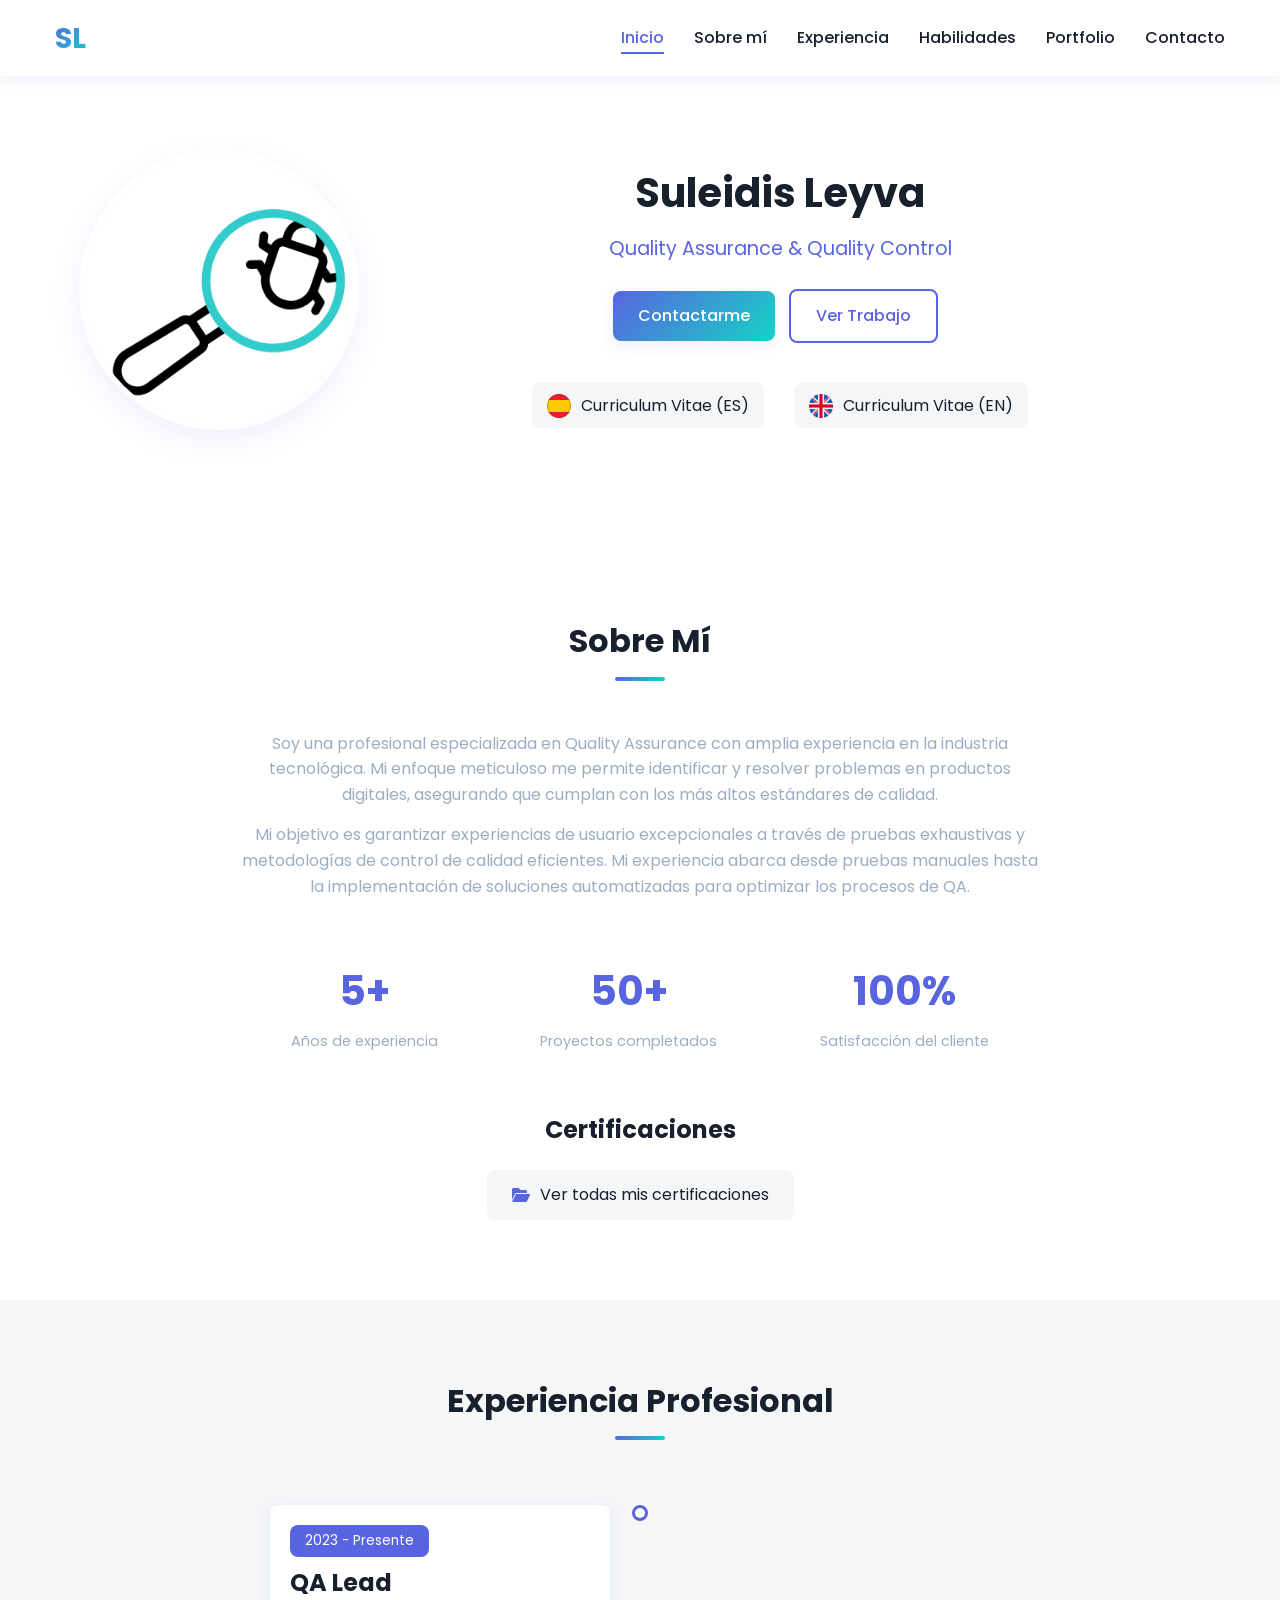
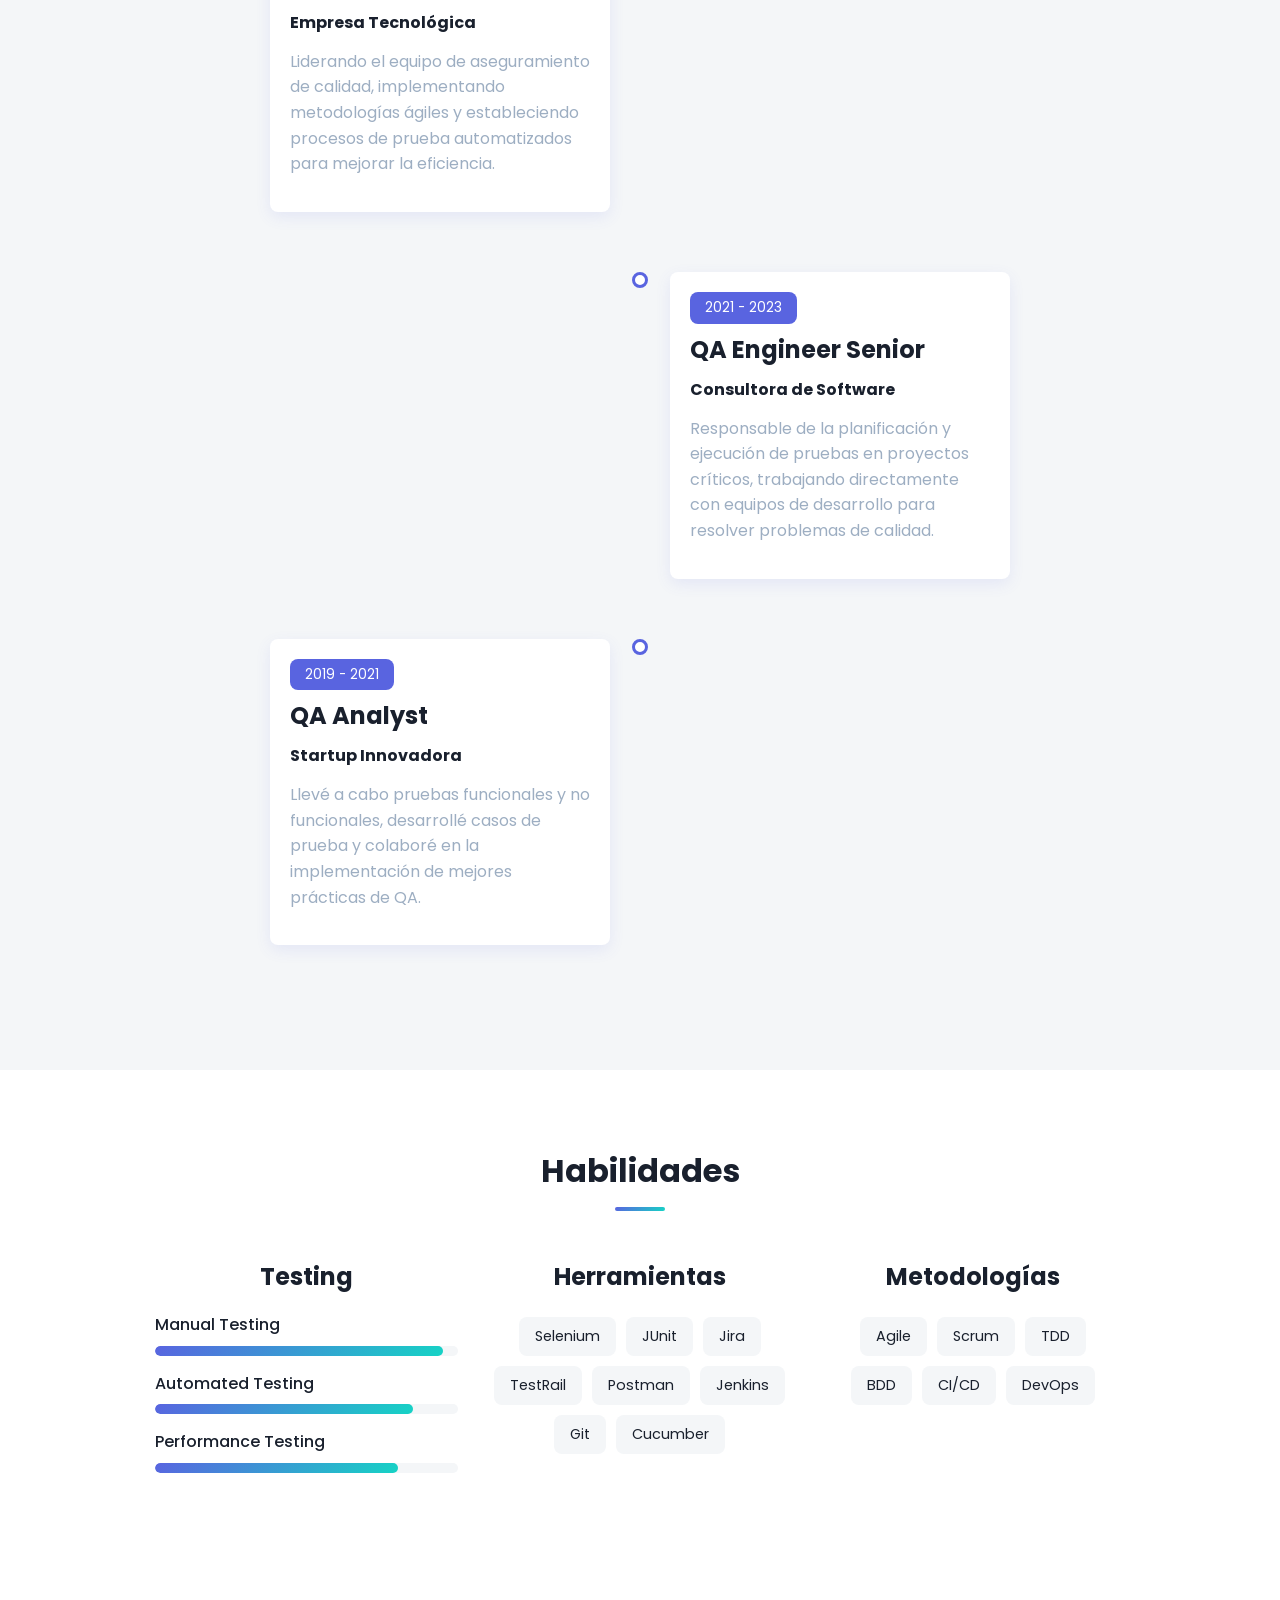
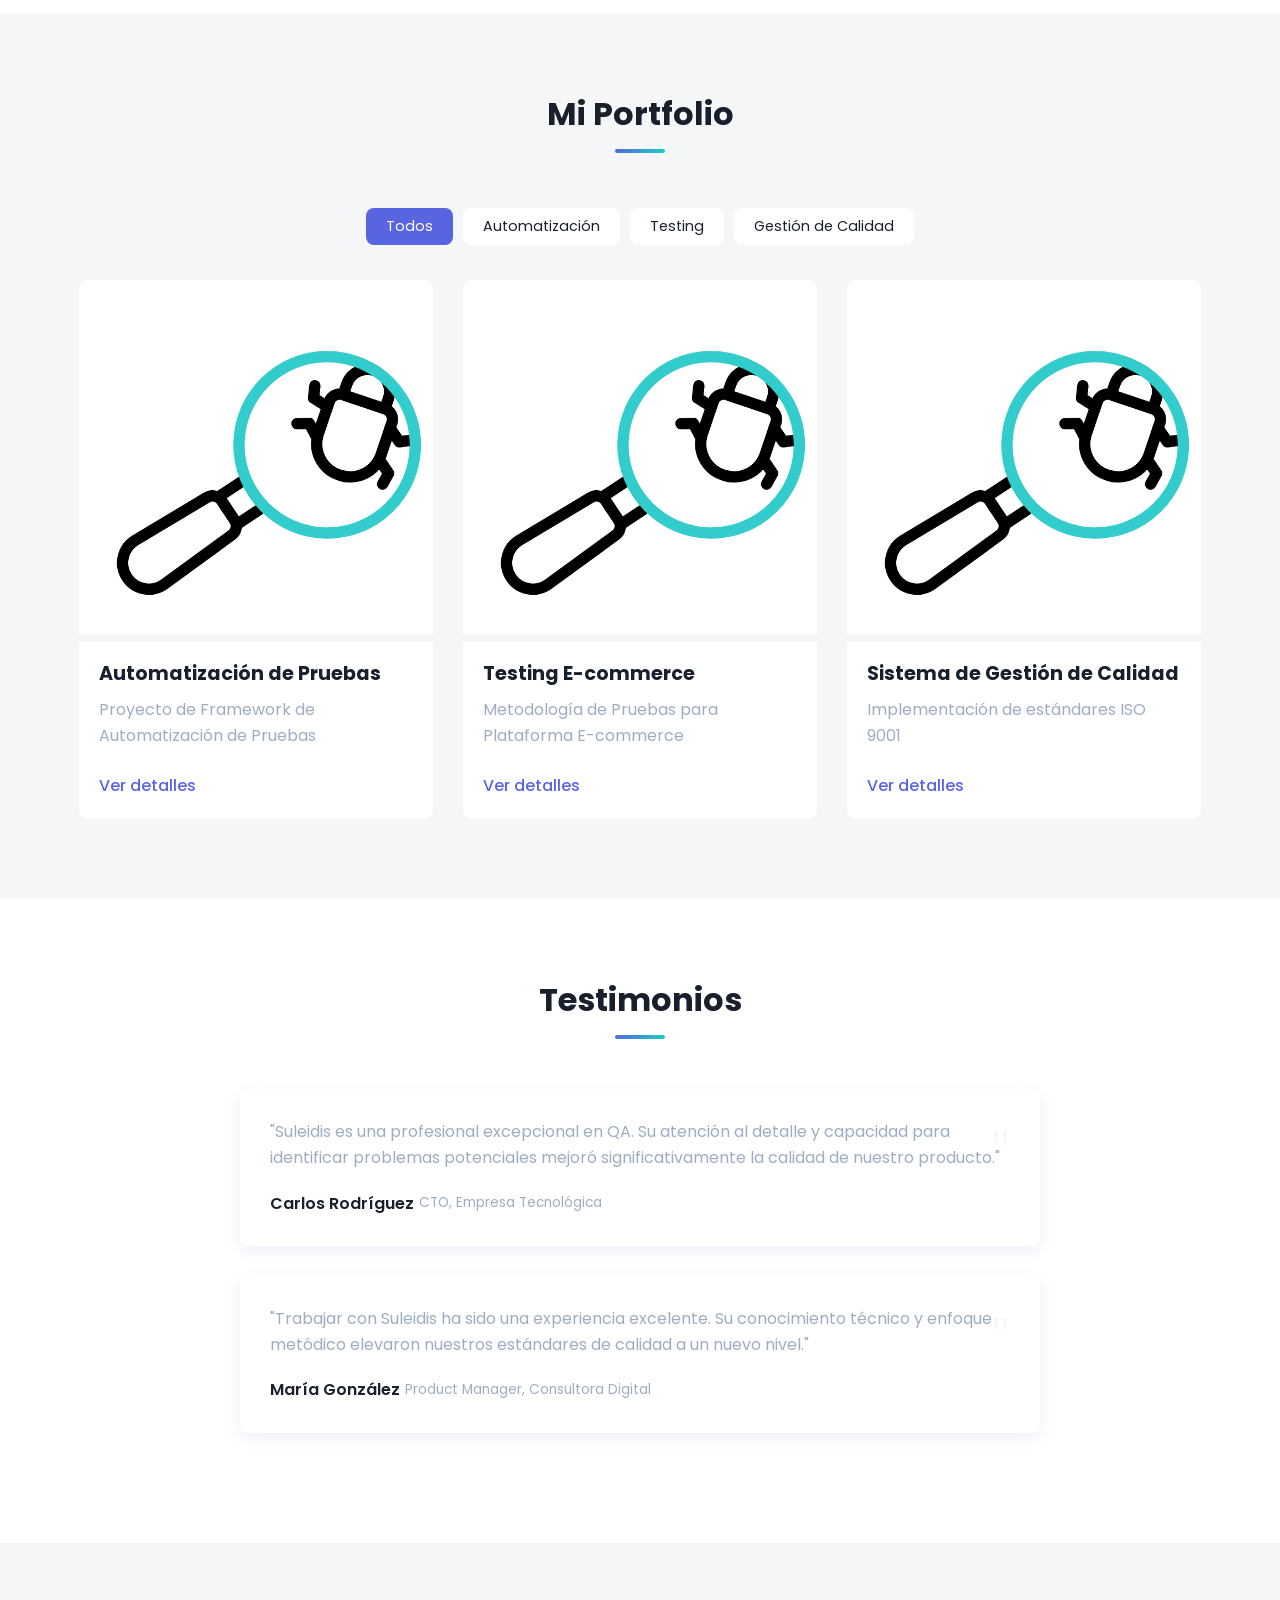
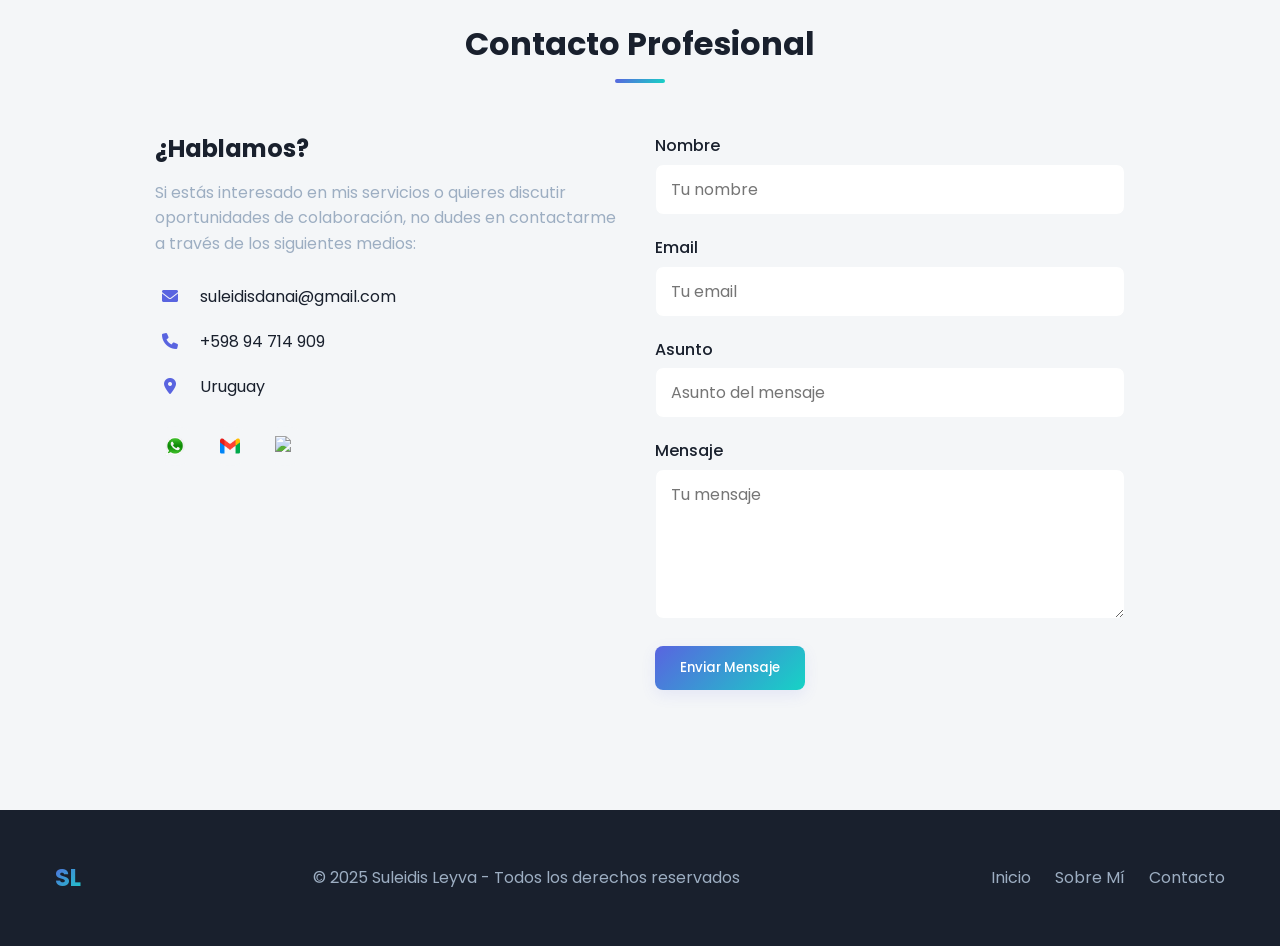
==== index.html @ d71bd441 "update project" ====
<!DOCTYPE html>
<html lang="es">
  <head>
    <meta charset="UTF-8" />
    <meta name="viewport" content="width=device-width, initial-scale=1.0" />
    <meta name="description" content="Perfil profesional de Suleidis Leyva - Especialista en Quality Assurance & Quality Control con experiencia en testing y automatización" />
    <meta name="keywords" content="QA, Quality Assurance, Testing, SDLC, Bug Tracking, QA Automation" />
    <title>Suleidis Leyva | Quality Assurance Professional</title>
    <link
      rel="stylesheet"
      href="https://cdnjs.cloudflare.com/ajax/libs/font-awesome/6.0.0-beta3/css/all.min.css"
    />
    <link rel="stylesheet" href="style.css" />
  </head>
  <body>
    <header>
      <div class="header-container">
        <div class="logo">SL</div>
        <nav>
          <ul class="nav-menu">
            <li><a href="#inicio" class="nav-link active">Inicio</a></li>
            <li><a href="#sobre-mi" class="nav-link">Sobre mí</a></li>
            <li><a href="#experiencia" class="nav-link">Experiencia</a></li>
            <li><a href="#habilidades" class="nav-link">Habilidades</a></li>
            <li><a href="#portfolio" class="nav-link">Portfolio</a></li>
            <li><a href="#contacto" class="nav-link">Contacto</a></li>
          </ul>
          <div class="menu-toggle">
            <i class="fas fa-bars"></i>
          </div>
        </nav>
      </div>
    </header>

    <main>
      <!-- Sección Hero / Inicio -->
      <section id="inicio" class="hero-section">
        <div class="container">
          <div class="hero-content">
            <div class="profile-image-container">
              <img
                src="./assets/search.gif"
                alt="Suleidis Leyva - QA Professional"
                class="profile-img"
              />
            </div>
            <div class="hero-text">
              <h1>Suleidis Leyva</h1>
              <p class="profession">Quality Assurance & Quality Control</p>
              <div class="hero-buttons">
                <a href="#contacto" class="btn btn-primary">Contactarme</a>
                <a href="#portfolio" class="btn btn-secondary">Ver Trabajo</a>
              </div>
              <div class="cv-links">
                <a
                  href="./assets/Analista QA Suleidis Leyva.pdf"
                  download
                  class="cv-link"
                >
                  <img
                    src="assets/spain_8363441.png"
                    alt="Descargar CV en Español"
                    class="flag-icon"
                  />
                  <span>Curriculum Vitae (ES)</span>
                </a>
                <a
                  href="./assets/QA Analyst Suleidis Leyva.pdf"
                  download
                  class="cv-link"
                >
                  <img
                    src="assets/uk_4628638.png"
                    alt="Descargar CV en Inglés"
                    class="flag-icon"
                  />
                  <span>Curriculum Vitae (EN)</span>
                </a>
              </div>
            </div>
          </div>
        </div>
      </section>

      <!-- Sección Sobre Mí -->
      <section id="sobre-mi" class="about-section section-padding">
        <div class="container">
          <div class="section-header">
            <h2>Sobre Mí</h2>
            <div class="section-divider"></div>
          </div>
          <div class="about-content">
            <p>
              Soy una profesional especializada en Quality Assurance con amplia experiencia en la industria tecnológica. 
              Mi enfoque meticuloso me permite identificar y resolver problemas en productos digitales, 
              asegurando que cumplan con los más altos estándares de calidad.
            </p>
            <p>
              Mi objetivo es garantizar experiencias de usuario excepcionales a través de pruebas exhaustivas y 
              metodologías de control de calidad eficientes. Mi experiencia abarca desde pruebas manuales hasta 
              la implementación de soluciones automatizadas para optimizar los procesos de QA.
            </p>
            <div class="about-stats">
              <div class="stat-item">
                <span class="stat-number">5+</span>
                <span class="stat-text">Años de experiencia</span>
              </div>
              <div class="stat-item">
                <span class="stat-number">50+</span>
                <span class="stat-text">Proyectos completados</span>
              </div>
              <div class="stat-item">
                <span class="stat-number">100%</span>
                <span class="stat-text">Satisfacción del cliente</span>
              </div>
            </div>
            <div class="certifications">
              <h3>Certificaciones</h3>
              <a
                href="https://drive.google.com/drive/folders/1cIbAugWH9o2BROcTjtF2DZtiuUaM_i6E?usp=sharing"
                target="_blank"
                class="cert-link"
              >
                <i class="fas fa-folder-open"></i> 
                <span>Ver todas mis certificaciones</span>
              </a>
            </div>
          </div>
        </div>
      </section>

      <!-- Sección de Experiencia -->
      <section id="experiencia" class="experience-section section-padding section-alt">
        <div class="container">
          <div class="section-header">
            <h2>Experiencia Profesional</h2>
            <div class="section-divider"></div>
          </div>
          <div class="timeline">
            <div class="timeline-item">
              <div class="timeline-dot"></div>
              <div class="timeline-content">
                <div class="timeline-date">2023 - Presente</div>
                <h3>QA Lead</h3>
                <h4>Empresa Tecnológica</h4>
                <p>
                  Liderando el equipo de aseguramiento de calidad, implementando metodologías 
                  ágiles y estableciendo procesos de prueba automatizados para mejorar la eficiencia.
                </p>
              </div>
            </div>
            <div class="timeline-item">
              <div class="timeline-dot"></div>
              <div class="timeline-content">
                <div class="timeline-date">2021 - 2023</div>
                <h3>QA Engineer Senior</h3>
                <h4>Consultora de Software</h4>
                <p>
                  Responsable de la planificación y ejecución de pruebas en proyectos críticos, 
                  trabajando directamente con equipos de desarrollo para resolver problemas de calidad.
                </p>
              </div>
            </div>
            <div class="timeline-item">
              <div class="timeline-dot"></div>
              <div class="timeline-content">
                <div class="timeline-date">2019 - 2021</div>
                <h3>QA Analyst</h3>
                <h4>Startup Innovadora</h4>
                <p>
                  Llevé a cabo pruebas funcionales y no funcionales, desarrollé casos de prueba y
                  colaboré en la implementación de mejores prácticas de QA.
                </p>
              </div>
            </div>
          </div>
        </div>
      </section>

      <!-- Sección de Habilidades -->
      <section id="habilidades" class="skills-section section-padding">
        <div class="container">
          <div class="section-header">
            <h2>Habilidades</h2>
            <div class="section-divider"></div>
          </div>
          <div class="skills-content">
            <div class="skills-category">
              <h3>Testing</h3>
              <div class="skill-bars">
                <div class="skill-item">
                  <span class="skill-name">Manual Testing</span>
                  <div class="skill-bar">
                    <div class="skill-level" style="width: 95%"></div>
                  </div>
                </div>
                <div class="skill-item">
                  <span class="skill-name">Automated Testing</span>
                  <div class="skill-bar">
                    <div class="skill-level" style="width: 85%"></div>
                  </div>
                </div>
                <div class="skill-item">
                  <span class="skill-name">Performance Testing</span>
                  <div class="skill-bar">
                    <div class="skill-level" style="width: 80%"></div>
                  </div>
                </div>
              </div>
            </div>
            <div class="skills-category">
              <h3>Herramientas</h3>
              <div class="skills-tags">
                <div class="skill-tag">Selenium</div>
                <div class="skill-tag">JUnit</div>
                <div class="skill-tag">Jira</div>
                <div class="skill-tag">TestRail</div>
                <div class="skill-tag">Postman</div>
                <div class="skill-tag">Jenkins</div>
                <div class="skill-tag">Git</div>
                <div class="skill-tag">Cucumber</div>
              </div>
            </div>
            <div class="skills-category">
              <h3>Metodologías</h3>
              <div class="skills-tags">
                <div class="skill-tag">Agile</div>
                <div class="skill-tag">Scrum</div>
                <div class="skill-tag">TDD</div>
                <div class="skill-tag">BDD</div>
                <div class="skill-tag">CI/CD</div>
                <div class="skill-tag">DevOps</div>
              </div>
            </div>
          </div>
        </div>
      </section>

      <!-- Sección de Portfolio -->
      <section id="portfolio" class="portfolio-section section-padding section-alt">
        <div class="container">
          <div class="section-header">
            <h2>Mi Portfolio</h2>
            <div class="section-divider"></div>
          </div>
          <div class="portfolio-filters">
            <button class="portfolio-filter active" data-filter="all">Todos</button>
            <button class="portfolio-filter" data-filter="automation">Automatización</button>
            <button class="portfolio-filter" data-filter="testing">Testing</button>
            <button class="portfolio-filter" data-filter="quality">Gestión de Calidad</button>
          </div>
          <div class="portfolio-grid">
            <div class="portfolio-item" data-category="automation">
              <div class="portfolio-item-inner">
                <div class="portfolio-img">
                  <img src="./assets/search.gif" alt="Proyecto de Automatización">
                </div>
                <div class="portfolio-info">
                  <h3>Automatización de Pruebas</h3>
                  <p>Proyecto de Framework de Automatización de Pruebas</p>
                  <a href="#" class="portfolio-link">Ver detalles</a>
                </div>
              </div>
            </div>
            <div class="portfolio-item" data-category="testing">
              <div class="portfolio-item-inner">
                <div class="portfolio-img">
                  <img src="./assets/search.gif" alt="Testing Project">
                </div>
                <div class="portfolio-info">
                  <h3>Testing E-commerce</h3>
                  <p>Metodología de Pruebas para Plataforma E-commerce</p>
                  <a href="#" class="portfolio-link">Ver detalles</a>
                </div>
              </div>
            </div>
            <div class="portfolio-item" data-category="quality">
              <div class="portfolio-item-inner">
                <div class="portfolio-img">
                  <img src="./assets/search.gif" alt="Quality Management">
                </div>
                <div class="portfolio-info">
                  <h3>Sistema de Gestión de Calidad</h3>
                  <p>Implementación de estándares ISO 9001</p>
                  <a href="#" class="portfolio-link">Ver detalles</a>
                </div>
              </div>
            </div>
          </div>
        </div>
      </section>

      <!-- Sección de Testimonios -->
      <section id="testimonios" class="testimonials-section section-padding">
        <div class="container">
          <div class="section-header">
            <h2>Testimonios</h2>
            <div class="section-divider"></div>
          </div>
          <div class="testimonials-slider">
            <div class="testimonial-item">
              <div class="testimonial-content">
                <div class="testimonial-text">
                  <p>"Suleidis es una profesional excepcional en QA. Su atención al detalle y capacidad para identificar problemas potenciales mejoró significativamente la calidad de nuestro producto."</p>
                </div>
                <div class="testimonial-author">
                  <div class="testimonial-author-name">Carlos Rodríguez</div>
                  <div class="testimonial-author-role">CTO, Empresa Tecnológica</div>
                </div>
              </div>
            </div>
            <div class="testimonial-item">
              <div class="testimonial-content">
                <div class="testimonial-text">
                  <p>"Trabajar con Suleidis ha sido una experiencia excelente. Su conocimiento técnico y enfoque metódico elevaron nuestros estándares de calidad a un nuevo nivel."</p>
                </div>
                <div class="testimonial-author">
                  <div class="testimonial-author-name">María González</div>
                  <div class="testimonial-author-role">Product Manager, Consultora Digital</div>
                </div>
              </div>
            </div>
          </div>
        </div>
      </section>

      <!-- Sección de Contacto -->
      <section id="contacto" class="contact-section section-padding section-alt">
        <div class="container">
          <div class="section-header">
            <h2>Contacto Profesional</h2>
            <div class="section-divider"></div>
          </div>
          <div class="contact-container">
            <div class="contact-info">
              <h3>¿Hablamos?</h3>
              <p>Si estás interesado en mis servicios o quieres discutir oportunidades de colaboración, no dudes en contactarme a través de los siguientes medios:</p>
              <div class="contact-details">
                <div class="contact-item">
                  <i class="fas fa-envelope"></i>
                  <a href="mailto:suleidisdanai@gmail.com">suleidisdanai@gmail.com</a>
                </div>
                <div class="contact-item">
                  <i class="fas fa-phone"></i>
                  <a href="tel:+59894714909">+598 94 714 909</a>
                </div>
                <div class="contact-item">
                  <i class="fas fa-map-marker-alt"></i>
                  <span>Uruguay</span>
                </div>
              </div>
              <div class="social-links">
                <a href="https://wa.me/+59894714909" class="social-link" target="_blank" aria-label="WhatsApp">
                  <img src="assets/WhatsappLogo.png" alt="WhatsApp" class="social-icon" />
                </a>
                <a href="mailto:suleidisdanai@gmail.com" class="social-link" target="_blank" aria-label="Email">
                  <img src="assets/gmail.png" alt="Email" class="social-icon" />
                </a>
                <a href="https://www.linkedin.com/in/suleidis-leyva-ramirez" class="social-link" target="_blank" aria-label="LinkedIn">
                  <img src="https://upload.wikimedia.org/wikipedia/commons/c/ca/LinkedIn_logo_initials.png" alt="LinkedIn" class="social-icon" />
                </a>
              </div>
            </div>
            <div class="contact-form-container">
              <form class="contact-form">
                <div class="form-group">
                  <label for="name">Nombre</label>
                  <input type="text" id="name" name="name" placeholder="Tu nombre" required>
                </div>
                <div class="form-group">
                  <label for="email">Email</label>
                  <input type="email" id="email" name="email" placeholder="Tu email" required>
                </div>
                <div class="form-group">
                  <label for="subject">Asunto</label>
                  <input type="text" id="subject" name="subject" placeholder="Asunto del mensaje" required>
                </div>
                <div class="form-group">
                  <label for="message">Mensaje</label>
                  <textarea id="message" name="message" placeholder="Tu mensaje" required></textarea>
                </div>
                <button type="submit" class="btn btn-primary">Enviar Mensaje</button>
              </form>
            </div>
          </div>
        </div>
      </section>
    </main>

    <footer>
      <div class="footer-content">
        <div class="footer-logo">SL</div>
        <p class="footer-copyright">&copy; 2025 Suleidis Leyva - Todos los derechos reservados</p>
        <div class="footer-links">
          <a href="#inicio">Inicio</a>
          <a href="#sobre-mi">Sobre Mí</a>
          <a href="#contacto">Contacto</a>
        </div>
      </div>
    </footer>

    <a href="#inicio" class="back-to-top">
      <i class="fas fa-arrow-up"></i>
    </a>

    <script>
      // Navegación
      document.addEventListener("DOMContentLoaded", function() {
        // Animación de carga
        const mainElement = document.querySelector('main');
        mainElement.style.opacity = 0;
        
        setTimeout(() => {
          mainElement.style.transition = 'opacity 0.8s ease-in-out';
          mainElement.style.opacity = 1;
        }, 300);
        
        // Navegación suave
        document.querySelectorAll('a[href^="#"]').forEach(anchor => {
          anchor.addEventListener('click', function(e) {
            e.preventDefault();
            
            const targetId = this.getAttribute('href');
            const targetElement = document.querySelector(targetId);
            
            if (targetElement) {
              window.scrollTo({
                top: targetElement.offsetTop - 80,
                behavior: 'smooth'
              });
              
              // Actualizar navegación activa
              document.querySelectorAll('.nav-link').forEach(link => {
                link.classList.remove('active');
              });
              this.classList.add('active');
            }
          });
        });
        
        // Menú móvil
        const menuToggle = document.querySelector('.menu-toggle');
        const navMenu = document.querySelector('.nav-menu');
        
        if (menuToggle) {
          menuToggle.addEventListener('click', function() {
            navMenu.classList.toggle('active');
            this.classList.toggle('active');
          });
        }
        
        // Detección de desplazamiento para la navegación
        window.addEventListener('scroll', function() {
          const scrollPosition = window.scrollY;
          
          // Mostrar/ocultar botón "volver arriba"
          const backToTop = document.querySelector('.back-to-top');
          if (scrollPosition > 300) {
            backToTop.classList.add('active');
          } else {
            backToTop.classList.remove('active');
          }
          
          // Actualizar navegación activa según la sección visible
          document.querySelectorAll('section').forEach(section => {
            const sectionTop = section.offsetTop - 100;
            const sectionBottom = sectionTop + section.offsetHeight;
            
            if (scrollPosition >= sectionTop && scrollPosition < sectionBottom) {
              const currentId = section.getAttribute('id');
              document.querySelectorAll('.nav-link').forEach(link => {
                link.classList.remove('active');
                if (link.getAttribute('href') === `#${currentId}`) {
                  link.classList.add('active');
                }
              });
            }
          });
        });
      });
    </script>
  </body>
</html>
---- style.css ----
/* Variables & Reset */
@import url('https://fonts.googleapis.com/css2?family=Poppins:wght@300;400;500;600;700&display=swap');

:root {
  --primary-color: #5964e0;
  --secondary-color: #16d3c5;
  --dark-color: #19202d;
  --gray-color: #9daec2;
  --light-gray: #f4f6f8;
  --white-color: #ffffff;
  --shadow-color: rgba(89, 100, 224, 0.1);
  --transition: all 0.3s ease-in-out;
  --border-radius: 8px;
  --section-padding: 80px 0;
}

* {
  margin: 0;
  padding: 0;
  box-sizing: border-box;
}

html {
  scroll-behavior: smooth;
  scroll-padding-top: 80px;
}

body {
  font-family: 'Poppins', sans-serif;
  line-height: 1.6;
  color: var(--dark-color);
  background-color: var(--white-color);
  overflow-x: hidden;
}

a {
  text-decoration: none;
  color: inherit;
}

ul {
  list-style: none;
}

img {
  max-width: 100%;
  height: auto;
}

button {
  cursor: pointer;
  font-family: inherit;
  border: none;
  outline: none;
}

.container {
  width: 90%;
  max-width: 1200px;
  margin: 0 auto;
  padding: 0 15px;
}

/* Typography */
h1, h2, h3, h4, h5, h6 {
  font-weight: 700;
  line-height: 1.3;
  margin-bottom: 15px;
}

h1 {
  font-size: 2.5rem;
  color: var(--dark-color);
}

h2 {
  font-size: 2rem;
  color: var(--dark-color);
}

h3 {
  font-size: 1.5rem;
  color: var(--dark-color);
}

p {
  margin-bottom: 15px;
  color: var(--gray-color);
}

.section-padding {
  padding: var(--section-padding);
}

.section-alt {
  background-color: var(--light-gray);
}

/* Header & Navigation */
header {
  position: fixed;
  top: 0;
  left: 0;
  width: 100%;
  background-color: var(--white-color);
  box-shadow: 0 2px 15px var(--shadow-color);
  z-index: 1000;
  padding: 15px 0;
  transition: var(--transition);
}

.header-container {
  display: flex;
  justify-content: space-between;
  align-items: center;
  max-width: 1200px;
  margin: 0 auto;
  padding: 0 15px;
}

.logo {
  font-size: 1.8rem;
  font-weight: 700;
  color: var(--primary-color);
  background: linear-gradient(135deg, var(--primary-color), var(--secondary-color));
  -webkit-background-clip: text;
  background-clip: text;
  -webkit-text-fill-color: transparent;
}

.nav-menu {
  display: flex;
  align-items: center;
}

.nav-menu li {
  margin-left: 30px;
}

.nav-link {
  font-weight: 500;
  color: var(--dark-color);
  transition: var(--transition);
  position: relative;
  padding: 5px 0;
}

.nav-link:after {
  content: '';
  position: absolute;
  width: 0;
  height: 2px;
  bottom: 0;
  left: 0;
  background-color: var(--primary-color);
  transition: var(--transition);
}

.nav-link:hover,
.nav-link.active {
  color: var(--primary-color);
}

.nav-link:hover:after,
.nav-link.active:after {
  width: 100%;
}

.menu-toggle {
  display: none;
  font-size: 1.5rem;
  color: var(--dark-color);
  cursor: pointer;
}

/* Hero Section */
.hero-section {
  padding-top: 150px;
  padding-bottom: 80px;
  background-color: var(--white-color);
}

.hero-content {
  display: flex;
  align-items: center;
  justify-content: space-between;
  flex-wrap: wrap;
}

.profile-image-container {
  width: 280px;
  height: 280px;
  border-radius: 50%;
  overflow: hidden;
  box-shadow: 0 10px 30px var(--shadow-color);
  margin: 0 auto 30px;
  border: 5px solid var(--white-color);
  background-color: var(--light-gray);
}

.profile-img {
  width: 100%;
  height: 100%;
  object-fit: cover;
  transition: var(--transition);
}

.hero-text {
  flex: 1;
  min-width: 300px;
  text-align: center;
}

.profession {
  font-size: 1.2rem;
  color: var(--primary-color);
  margin-bottom: 25px;
}

.hero-buttons {
  margin-bottom: 30px;
}

.btn {
  display: inline-block;
  padding: 12px 25px;
  border-radius: var(--border-radius);
  font-weight: 500;
  transition: var(--transition);
  margin: 0 10px 10px 0;
}

.btn-primary {
  background: linear-gradient(135deg, var(--primary-color), var(--secondary-color));
  color: var(--white-color);
  box-shadow: 0 5px 15px var(--shadow-color);
}

.btn-secondary {
  background-color: transparent;
  color: var(--primary-color);
  border: 2px solid var(--primary-color);
}

.btn-primary:hover {
  transform: translateY(-3px);
  box-shadow: 0 8px 20px var(--shadow-color);
}

.btn-secondary:hover {
  background-color: var(--primary-color);
  color: var(--white-color);
}

.cv-links {
  display: flex;
  flex-wrap: wrap;
  justify-content: center;
  margin-top: 30px;
}

.cv-link {
  display: flex;
  align-items: center;
  margin: 0 15px 15px;
  padding: 10px 15px;
  background-color: var(--light-gray);
  border-radius: var(--border-radius);
  transition: var(--transition);
}

.cv-link:hover {
  background-color: var(--white-color);
  box-shadow: 0 5px 15px var(--shadow-color);
  transform: translateY(-3px);
}

.flag-icon {
  width: 24px;
  height: 24px;
  margin-right: 10px;
}

/* About Section */
.section-header {
  text-align: center;
  margin-bottom: 50px;
}

.section-divider {
  height: 4px;
  width: 50px;
  background: linear-gradient(135deg, var(--primary-color), var(--secondary-color));
  margin: 0 auto;
  border-radius: 2px;
}

.about-content {
  max-width: 800px;
  margin: 0 auto;
  text-align: center;
}

.about-stats {
  display: flex;
  justify-content: space-around;
  flex-wrap: wrap;
  margin: 40px 0;
}

.stat-item {
  padding: 20px;
  text-align: center;
  min-width: 150px;
}

.stat-number {
  display: block;
  font-size: 2.5rem;
  font-weight: 700;
  color: var(--primary-color);
  margin-bottom: 5px;
}

.stat-text {
  color: var(--gray-color);
  font-size: 0.9rem;
}

.certifications {
  margin-top: 30px;
}

.cert-link {
  display: inline-flex;
  align-items: center;
  padding: 12px 25px;
  background-color: var(--light-gray);
  border-radius: var(--border-radius);
  margin-top: 10px;
  transition: var(--transition);
}

.cert-link:hover {
  background-color: var(--white-color);
  box-shadow: 0 5px 15px var(--shadow-color);
  transform: translateY(-3px);
}

.cert-link i {
  margin-right: 10px;
  color: var(--primary-color);
}

/* Experience Section */
.timeline {
  position: relative;
  max-width: 800px;
  margin: 0 auto;
}

.timeline:before {
  content: '';
  position: absolute;
  width: 3px;
  background-color: var(--light-gray);
  top: 0;
  bottom: 0;
  left: 50%;
  transform: translateX(-50%);
}

.timeline-item {
  padding: 15px 30px;
  position: relative;
  background-color: inherit;
  width: 50%;
  margin-bottom: 30px;
}

.timeline-item:nth-child(odd) {
  left: 0;
}

.timeline-item:nth-child(even) {
  left: 50%;
}

.timeline-dot {
  position: absolute;
  width: 16px;
  height: 16px;
  right: -8px;
  background-color: var(--white-color);
  border: 3px solid var(--primary-color);
  top: 15px;
  border-radius: 50%;
  z-index: 1;
}

.timeline-item:nth-child(even) .timeline-dot {
  left: -8px;
}

.timeline-content {
  padding: 20px;
  background-color: var(--white-color);
  position: relative;
  border-radius: var(--border-radius);
  box-shadow: 0 5px 15px var(--shadow-color);
}

.timeline-date {
  display: inline-block;
  padding: 5px 15px;
  background-color: var(--primary-color);
  color: var(--white-color);
  border-radius: var(--border-radius);
  font-size: 0.85rem;
  margin-bottom: 10px;
}

/* Skills Section */
.skills-content {
  display: flex;
  flex-wrap: wrap;
  justify-content: space-between;
  max-width: 1000px;
  margin: 0 auto;
}

.skills-category {
  flex: 1;
  min-width: 300px;
  margin-bottom: 30px;
  padding: 0 15px;
}

.skills-category h3 {
  margin-bottom: 20px;
  text-align: center;
}

.skill-bars {
  margin-bottom: 30px;
}

.skill-item {
  margin-bottom: 15px;
}

.skill-name {
  display: block;
  margin-bottom: 8px;
  font-weight: 500;
}

.skill-bar {
  height: 10px;
  background-color: var(--light-gray);
  border-radius: 5px;
  overflow: hidden;
}

.skill-level {
  height: 100%;
  background: linear-gradient(135deg, var(--primary-color), var(--secondary-color));
  border-radius: 5px;
  transition: width 1s ease-in-out;
}

.skills-tags {
  display: flex;
  flex-wrap: wrap;
  justify-content: center;
}

.skill-tag {
  display: inline-block;
  padding: 8px 16px;
  margin: 5px;
  background-color: var(--light-gray);
  border-radius: var(--border-radius);
  font-size: 0.9rem;
  color: var(--dark-color);
  transition: var(--transition);
}

.skill-tag:hover {
  background-color: var(--primary-color);
  color: var(--white-color);
  transform: translateY(-3px);
}

/* Portfolio Section */
.portfolio-filters {
  display: flex;
  justify-content: center;
  flex-wrap: wrap;
  margin-bottom: 30px;
}

.portfolio-filter {
  padding: 8px 20px;
  margin: 5px;
  background-color: var(--white-color);
  border-radius: var(--border-radius);
  font-size: 0.9rem;
  color: var(--dark-color);
  transition: var(--transition);
}

.portfolio-filter.active,
.portfolio-filter:hover {
  background-color: var(--primary-color);
  color: var(--white-color);
}

.portfolio-grid {
  display: grid;
  grid-template-columns: repeat(auto-fill, minmax(300px, 1fr));
  grid-gap: 30px;
}

.portfolio-item {
  border-radius: var(--border-radius);
  overflow: hidden;
  transition: var(--transition);
}

.portfolio-item-inner {
  position: relative;
  overflow: hidden;
  box-shadow: 0 5px 15px var(--shadow-color);
  border-radius: var(--border-radius);
}

.portfolio-img {
  overflow: hidden;
}

.portfolio-img img {
  width: 100%;
  transition: var(--transition);
}

.portfolio-item:hover .portfolio-img img {
  transform: scale(1.1);
}

.portfolio-info {
  padding: 20px;
  background-color: var(--white-color);
}

.portfolio-info h3 {
  font-size: 1.2rem;
  margin-bottom: 10px;
}

.portfolio-link {
  display: inline-block;
  margin-top: 10px;
  color: var(--primary-color);
  font-weight: 500;
  transition: var(--transition);
}

.portfolio-link:hover {
  color: var(--secondary-color);
}

/* Testimonials Section */
.testimonials-slider {
  max-width: 800px;
  margin: 0 auto;
}

.testimonial-item {
  margin-bottom: 30px;
}

.testimonial-content {
  background-color: var(--white-color);
  border-radius: var(--border-radius);
  padding: 30px;
  box-shadow: 0 5px 15px var(--shadow-color);
  position: relative;
}

.testimonial-content:after {
  content: '"';
  position: absolute;
  right: 30px;
  top: 20px;
  font-size: 3rem;
  color: var(--light-gray);
  font-family: serif;
}

.testimonial-text {
  margin-bottom: 20px;
}

.testimonial-author {
  display: flex;
  align-items: center;
}

.testimonial-author-name {
  font-weight: 600;
  color: var(--dark-color);
}

.testimonial-author-role {
  color: var(--gray-color);
  font-size: 0.85rem;
  margin-left: 5px;
}

/* Contact Section */
.contact-container {
  display: flex;
  flex-wrap: wrap;
  justify-content: space-between;
  max-width: 1000px;
  margin: 0 auto;
}

.contact-info,
.contact-form-container {
  flex: 1;
  min-width: 300px;
  padding: 0 15px;
  margin-bottom: 30px;
}

.contact-details {
  margin: 25px 0;
}

.contact-item {
  display: flex;
  align-items: center;
  margin-bottom: 15px;
}

.contact-item i {
  width: 30px;
  height: 30px;
  display: flex;
  justify-content: center;
  align-items: center;
  background-color: var(--light-gray);
  color: var(--primary-color);
  border-radius: 50%;
  margin-right: 15px;
}

.social-links {
  display: flex;
  margin-top: 20px;
}

.social-link {
  display: flex;
  justify-content: center;
  align-items: center;
  width: 40px;
  height: 40px;
  background-color: var(--light-gray);
  border-radius: 50%;
  margin-right: 15px;
  transition: var(--transition);
}

.social-icon {
  width: 20px;
  height: 20px;
  object-fit: contain;
}

.social-link:hover {
  background-color: var(--primary-color);
  transform: translateY(-3px);
}

.form-group {
  margin-bottom: 20px;
}

.form-group label {
  display: block;
  margin-bottom: 5px;
  font-weight: 500;
}

.contact-form input,
.contact-form textarea {
  width: 100%;
  padding: 12px 15px;
  border: 1px solid var(--light-gray);
  border-radius: var(--border-radius);
  font-family: inherit;
  font-size: inherit;
  transition: var(--transition);
}

.contact-form input:focus,
.contact-form textarea:focus {
  outline: none;
  border-color: var(--primary-color);
  box-shadow: 0 0 0 3px var(--shadow-color);
}

.contact-form textarea {
  min-height: 150px;
  resize: vertical;
}

/* Footer */
footer {
  background-color: var(--dark-color);
  color: var(--white-color);
  padding: 40px 0;
}

.footer-content {
  display: flex;
  flex-wrap: wrap;
  justify-content: space-between;
  align-items: center;
  max-width: 1200px;
  margin: 0 auto;
  padding: 0 15px;
}

.footer-logo {
  font-size: 1.5rem;
  font-weight: 700;
  background: linear-gradient(135deg, var(--primary-color), var(--secondary-color));
  -webkit-background-clip: text;
  background-clip: text;
  -webkit-text-fill-color: transparent;
}

.footer-copyright {
  color: var(--gray-color);
  margin: 15px 0;
}

.footer-links a {
  margin-left: 20px;
  color: var(--gray-color);
  transition: var(--transition);
}

.footer-links a:hover {
  color: var(--white-color);
}

/* Back to Top */
.back-to-top {
  position: fixed;
  bottom: 30px;
  right: 30px;
  width: 40px;
  height: 40px;
  background-color: var(--primary-color);
  color: var(--white-color);
  border-radius: 50%;
  display: flex;
  justify-content: center;
  align-items: center;
  z-index: 99;
  opacity: 0;
  visibility: hidden;
  transition: var(--transition);
  box-shadow: 0 5px 15px var(--shadow-color);
}

.back-to-top.active {
  opacity: 1;
  visibility: visible;
}

.back-to-top:hover {
  background-color: var(--secondary-color);
  transform: translateY(-3px);
}

/* Responsive Design */
@media screen and (max-width: 992px) {
  .timeline:before {
    left: 31px;
  }
  
  .timeline-item {
    width: 100%;
    padding-left: 70px;
    padding-right: 25px;
  }
  
  .timeline-item:nth-child(even) {
    left: 0;
  }
  
  .timeline-dot {
    left: 18px;
    right: auto;
  }
  
  .timeline-item:nth-child(even) .timeline-dot {
    left: 18px;
  }
}

@media screen and (max-width: 768px) {
  h1 {
    font-size: 2rem;
  }
  
  h2 {
    font-size: 1.8rem;
  }
  
  .menu-toggle {
    display: block;
  }
  
  .nav-menu {
    position: fixed;
    top: 70px;
    left: -100%;
    width: 100%;
    height: calc(100vh - 70px);
    background-color: var(--white-color);
    flex-direction: column;
    padding: 40px;
    transition: var(--transition);
    z-index: 999;
  }
  
  .nav-menu.active {
    left: 0;
  }
  
  .nav-menu li {
    margin: 15px 0;
    width: 100%;
    text-align: center;
  }
  
  .hero-content {
    flex-direction: column;
  }
  
  .profile-image-container {
    margin-bottom: 40px;
  }
  
  .footer-content {
    flex-direction: column;
    text-align: center;
  }
  
  .footer-links a {
    margin: 0 10px;
  }
}

@media screen and (max-width: 576px) {
  .section-padding {
    padding: 60px 0;
  }
  
  .hero-section {
    padding-top: 130px;
    padding-bottom: 60px;
  }
  
  .about-stats {
    flex-direction: column;
  }
  
  .stat-item {
    margin-bottom: 20px;
  }
  
  .timeline-item {
    padding-left: 45px;
  }
  
  .timeline:before {
    left: 21px;
  }
  
  .timeline-dot {
    left: 12px;
  }
  
  .timeline-item:nth-child(even) .timeline-dot {
    left: 12px;
  }
}

/* Animation */
@keyframes fadeInUp {
  from {
    opacity: 0;
    transform: translateY(20px);
  }
  to {
    opacity: 1;
    transform: translateY(0);
  }
}
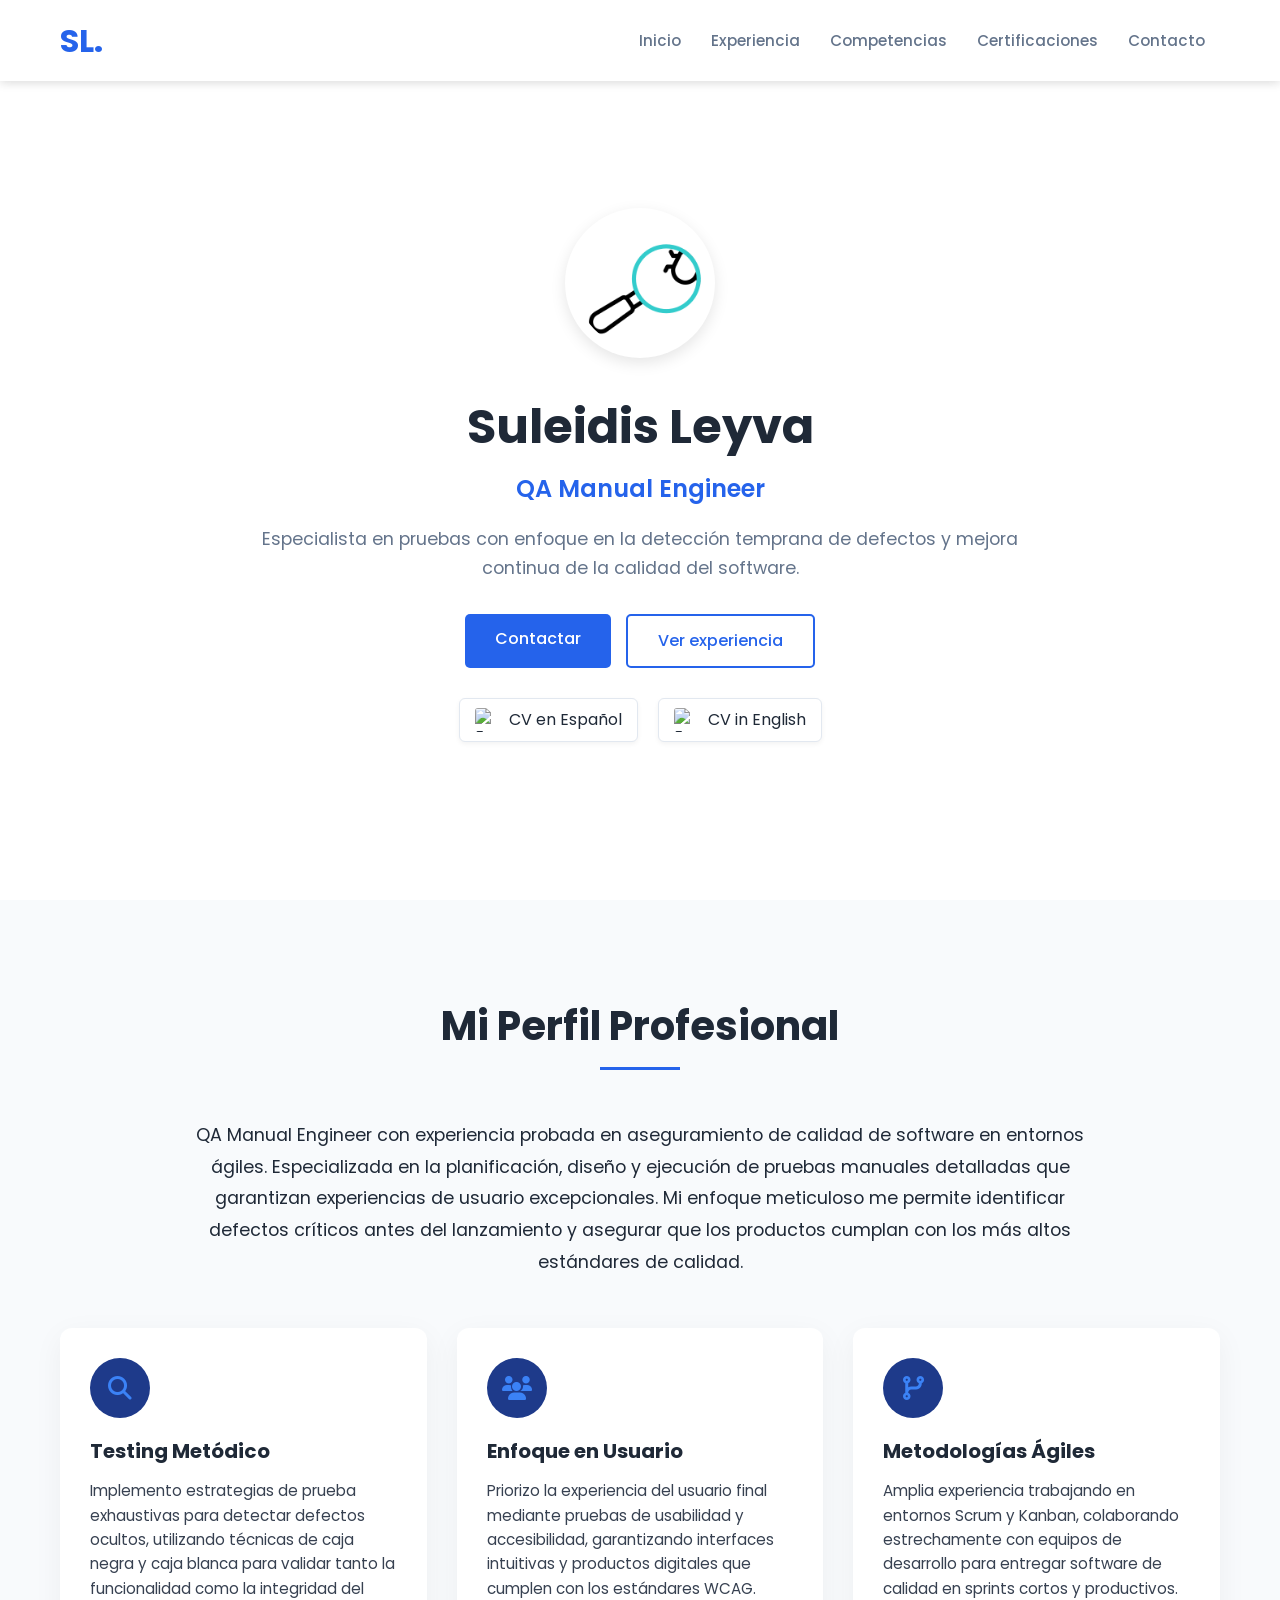
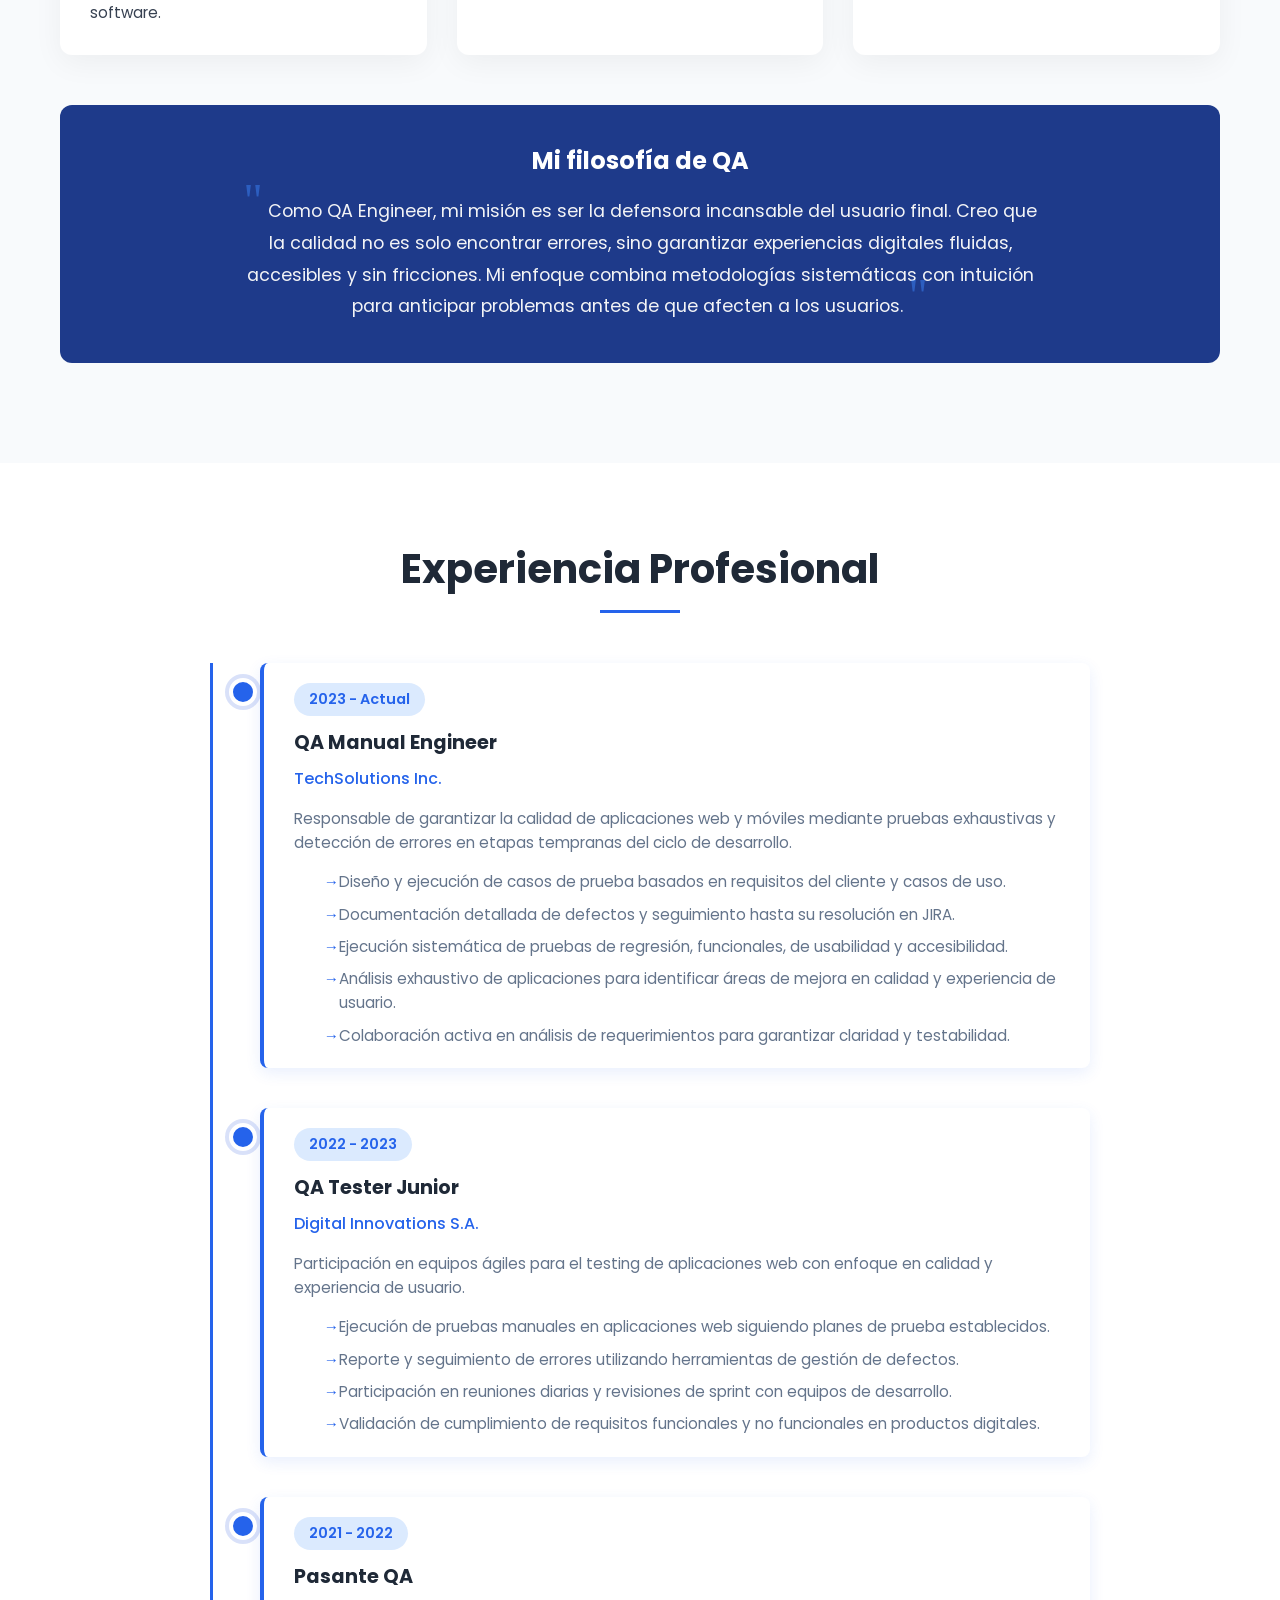
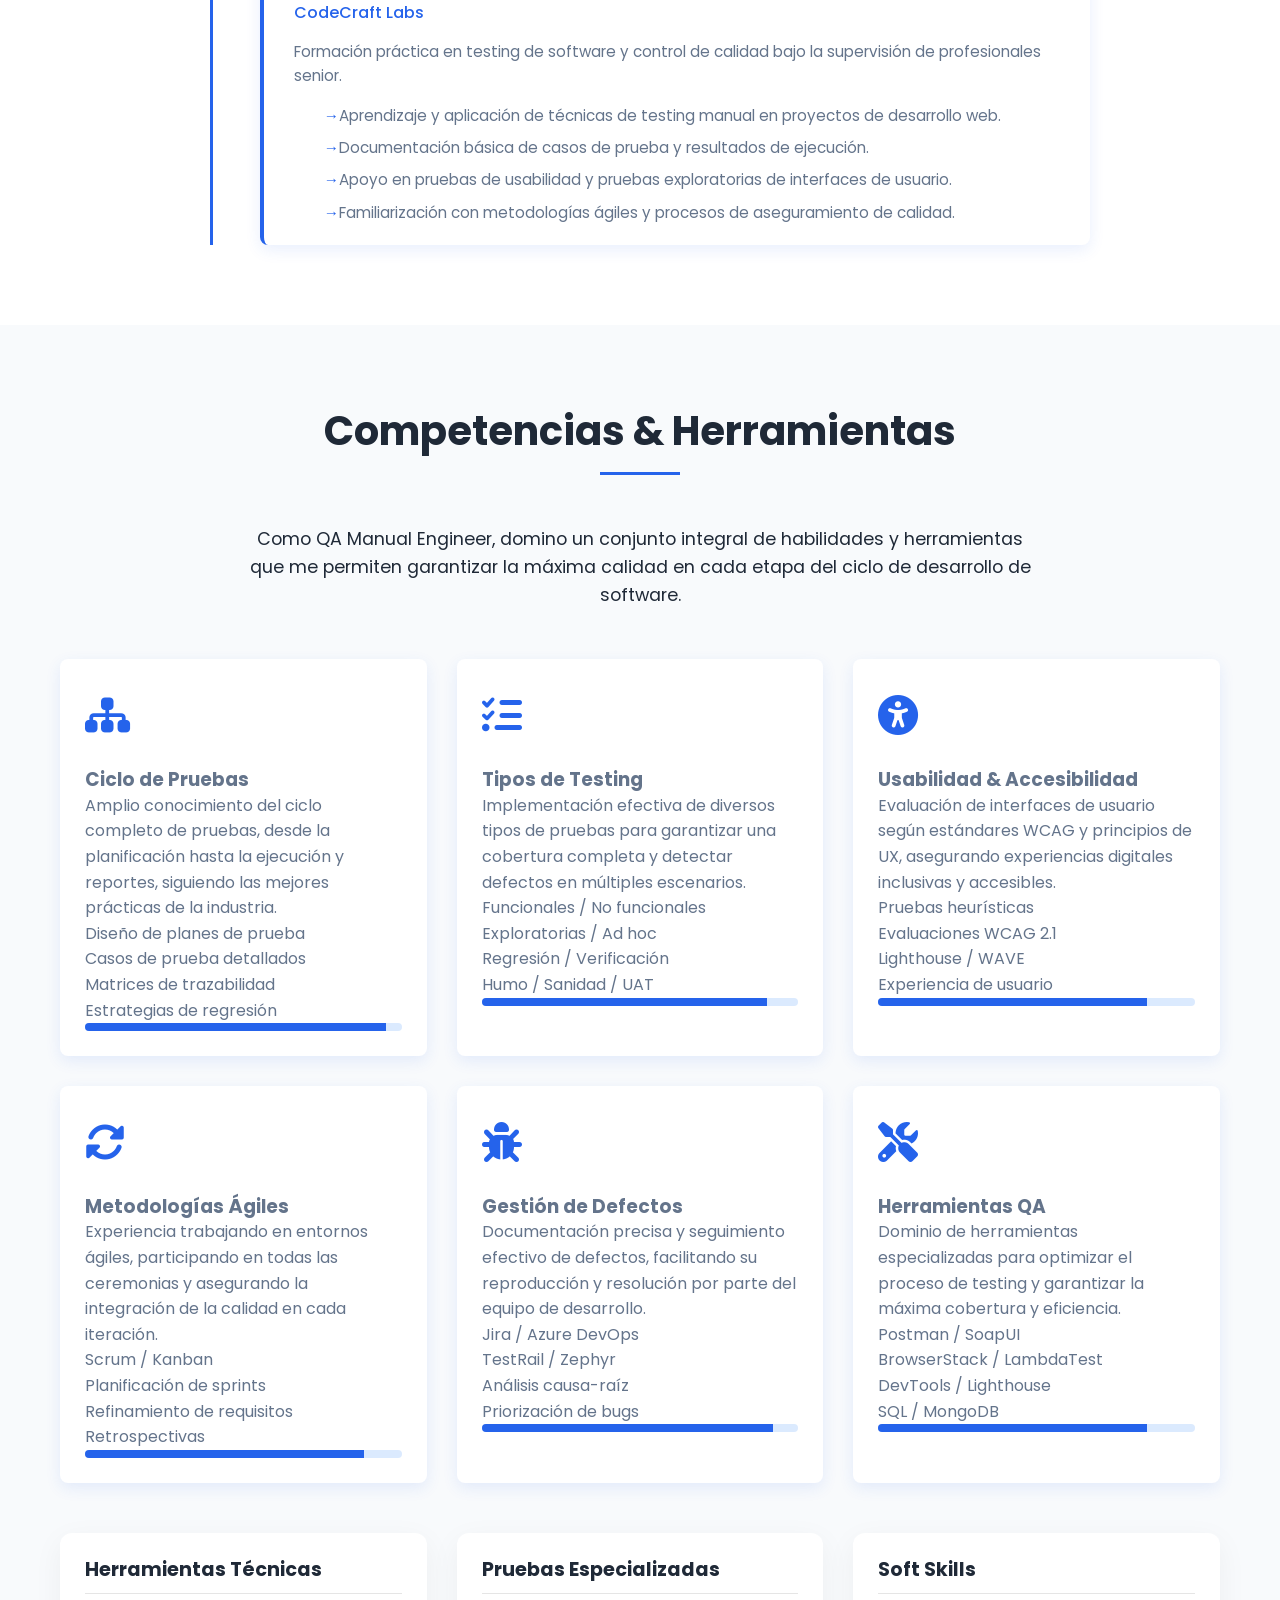
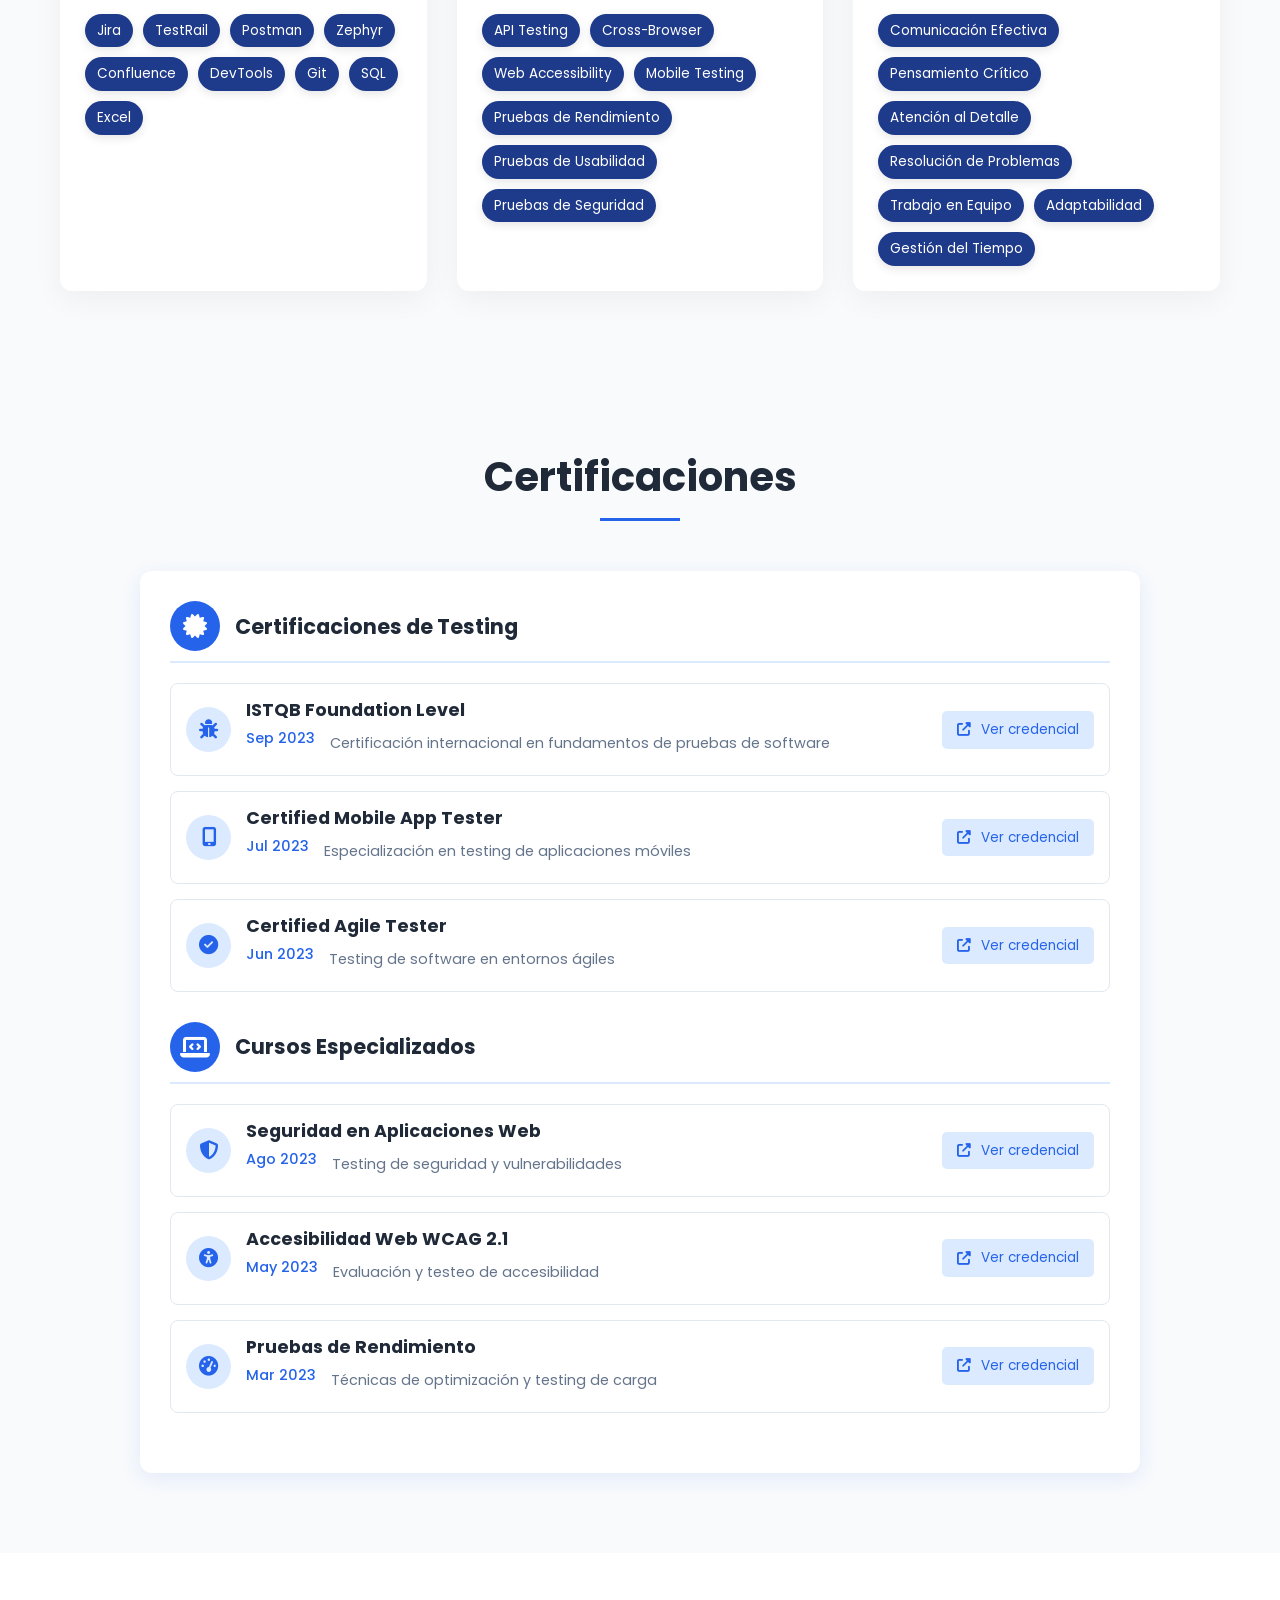
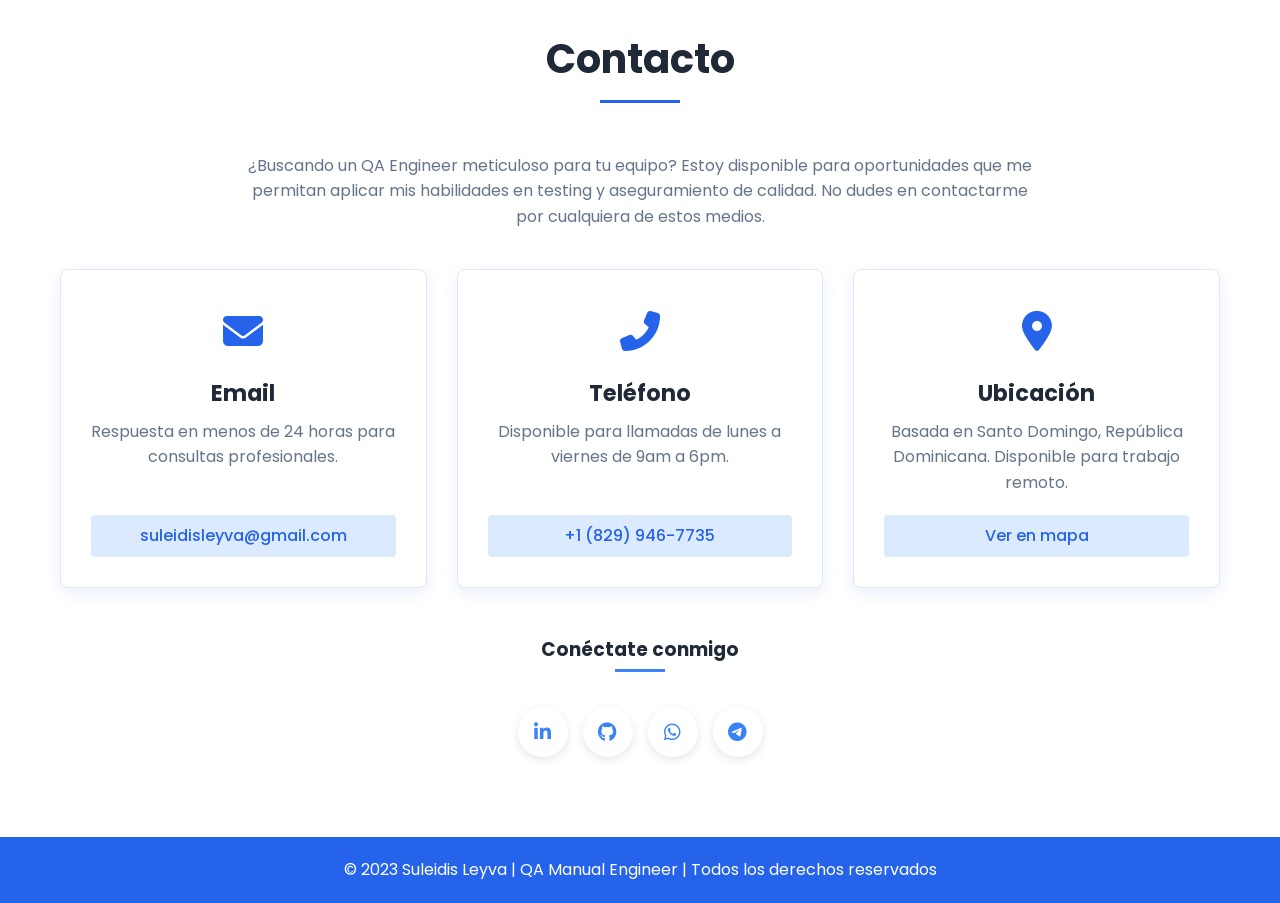
==== commit 117cc148: "update" ====
--- a/index.html
+++ b/index.html
@@ -1,483 +1,573 @@
 <!DOCTYPE html>
 <html lang="es">
-  <head>
-    <meta charset="UTF-8" />
-    <meta name="viewport" content="width=device-width, initial-scale=1.0" />
-    <meta name="description" content="Perfil profesional de Suleidis Leyva - Especialista en Quality Assurance & Quality Control con experiencia en testing y automatización" />
-    <meta name="keywords" content="QA, Quality Assurance, Testing, SDLC, Bug Tracking, QA Automation" />
-    <title>Suleidis Leyva | Quality Assurance Professional</title>
-    <link
-      rel="stylesheet"
-      href="https://cdnjs.cloudflare.com/ajax/libs/font-awesome/6.0.0-beta3/css/all.min.css"
-    />
-    <link rel="stylesheet" href="style.css" />
-  </head>
-  <body>
-    <header>
-      <div class="header-container">
-        <div class="logo">SL</div>
-        <nav>
-          <ul class="nav-menu">
-            <li><a href="#inicio" class="nav-link active">Inicio</a></li>
-            <li><a href="#sobre-mi" class="nav-link">Sobre mí</a></li>
-            <li><a href="#experiencia" class="nav-link">Experiencia</a></li>
-            <li><a href="#habilidades" class="nav-link">Habilidades</a></li>
-            <li><a href="#portfolio" class="nav-link">Portfolio</a></li>
-            <li><a href="#contacto" class="nav-link">Contacto</a></li>
-          </ul>
-          <div class="menu-toggle">
-            <i class="fas fa-bars"></i>
-          </div>
-        </nav>
-      </div>
-    </header>
-
-    <main>
-      <!-- Sección Hero / Inicio -->
-      <section id="inicio" class="hero-section">
-        <div class="container">
-          <div class="hero-content">
-            <div class="profile-image-container">
-              <img
-                src="./assets/search.gif"
-                alt="Suleidis Leyva - QA Professional"
-                class="profile-img"
-              />
-            </div>
-            <div class="hero-text">
-              <h1>Suleidis Leyva</h1>
-              <p class="profession">Quality Assurance & Quality Control</p>
-              <div class="hero-buttons">
-                <a href="#contacto" class="btn btn-primary">Contactarme</a>
-                <a href="#portfolio" class="btn btn-secondary">Ver Trabajo</a>
+<head>
+  <meta charset="UTF-8">
+  <meta name="viewport" content="width=device-width, initial-scale=1.0">
+  <title>Suleidis Leyva | QA Manual Engineer</title>
+  <meta name="description" content="QA Engineer especializada en pruebas manuales, aseguramiento de calidad y experiencia de usuario. Experta en ciclos de testing, usabilidad y accesibilidad web en entornos ágiles.">
+  
+  <!-- Favicon -->
+  <link rel="icon" type="image/png" href="assets/favicon.png">
+  
+  <!-- Font Awesome -->
+  <link rel="stylesheet" href="https://cdnjs.cloudflare.com/ajax/libs/font-awesome/6.4.0/css/all.min.css">
+  
+  <!-- Google Fonts -->
+  <link href="https://fonts.googleapis.com/css2?family=Inter:wght@300;400;500;600;700&family=Poppins:wght@300;400;500;600;700&display=swap" rel="stylesheet">
+  
+  <!-- Main Stylesheet -->
+  <link rel="stylesheet" href="style.css">
+</head>
+<body>
+  <!-- Header -->
+  <header class="header">
+    <nav class="navbar">
+      <div class="container navbar-container">
+        <a href="#inicio" class="navbar-brand">SL.</a>
+        <button class="navbar-toggler" type="button" aria-label="Toggle navigation">
+          <span class="navbar-toggler-icon"></span>
+        </button>
+        <div class="navbar-collapse">
+          <ul class="navbar-nav">
+            <li class="nav-item">
+              <a href="#inicio" class="nav-link">Inicio</a>
+            </li>
+            <li class="nav-item">
+              <a href="#experiencia" class="nav-link">Experiencia</a>
+            </li>
+            <li class="nav-item">
+              <a href="#competencias" class="nav-link">Competencias</a>
+            </li>
+            <li class="nav-item">
+              <a href="#certificaciones" class="nav-link">Certificaciones</a>
+            </li>
+            <li class="nav-item">
+              <a href="#contacto" class="nav-link">Contacto</a>
+            </li>
+          </ul>
+        </div>
+      </div>
+    </nav>
+  </header>
+
+  <!-- Hero Section -->
+  <section id="inicio" class="hero-section">
+    <div class="container">
+      <div class="hero-content">
+        <div class="hero-gif">
+          <img src="assets/search.gif" alt="Quality Assurance" class="qa-icon">
+        </div>
+        <h1 class="hero-title">Suleidis Leyva</h1>
+        <h2 class="hero-subtitle">QA Manual Engineer</h2>
+        <p class="hero-description">
+          Especialista en pruebas con enfoque en la detección temprana de defectos y mejora continua de la calidad del software.
+        </p>
+        <div class="hero-buttons">
+          <a href="#contacto" class="btn btn-primary">Contactar</a>
+          <a href="#experiencia" class="btn btn-outline">Ver experiencia</a>
+        </div>
+        <div class="language-selector">
+          <a href="assets/cv/CV_Suleidis_Leyva_ES.pdf" download class="language-option">
+            <img src="https://flagcdn.com/w40/es.png" alt="Español" class="language-flag">
+            <span>CV en Español</span>
+          </a>
+          <a href="assets/cv/CV_Suleidis_Leyva_EN.pdf" download class="language-option">
+            <img src="https://flagcdn.com/w40/gb.png" alt="English" class="language-flag">
+            <span>CV in English</span>
+          </a>
+        </div>
+      </div>
+    </div>
+  </section>
+
+  <!-- Profile Section -->
+  <section id="perfil" class="profile-section section-padding">
+    <div class="container">
+      <div class="section-header">
+        <h2>Mi Perfil Profesional</h2>
+        <div class="section-divider"></div>
+      </div>
+      
+      <div class="profile-content">
+        <div class="lead-text">
+          QA Manual Engineer con experiencia probada en aseguramiento de calidad de software en entornos ágiles. Especializada en la planificación, diseño y ejecución de pruebas manuales detalladas que garantizan experiencias de usuario excepcionales. Mi enfoque meticuloso me permite identificar defectos críticos antes del lanzamiento y asegurar que los productos cumplan con los más altos estándares de calidad.
+        </div>
+        
+        <div class="quality-pillars">
+          <div class="quality-pillar">
+            <div class="pillar-icon">
+              <i class="fas fa-magnifying-glass"></i>
+            </div>
+            <h3>Testing Metódico</h3>
+            <p>Implemento estrategias de prueba exhaustivas para detectar defectos ocultos, utilizando técnicas de caja negra y caja blanca para validar tanto la funcionalidad como la integridad del software.</p>
+          </div>
+          
+          <div class="quality-pillar">
+            <div class="pillar-icon">
+              <i class="fas fa-users"></i>
+            </div>
+            <h3>Enfoque en Usuario</h3>
+            <p>Priorizo la experiencia del usuario final mediante pruebas de usabilidad y accesibilidad, garantizando interfaces intuitivas y productos digitales que cumplen con los estándares WCAG.</p>
+          </div>
+          
+          <div class="quality-pillar">
+            <div class="pillar-icon">
+              <i class="fas fa-code-branch"></i>
+            </div>
+            <h3>Metodologías Ágiles</h3>
+            <p>Amplia experiencia trabajando en entornos Scrum y Kanban, colaborando estrechamente con equipos de desarrollo para entregar software de calidad en sprints cortos y productivos.</p>
+          </div>
+        </div>
+        
+        <div class="qa-journey">
+          <div class="journey-header">
+            <h3>Mi filosofía de QA</h3>
+          </div>
+          <div class="journey-content">
+            <p class="journey-text">
+              <span class="quote-mark">"</span>
+              Como QA Engineer, mi misión es ser la defensora incansable del usuario final. Creo que la calidad no es solo encontrar errores, sino garantizar experiencias digitales fluidas, accesibles y sin fricciones. Mi enfoque combina metodologías sistemáticas con intuición para anticipar problemas antes de que afecten a los usuarios.
+              <span class="quote-mark">"</span>
+            </p>
+          </div>
+        </div>
+      </div>
+    </div>
+  </section>
+
+  <!-- Experience Section -->
+  <section id="experiencia" class="experience-section section-padding">
+    <div class="container">
+      <div class="section-header">
+        <h2>Experiencia Profesional</h2>
+        <div class="section-divider"></div>
+      </div>
+      
+      <div class="experience-timeline">
+        <div class="timeline-item">
+          <div class="timeline-date">2023 - Actual</div>
+          <h3>QA Manual Engineer</h3>
+          <div class="company">TechSolutions Inc.</div>
+          <div class="description">
+            <p>Responsable de garantizar la calidad de aplicaciones web y móviles mediante pruebas exhaustivas y detección de errores en etapas tempranas del ciclo de desarrollo.</p>
+            <ul>
+              <li>Diseño y ejecución de casos de prueba basados en requisitos del cliente y casos de uso.</li>
+              <li>Documentación detallada de defectos y seguimiento hasta su resolución en JIRA.</li>
+              <li>Ejecución sistemática de pruebas de regresión, funcionales, de usabilidad y accesibilidad.</li>
+              <li>Análisis exhaustivo de aplicaciones para identificar áreas de mejora en calidad y experiencia de usuario.</li>
+              <li>Colaboración activa en análisis de requerimientos para garantizar claridad y testabilidad.</li>
+            </ul>
+          </div>
+        </div>
+        
+        <div class="timeline-item">
+          <div class="timeline-date">2022 - 2023</div>
+          <h3>QA Tester Junior</h3>
+          <div class="company">Digital Innovations S.A.</div>
+          <div class="description">
+            <p>Participación en equipos ágiles para el testing de aplicaciones web con enfoque en calidad y experiencia de usuario.</p>
+            <ul>
+              <li>Ejecución de pruebas manuales en aplicaciones web siguiendo planes de prueba establecidos.</li>
+              <li>Reporte y seguimiento de errores utilizando herramientas de gestión de defectos.</li>
+              <li>Participación en reuniones diarias y revisiones de sprint con equipos de desarrollo.</li>
+              <li>Validación de cumplimiento de requisitos funcionales y no funcionales en productos digitales.</li>
+            </ul>
+          </div>
+        </div>
+        
+        <div class="timeline-item">
+          <div class="timeline-date">2021 - 2022</div>
+          <h3>Pasante QA</h3>
+          <div class="company">CodeCraft Labs</div>
+          <div class="description">
+            <p>Formación práctica en testing de software y control de calidad bajo la supervisión de profesionales senior.</p>
+            <ul>
+              <li>Aprendizaje y aplicación de técnicas de testing manual en proyectos de desarrollo web.</li>
+              <li>Documentación básica de casos de prueba y resultados de ejecución.</li>
+              <li>Apoyo en pruebas de usabilidad y pruebas exploratorias de interfaces de usuario.</li>
+              <li>Familiarización con metodologías ágiles y procesos de aseguramiento de calidad.</li>
+            </ul>
+          </div>
+        </div>
+      </div>
+    </div>
+  </section>
+
+  <!-- Competencias Section -->
+  <section id="competencias" class="competencies-section section-padding">
+    <div class="container">
+      <div class="section-header">
+        <h2>Competencias & Herramientas</h2>
+        <div class="section-divider"></div>
+      </div>
+      
+      <div class="qa-skills-intro">
+        <p>Como QA Manual Engineer, domino un conjunto integral de habilidades y herramientas que me permiten garantizar la máxima calidad en cada etapa del ciclo de desarrollo de software.</p>
+      </div>
+      
+      <div class="competencies-grid">
+        <div class="competency-card">
+          <div class="competency-icon">
+            <i class="fas fa-sitemap"></i>
+          </div>
+          <h3>Ciclo de Pruebas</h3>
+          <p>Amplio conocimiento del ciclo completo de pruebas, desde la planificación hasta la ejecución y reportes, siguiendo las mejores prácticas de la industria.</p>
+          <ul class="skill-list">
+            <li>Diseño de planes de prueba</li>
+            <li>Casos de prueba detallados</li>
+            <li>Matrices de trazabilidad</li>
+            <li>Estrategias de regresión</li>
+          </ul>
+          <div class="skill-level-indicator">
+            <div class="skill-bar">
+              <div class="skill-level" data-level="95"></div>
+            </div>
+          </div>
+        </div>
+        
+        <div class="competency-card">
+          <div class="competency-icon">
+            <i class="fas fa-tasks"></i>
+          </div>
+          <h3>Tipos de Testing</h3>
+          <p>Implementación efectiva de diversos tipos de pruebas para garantizar una cobertura completa y detectar defectos en múltiples escenarios.</p>
+          <ul class="skill-list">
+            <li>Funcionales / No funcionales</li>
+            <li>Exploratorias / Ad hoc</li>
+            <li>Regresión / Verificación</li>
+            <li>Humo / Sanidad / UAT</li>
+          </ul>
+          <div class="skill-level-indicator">
+            <div class="skill-bar">
+              <div class="skill-level" data-level="90"></div>
+            </div>
+          </div>
+        </div>
+        
+        <div class="competency-card">
+          <div class="competency-icon">
+            <i class="fas fa-universal-access"></i>
+          </div>
+          <h3>Usabilidad & Accesibilidad</h3>
+          <p>Evaluación de interfaces de usuario según estándares WCAG y principios de UX, asegurando experiencias digitales inclusivas y accesibles.</p>
+          <ul class="skill-list">
+            <li>Pruebas heurísticas</li>
+            <li>Evaluaciones WCAG 2.1</li>
+            <li>Lighthouse / WAVE</li>
+            <li>Experiencia de usuario</li>
+          </ul>
+          <div class="skill-level-indicator">
+            <div class="skill-bar">
+              <div class="skill-level" data-level="85"></div>
+            </div>
+          </div>
+        </div>
+        
+        <div class="competency-card">
+          <div class="competency-icon">
+            <i class="fas fa-sync-alt"></i>
+          </div>
+          <h3>Metodologías Ágiles</h3>
+          <p>Experiencia trabajando en entornos ágiles, participando en todas las ceremonias y asegurando la integración de la calidad en cada iteración.</p>
+          <ul class="skill-list">
+            <li>Scrum / Kanban</li>
+            <li>Planificación de sprints</li>
+            <li>Refinamiento de requisitos</li>
+            <li>Retrospectivas</li>
+          </ul>
+          <div class="skill-level-indicator">
+            <div class="skill-bar">
+              <div class="skill-level" data-level="88"></div>
+            </div>
+          </div>
+        </div>
+        
+        <div class="competency-card">
+          <div class="competency-icon">
+            <i class="fas fa-bug"></i>
+          </div>
+          <h3>Gestión de Defectos</h3>
+          <p>Documentación precisa y seguimiento efectivo de defectos, facilitando su reproducción y resolución por parte del equipo de desarrollo.</p>
+          <ul class="skill-list">
+            <li>Jira / Azure DevOps</li>
+            <li>TestRail / Zephyr</li>
+            <li>Análisis causa-raíz</li>
+            <li>Priorización de bugs</li>
+          </ul>
+          <div class="skill-level-indicator">
+            <div class="skill-bar">
+              <div class="skill-level" data-level="92"></div>
+            </div>
+          </div>
+        </div>
+        
+        <div class="competency-card">
+          <div class="competency-icon">
+            <i class="fas fa-tools"></i>
+          </div>
+          <h3>Herramientas QA</h3>
+          <p>Dominio de herramientas especializadas para optimizar el proceso de testing y garantizar la máxima cobertura y eficiencia.</p>
+          <ul class="skill-list">
+            <li>Postman / SoapUI</li>
+            <li>BrowserStack / LambdaTest</li>
+            <li>DevTools / Lighthouse</li>
+            <li>SQL / MongoDB</li>
+          </ul>
+          <div class="skill-level-indicator">
+            <div class="skill-bar">
+              <div class="skill-level" data-level="85"></div>
+            </div>
+          </div>
+        </div>
+      </div>
+      
+      <div class="skills-grid">
+        <div class="skills-category">
+          <h3>Herramientas Técnicas</h3>
+          <div class="skills-list">
+            <div class="skill-tag">Jira</div>
+            <div class="skill-tag">TestRail</div>
+            <div class="skill-tag">Postman</div>
+            <div class="skill-tag">Zephyr</div>
+            <div class="skill-tag">Confluence</div>
+            <div class="skill-tag">DevTools</div>
+            <div class="skill-tag">Git</div>
+            <div class="skill-tag">SQL</div>
+            <div class="skill-tag">Excel</div>
+          </div>
+        </div>
+        
+        <div class="skills-category">
+          <h3>Pruebas Especializadas</h3>
+          <div class="skills-list">
+            <div class="skill-tag">API Testing</div>
+            <div class="skill-tag">Cross-Browser</div>
+            <div class="skill-tag">Web Accessibility</div>
+            <div class="skill-tag">Mobile Testing</div>
+            <div class="skill-tag">Pruebas de Rendimiento</div>
+            <div class="skill-tag">Pruebas de Usabilidad</div>
+            <div class="skill-tag">Pruebas de Seguridad</div>
+          </div>
+        </div>
+        
+        <div class="skills-category">
+          <h3>Soft Skills</h3>
+          <div class="skills-list">
+            <div class="skill-tag">Comunicación Efectiva</div>
+            <div class="skill-tag">Pensamiento Crítico</div>
+            <div class="skill-tag">Atención al Detalle</div>
+            <div class="skill-tag">Resolución de Problemas</div>
+            <div class="skill-tag">Trabajo en Equipo</div>
+            <div class="skill-tag">Adaptabilidad</div>
+            <div class="skill-tag">Gestión del Tiempo</div>
+          </div>
+        </div>
+      </div>
+    </div>
+  </section>
+
+  <!-- Certificaciones Section -->
+  <section id="certificaciones" class="certifications-section section-padding">
+    <div class="container">
+      <div class="section-header">
+        <h2>Certificaciones</h2>
+        <div class="section-divider"></div>
+      </div>
+
+      <div class="cert-container">
+        <div class="cert-category-header">
+          <div class="category-icon"><i class="fas fa-certificate"></i></div>
+          <h3>Certificaciones de Testing</h3>
+        </div>
+        
+        <div class="cert-list">
+          <div class="cert-item">
+            <div class="cert-icon">
+              <i class="fas fa-bug"></i>
+            </div>
+            <div class="cert-info">
+              <h4>ISTQB Foundation Level</h4>
+              <div class="cert-meta">
+                <span class="cert-date">Sep 2023</span>
+                <span class="cert-desc">Certificación internacional en fundamentos de pruebas de software</span>
               </div>
-              <div class="cv-links">
-                <a
-                  href="./assets/Analista QA Suleidis Leyva.pdf"
-                  download
-                  class="cv-link"
-                >
-                  <img
-                    src="assets/spain_8363441.png"
-                    alt="Descargar CV en Español"
-                    class="flag-icon"
-                  />
-                  <span>Curriculum Vitae (ES)</span>
-                </a>
-                <a
-                  href="./assets/QA Analyst Suleidis Leyva.pdf"
-                  download
-                  class="cv-link"
-                >
-                  <img
-                    src="assets/uk_4628638.png"
-                    alt="Descargar CV en Inglés"
-                    class="flag-icon"
-                  />
-                  <span>Curriculum Vitae (EN)</span>
-                </a>
+            </div>
+            <a href="#" class="cert-link">
+              <i class="fas fa-external-link-alt"></i>
+              <span>Ver credencial</span>
+            </a>
+          </div>
+          
+          <div class="cert-item">
+            <div class="cert-icon">
+              <i class="fas fa-mobile-alt"></i>
+            </div>
+            <div class="cert-info">
+              <h4>Certified Mobile App Tester</h4>
+              <div class="cert-meta">
+                <span class="cert-date">Jul 2023</span>
+                <span class="cert-desc">Especialización en testing de aplicaciones móviles</span>
               </div>
             </div>
-          </div>
-        </div>
-      </section>
-
-      <!-- Sección Sobre Mí -->
-      <section id="sobre-mi" class="about-section section-padding">
-        <div class="container">
-          <div class="section-header">
-            <h2>Sobre Mí</h2>
-            <div class="section-divider"></div>
-          </div>
-          <div class="about-content">
-            <p>
-              Soy una profesional especializada en Quality Assurance con amplia experiencia en la industria tecnológica. 
-              Mi enfoque meticuloso me permite identificar y resolver problemas en productos digitales, 
-              asegurando que cumplan con los más altos estándares de calidad.
-            </p>
-            <p>
-              Mi objetivo es garantizar experiencias de usuario excepcionales a través de pruebas exhaustivas y 
-              metodologías de control de calidad eficientes. Mi experiencia abarca desde pruebas manuales hasta 
-              la implementación de soluciones automatizadas para optimizar los procesos de QA.
-            </p>
-            <div class="about-stats">
-              <div class="stat-item">
-                <span class="stat-number">5+</span>
-                <span class="stat-text">Años de experiencia</span>
+            <a href="#" class="cert-link">
+              <i class="fas fa-external-link-alt"></i>
+              <span>Ver credencial</span>
+            </a>
+          </div>
+          
+          <div class="cert-item">
+            <div class="cert-icon">
+              <i class="fas fa-check-circle"></i>
+            </div>
+            <div class="cert-info">
+              <h4>Certified Agile Tester</h4>
+              <div class="cert-meta">
+                <span class="cert-date">Jun 2023</span>
+                <span class="cert-desc">Testing de software en entornos ágiles</span>
               </div>
-              <div class="stat-item">
-                <span class="stat-number">50+</span>
-                <span class="stat-text">Proyectos completados</span>
+            </div>
+            <a href="#" class="cert-link">
+              <i class="fas fa-external-link-alt"></i>
+              <span>Ver credencial</span>
+            </a>
+          </div>
+        </div>
+        
+        <div class="cert-category-header">
+          <div class="category-icon"><i class="fas fa-laptop-code"></i></div>
+          <h3>Cursos Especializados</h3>
+        </div>
+        
+        <div class="cert-list">
+          <div class="cert-item">
+            <div class="cert-icon">
+              <i class="fas fa-shield-alt"></i>
+            </div>
+            <div class="cert-info">
+              <h4>Seguridad en Aplicaciones Web</h4>
+              <div class="cert-meta">
+                <span class="cert-date">Ago 2023</span>
+                <span class="cert-desc">Testing de seguridad y vulnerabilidades</span>
               </div>
-              <div class="stat-item">
-                <span class="stat-number">100%</span>
-                <span class="stat-text">Satisfacción del cliente</span>
+            </div>
+            <a href="#" class="cert-link">
+              <i class="fas fa-external-link-alt"></i>
+              <span>Ver credencial</span>
+            </a>
+          </div>
+          
+          <div class="cert-item">
+            <div class="cert-icon">
+              <i class="fas fa-universal-access"></i>
+            </div>
+            <div class="cert-info">
+              <h4>Accesibilidad Web WCAG 2.1</h4>
+              <div class="cert-meta">
+                <span class="cert-date">May 2023</span>
+                <span class="cert-desc">Evaluación y testeo de accesibilidad</span>
               </div>
             </div>
-            <div class="certifications">
-              <h3>Certificaciones</h3>
-              <a
-                href="https://drive.google.com/drive/folders/1cIbAugWH9o2BROcTjtF2DZtiuUaM_i6E?usp=sharing"
-                target="_blank"
-                class="cert-link"
-              >
-                <i class="fas fa-folder-open"></i> 
-                <span>Ver todas mis certificaciones</span>
-              </a>
-            </div>
-          </div>
-        </div>
-      </section>
-
-      <!-- Sección de Experiencia -->
-      <section id="experiencia" class="experience-section section-padding section-alt">
-        <div class="container">
-          <div class="section-header">
-            <h2>Experiencia Profesional</h2>
-            <div class="section-divider"></div>
-          </div>
-          <div class="timeline">
-            <div class="timeline-item">
-              <div class="timeline-dot"></div>
-              <div class="timeline-content">
-                <div class="timeline-date">2023 - Presente</div>
-                <h3>QA Lead</h3>
-                <h4>Empresa Tecnológica</h4>
-                <p>
-                  Liderando el equipo de aseguramiento de calidad, implementando metodologías 
-                  ágiles y estableciendo procesos de prueba automatizados para mejorar la eficiencia.
-                </p>
+            <a href="#" class="cert-link">
+              <i class="fas fa-external-link-alt"></i>
+              <span>Ver credencial</span>
+            </a>
+          </div>
+          
+          <div class="cert-item">
+            <div class="cert-icon">
+              <i class="fas fa-tachometer-alt"></i>
+            </div>
+            <div class="cert-info">
+              <h4>Pruebas de Rendimiento</h4>
+              <div class="cert-meta">
+                <span class="cert-date">Mar 2023</span>
+                <span class="cert-desc">Técnicas de optimización y testing de carga</span>
               </div>
             </div>
-            <div class="timeline-item">
-              <div class="timeline-dot"></div>
-              <div class="timeline-content">
-                <div class="timeline-date">2021 - 2023</div>
-                <h3>QA Engineer Senior</h3>
-                <h4>Consultora de Software</h4>
-                <p>
-                  Responsable de la planificación y ejecución de pruebas en proyectos críticos, 
-                  trabajando directamente con equipos de desarrollo para resolver problemas de calidad.
-                </p>
-              </div>
-            </div>
-            <div class="timeline-item">
-              <div class="timeline-dot"></div>
-              <div class="timeline-content">
-                <div class="timeline-date">2019 - 2021</div>
-                <h3>QA Analyst</h3>
-                <h4>Startup Innovadora</h4>
-                <p>
-                  Llevé a cabo pruebas funcionales y no funcionales, desarrollé casos de prueba y
-                  colaboré en la implementación de mejores prácticas de QA.
-                </p>
-              </div>
-            </div>
-          </div>
-        </div>
-      </section>
-
-      <!-- Sección de Habilidades -->
-      <section id="habilidades" class="skills-section section-padding">
-        <div class="container">
-          <div class="section-header">
-            <h2>Habilidades</h2>
-            <div class="section-divider"></div>
-          </div>
-          <div class="skills-content">
-            <div class="skills-category">
-              <h3>Testing</h3>
-              <div class="skill-bars">
-                <div class="skill-item">
-                  <span class="skill-name">Manual Testing</span>
-                  <div class="skill-bar">
-                    <div class="skill-level" style="width: 95%"></div>
-                  </div>
-                </div>
-                <div class="skill-item">
-                  <span class="skill-name">Automated Testing</span>
-                  <div class="skill-bar">
-                    <div class="skill-level" style="width: 85%"></div>
-                  </div>
-                </div>
-                <div class="skill-item">
-                  <span class="skill-name">Performance Testing</span>
-                  <div class="skill-bar">
-                    <div class="skill-level" style="width: 80%"></div>
-                  </div>
-                </div>
-              </div>
-            </div>
-            <div class="skills-category">
-              <h3>Herramientas</h3>
-              <div class="skills-tags">
-                <div class="skill-tag">Selenium</div>
-                <div class="skill-tag">JUnit</div>
-                <div class="skill-tag">Jira</div>
-                <div class="skill-tag">TestRail</div>
-                <div class="skill-tag">Postman</div>
-                <div class="skill-tag">Jenkins</div>
-                <div class="skill-tag">Git</div>
-                <div class="skill-tag">Cucumber</div>
-              </div>
-            </div>
-            <div class="skills-category">
-              <h3>Metodologías</h3>
-              <div class="skills-tags">
-                <div class="skill-tag">Agile</div>
-                <div class="skill-tag">Scrum</div>
-                <div class="skill-tag">TDD</div>
-                <div class="skill-tag">BDD</div>
-                <div class="skill-tag">CI/CD</div>
-                <div class="skill-tag">DevOps</div>
-              </div>
-            </div>
-          </div>
-        </div>
-      </section>
-
-      <!-- Sección de Portfolio -->
-      <section id="portfolio" class="portfolio-section section-padding section-alt">
-        <div class="container">
-          <div class="section-header">
-            <h2>Mi Portfolio</h2>
-            <div class="section-divider"></div>
-          </div>
-          <div class="portfolio-filters">
-            <button class="portfolio-filter active" data-filter="all">Todos</button>
-            <button class="portfolio-filter" data-filter="automation">Automatización</button>
-            <button class="portfolio-filter" data-filter="testing">Testing</button>
-            <button class="portfolio-filter" data-filter="quality">Gestión de Calidad</button>
-          </div>
-          <div class="portfolio-grid">
-            <div class="portfolio-item" data-category="automation">
-              <div class="portfolio-item-inner">
-                <div class="portfolio-img">
-                  <img src="./assets/search.gif" alt="Proyecto de Automatización">
-                </div>
-                <div class="portfolio-info">
-                  <h3>Automatización de Pruebas</h3>
-                  <p>Proyecto de Framework de Automatización de Pruebas</p>
-                  <a href="#" class="portfolio-link">Ver detalles</a>
-                </div>
-              </div>
-            </div>
-            <div class="portfolio-item" data-category="testing">
-              <div class="portfolio-item-inner">
-                <div class="portfolio-img">
-                  <img src="./assets/search.gif" alt="Testing Project">
-                </div>
-                <div class="portfolio-info">
-                  <h3>Testing E-commerce</h3>
-                  <p>Metodología de Pruebas para Plataforma E-commerce</p>
-                  <a href="#" class="portfolio-link">Ver detalles</a>
-                </div>
-              </div>
-            </div>
-            <div class="portfolio-item" data-category="quality">
-              <div class="portfolio-item-inner">
-                <div class="portfolio-img">
-                  <img src="./assets/search.gif" alt="Quality Management">
-                </div>
-                <div class="portfolio-info">
-                  <h3>Sistema de Gestión de Calidad</h3>
-                  <p>Implementación de estándares ISO 9001</p>
-                  <a href="#" class="portfolio-link">Ver detalles</a>
-                </div>
-              </div>
-            </div>
-          </div>
-        </div>
-      </section>
-
-      <!-- Sección de Testimonios -->
-      <section id="testimonios" class="testimonials-section section-padding">
-        <div class="container">
-          <div class="section-header">
-            <h2>Testimonios</h2>
-            <div class="section-divider"></div>
-          </div>
-          <div class="testimonials-slider">
-            <div class="testimonial-item">
-              <div class="testimonial-content">
-                <div class="testimonial-text">
-                  <p>"Suleidis es una profesional excepcional en QA. Su atención al detalle y capacidad para identificar problemas potenciales mejoró significativamente la calidad de nuestro producto."</p>
-                </div>
-                <div class="testimonial-author">
-                  <div class="testimonial-author-name">Carlos Rodríguez</div>
-                  <div class="testimonial-author-role">CTO, Empresa Tecnológica</div>
-                </div>
-              </div>
-            </div>
-            <div class="testimonial-item">
-              <div class="testimonial-content">
-                <div class="testimonial-text">
-                  <p>"Trabajar con Suleidis ha sido una experiencia excelente. Su conocimiento técnico y enfoque metódico elevaron nuestros estándares de calidad a un nuevo nivel."</p>
-                </div>
-                <div class="testimonial-author">
-                  <div class="testimonial-author-name">María González</div>
-                  <div class="testimonial-author-role">Product Manager, Consultora Digital</div>
-                </div>
-              </div>
-            </div>
-          </div>
-        </div>
-      </section>
-
-      <!-- Sección de Contacto -->
-      <section id="contacto" class="contact-section section-padding section-alt">
-        <div class="container">
-          <div class="section-header">
-            <h2>Contacto Profesional</h2>
-            <div class="section-divider"></div>
-          </div>
-          <div class="contact-container">
-            <div class="contact-info">
-              <h3>¿Hablamos?</h3>
-              <p>Si estás interesado en mis servicios o quieres discutir oportunidades de colaboración, no dudes en contactarme a través de los siguientes medios:</p>
-              <div class="contact-details">
-                <div class="contact-item">
-                  <i class="fas fa-envelope"></i>
-                  <a href="mailto:suleidisdanai@gmail.com">suleidisdanai@gmail.com</a>
-                </div>
-                <div class="contact-item">
-                  <i class="fas fa-phone"></i>
-                  <a href="tel:+59894714909">+598 94 714 909</a>
-                </div>
-                <div class="contact-item">
-                  <i class="fas fa-map-marker-alt"></i>
-                  <span>Uruguay</span>
-                </div>
-              </div>
-              <div class="social-links">
-                <a href="https://wa.me/+59894714909" class="social-link" target="_blank" aria-label="WhatsApp">
-                  <img src="assets/WhatsappLogo.png" alt="WhatsApp" class="social-icon" />
-                </a>
-                <a href="mailto:suleidisdanai@gmail.com" class="social-link" target="_blank" aria-label="Email">
-                  <img src="assets/gmail.png" alt="Email" class="social-icon" />
-                </a>
-                <a href="https://www.linkedin.com/in/suleidis-leyva-ramirez" class="social-link" target="_blank" aria-label="LinkedIn">
-                  <img src="https://upload.wikimedia.org/wikipedia/commons/c/ca/LinkedIn_logo_initials.png" alt="LinkedIn" class="social-icon" />
-                </a>
-              </div>
-            </div>
-            <div class="contact-form-container">
-              <form class="contact-form">
-                <div class="form-group">
-                  <label for="name">Nombre</label>
-                  <input type="text" id="name" name="name" placeholder="Tu nombre" required>
-                </div>
-                <div class="form-group">
-                  <label for="email">Email</label>
-                  <input type="email" id="email" name="email" placeholder="Tu email" required>
-                </div>
-                <div class="form-group">
-                  <label for="subject">Asunto</label>
-                  <input type="text" id="subject" name="subject" placeholder="Asunto del mensaje" required>
-                </div>
-                <div class="form-group">
-                  <label for="message">Mensaje</label>
-                  <textarea id="message" name="message" placeholder="Tu mensaje" required></textarea>
-                </div>
-                <button type="submit" class="btn btn-primary">Enviar Mensaje</button>
-              </form>
-            </div>
-          </div>
-        </div>
-      </section>
-    </main>
-
-    <footer>
+            <a href="#" class="cert-link">
+              <i class="fas fa-external-link-alt"></i>
+              <span>Ver credencial</span>
+            </a>
+          </div>
+        </div>
+      </div>
+    </div>
+  </section>
+
+  <!-- Contact Section -->
+  <section id="contacto" class="contact-section section-padding">
+    <div class="container">
+      <div class="section-header">
+        <h2>Contacto</h2>
+        <div class="section-divider"></div>
+      </div>
+      
+      <div class="contact-intro">
+        <p>¿Buscando un QA Engineer meticuloso para tu equipo? Estoy disponible para oportunidades que me permitan aplicar mis habilidades en testing y aseguramiento de calidad. No dudes en contactarme por cualquiera de estos medios.</p>
+      </div>
+      
+      <div class="contact-cards">
+        <div class="contact-card">
+          <div class="contact-icon">
+            <i class="fas fa-envelope"></i>
+          </div>
+          <h3>Email</h3>
+          <p>Respuesta en menos de 24 horas para consultas profesionales.</p>
+          <a href="mailto:suleidisleyva@gmail.com" class="contact-action">suleidisleyva@gmail.com</a>
+        </div>
+        
+        <div class="contact-card">
+          <div class="contact-icon">
+            <i class="fas fa-phone-alt"></i>
+          </div>
+          <h3>Teléfono</h3>
+          <p>Disponible para llamadas de lunes a viernes de 9am a 6pm.</p>
+          <a href="tel:+18299467735" class="contact-action">+1 (829) 946-7735</a>
+        </div>
+        
+        <div class="contact-card">
+          <div class="contact-icon">
+            <i class="fas fa-map-marker-alt"></i>
+          </div>
+          <h3>Ubicación</h3>
+          <p>Basada en Santo Domingo, República Dominicana. Disponible para trabajo remoto.</p>
+          <a href="https://maps.app.goo.gl/HszeCpU8fpY267ZZ9" target="_blank" class="contact-action">Ver en mapa</a>
+        </div>
+      </div>
+      
+      <div class="connect-socials">
+        <h3>Conéctate conmigo</h3>
+        <div class="social-links">
+          <a href="https://www.linkedin.com/in/suleidis-leyva-83775a15b/" target="_blank" class="social-link" aria-label="LinkedIn">
+            <i class="fab fa-linkedin-in"></i>
+          </a>
+          <a href="https://github.com/Suleidis9510" target="_blank" class="social-link" aria-label="GitHub">
+            <i class="fab fa-github"></i>
+          </a>
+          <a href="https://api.whatsapp.com/send?phone=18299467735" target="_blank" class="social-link" aria-label="WhatsApp">
+            <i class="fab fa-whatsapp"></i>
+          </a>
+          <a href="https://t.me/Suleidis" target="_blank" class="social-link" aria-label="Telegram">
+            <i class="fab fa-telegram-plane"></i>
+          </a>
+        </div>
+      </div>
+    </div>
+  </section>
+
+  <!-- Footer -->
+  <footer class="footer">
+    <div class="container">
       <div class="footer-content">
-        <div class="footer-logo">SL</div>
-        <p class="footer-copyright">&copy; 2025 Suleidis Leyva - Todos los derechos reservados</p>
-        <div class="footer-links">
-          <a href="#inicio">Inicio</a>
-          <a href="#sobre-mi">Sobre Mí</a>
-          <a href="#contacto">Contacto</a>
-        </div>
-      </div>
-    </footer>
-
-    <a href="#inicio" class="back-to-top">
-      <i class="fas fa-arrow-up"></i>
+        <p>&copy; 2023 Suleidis Leyva | QA Manual Engineer | Todos los derechos reservados</p>
+      </div>
+    </div>
+    <a href="#inicio" class="back-to-top" aria-label="Volver al inicio">
+      <i class="fas fa-chevron-up"></i>
     </a>
-
-    <script>
-      // Navegación
-      document.addEventListener("DOMContentLoaded", function() {
-        // Animación de carga
-        const mainElement = document.querySelector('main');
-        mainElement.style.opacity = 0;
-        
-        setTimeout(() => {
-          mainElement.style.transition = 'opacity 0.8s ease-in-out';
-          mainElement.style.opacity = 1;
-        }, 300);
-        
-        // Navegación suave
-        document.querySelectorAll('a[href^="#"]').forEach(anchor => {
-          anchor.addEventListener('click', function(e) {
-            e.preventDefault();
-            
-            const targetId = this.getAttribute('href');
-            const targetElement = document.querySelector(targetId);
-            
-            if (targetElement) {
-              window.scrollTo({
-                top: targetElement.offsetTop - 80,
-                behavior: 'smooth'
-              });
-              
-              // Actualizar navegación activa
-              document.querySelectorAll('.nav-link').forEach(link => {
-                link.classList.remove('active');
-              });
-              this.classList.add('active');
-            }
-          });
-        });
-        
-        // Menú móvil
-        const menuToggle = document.querySelector('.menu-toggle');
-        const navMenu = document.querySelector('.nav-menu');
-        
-        if (menuToggle) {
-          menuToggle.addEventListener('click', function() {
-            navMenu.classList.toggle('active');
-            this.classList.toggle('active');
-          });
-        }
-        
-        // Detección de desplazamiento para la navegación
-        window.addEventListener('scroll', function() {
-          const scrollPosition = window.scrollY;
-          
-          // Mostrar/ocultar botón "volver arriba"
-          const backToTop = document.querySelector('.back-to-top');
-          if (scrollPosition > 300) {
-            backToTop.classList.add('active');
-          } else {
-            backToTop.classList.remove('active');
-          }
-          
-          // Actualizar navegación activa según la sección visible
-          document.querySelectorAll('section').forEach(section => {
-            const sectionTop = section.offsetTop - 100;
-            const sectionBottom = sectionTop + section.offsetHeight;
-            
-            if (scrollPosition >= sectionTop && scrollPosition < sectionBottom) {
-              const currentId = section.getAttribute('id');
-              document.querySelectorAll('.nav-link').forEach(link => {
-                link.classList.remove('active');
-                if (link.getAttribute('href') === `#${currentId}`) {
-                  link.classList.add('active');
-                }
-              });
-            }
-          });
-        });
-      });
-    </script>
-  </body>
+  </footer>
+
+  <!-- JavaScript -->
+  <script src="js/main.js"></script>
+</body>
 </html>
--- a/style.css
+++ b/style.css
@@ -1,148 +1,197 @@
-/* Variables & Reset */
-@import url('https://fonts.googleapis.com/css2?family=Poppins:wght@300;400;500;600;700&display=swap');
-
 :root {
-  --primary-color: #5964e0;
-  --secondary-color: #16d3c5;
-  --dark-color: #19202d;
-  --gray-color: #9daec2;
-  --light-gray: #f4f6f8;
+  --primary-color: #2563eb;       /* Azul principal */
+  --secondary-color: #1d4ed8;     /* Azul oscuro para hover */
+  --accent-color: #3b82f6;        /* Azul acento */
+  --light-accent: #dbeafe;        /* Azul muy claro para fondos sutiles */
+  --shadow-color: rgba(37, 99, 235, 0.1); /* Sombra azul transparente */
+  
   --white-color: #ffffff;
-  --shadow-color: rgba(89, 100, 224, 0.1);
-  --transition: all 0.3s ease-in-out;
-  --border-radius: 8px;
-  --section-padding: 80px 0;
-}
-
+  --light-bg-color: #f8fafc;
+  --light-bg-color-alt: #f1f5f9;
+  --dark-bg-color: #1e293b;
+  
+  --border-color: #e2e8f0;
+  
+  --text-color: #64748b;         /* Texto principal */
+  --dark-text-color: #1e293b;    /* Títulos y texto enfatizado */
+  --light-text-color: #ffffff;   /* Texto en fondos oscuros */
+  
+  --shadow-sm: 0 1px 2px rgba(0, 0, 0, 0.05);
+  --shadow-md: 0 4px 6px rgba(0, 0, 0, 0.05);
+  --shadow-lg: 0 10px 15px rgba(0, 0, 0, 0.05);
+  
+  --transition: all 0.3s ease;
+  --header-height: 80px;
+  --dark-bg-color: #1E3A8A; /* Azul oscuro para fondos oscuros */
+  --light-bg-color: #F8FAFC; /* Casi blanco para fondos claros */
+  --light-bg-color-alt: #FFFFFF; /* Blanco puro para fondos alternos */
+  --dark-text-color: #1F2937; /* Texto oscuro */
+  --dark-text-color-alt: #374151; /* Texto oscuro alternativo */
+  --light-text-color: #ffffff; /* Texto blanco */
+  --light-text-color-alt: #F3F4F6; /* Texto casi blanco */
+}
+
+/* Base Styles */
 * {
   margin: 0;
   padding: 0;
   box-sizing: border-box;
 }
 
-html {
-  scroll-behavior: smooth;
-  scroll-padding-top: 80px;
-}
-
 body {
   font-family: 'Poppins', sans-serif;
   line-height: 1.6;
-  color: var(--dark-color);
+  color: var(--text-color);
   background-color: var(--white-color);
-  overflow-x: hidden;
 }
 
 a {
   text-decoration: none;
-  color: inherit;
+  color: var(--primary-color);
+  transition: var(--transition);
 }
 
 ul {
   list-style: none;
 }
 
-img {
-  max-width: 100%;
-  height: auto;
-}
-
-button {
-  cursor: pointer;
-  font-family: inherit;
-  border: none;
-  outline: none;
-}
-
-.container {
-  width: 90%;
-  max-width: 1200px;
-  margin: 0 auto;
-  padding: 0 15px;
-}
-
-/* Typography */
 h1, h2, h3, h4, h5, h6 {
   font-weight: 700;
   line-height: 1.3;
+  color: var(--dark-color);
+}
+
+.container {
+  width: 100%;
+  max-width: 1200px;
+  margin: 0 auto;
+  padding: 0 20px;
+}
+
+.section-padding {
+  padding: 80px 0;
+}
+
+.section-alt {
+  background-color: var(--white-color);
+}
+
+.section-header {
+  text-align: center;
+  margin-bottom: 50px;
+}
+
+.section-header h2 {
+  font-size: 2.5rem;
+  font-weight: 700;
+  color: var(--dark-text-color);
   margin-bottom: 15px;
-}
-
-h1 {
-  font-size: 2.5rem;
-  color: var(--dark-color);
-}
-
-h2 {
-  font-size: 2rem;
-  color: var(--dark-color);
-}
-
-h3 {
-  font-size: 1.5rem;
-  color: var(--dark-color);
-}
-
-p {
-  margin-bottom: 15px;
-  color: var(--gray-color);
-}
-
-.section-padding {
-  padding: var(--section-padding);
-}
-
-.section-alt {
-  background-color: var(--light-gray);
-}
-
-/* Header & Navigation */
-header {
+  position: relative;
+  display: inline-block;
+}
+
+.section-divider {
+  width: 80px;
+  height: 3px;
+  background: var(--primary-color);
+  margin: 0 auto;
+}
+
+/* Button Styles */
+.btn {
+  display: inline-block;
+  padding: 12px 30px;
+  font-size: 1rem;
+  font-weight: 500;
+  text-align: center;
+  border-radius: 5px;
+  border: none;
+  cursor: pointer;
+  transition: all 0.3s ease;
+  text-decoration: none;
+}
+
+.btn-primary {
+  background-color: var(--primary-color);
+  color: var(--light-text-color);
+}
+
+.btn-primary:hover {
+  background-color: var(--secondary-color);
+  transform: translateY(-3px);
+}
+
+.btn-outline {
+  background-color: transparent;
+  color: var(--primary-color);
+  border: 2px solid var(--primary-color);
+}
+
+.btn-outline:hover {
+  background-color: var(--primary-color);
+  color: var(--light-text-color);
+  transform: translateY(-3px);
+}
+
+/* Navbar and Header Styles - Clean Version */
+.header {
+  width: 100%;
+}
+
+.navbar {
   position: fixed;
   top: 0;
   left: 0;
-  width: 100%;
+  right: 0;
   background-color: var(--white-color);
-  box-shadow: 0 2px 15px var(--shadow-color);
+  box-shadow: 0 2px 10px rgba(0, 0, 0, 0.1);
+  padding: 15px 0;
   z-index: 1000;
-  padding: 15px 0;
-  transition: var(--transition);
-}
-
-.header-container {
-  display: flex;
+  transition: all 0.3s ease;
+}
+
+.navbar-container {
+  display: flex;
+  align-items: center;
   justify-content: space-between;
-  align-items: center;
-  max-width: 1200px;
-  margin: 0 auto;
-  padding: 0 15px;
-}
-
-.logo {
-  font-size: 1.8rem;
+}
+
+.navbar-brand {
+  font-size: 2rem;
   font-weight: 700;
   color: var(--primary-color);
-  background: linear-gradient(135deg, var(--primary-color), var(--secondary-color));
-  -webkit-background-clip: text;
-  background-clip: text;
-  -webkit-text-fill-color: transparent;
-}
-
-.nav-menu {
-  display: flex;
-  align-items: center;
-}
-
-.nav-menu li {
-  margin-left: 30px;
+  text-decoration: none;
+  transition: color 0.3s ease;
+}
+
+.navbar-brand:hover {
+  color: var(--dark-accent);
+}
+
+.navbar-nav {
+  display: flex;
+  list-style: none;
+  margin: 0;
+  padding: 0;
+}
+
+.nav-item {
+  margin: 0 15px;
 }
 
 .nav-link {
+  color: var(--dark-text-color);
+  text-decoration: none;
   font-weight: 500;
-  color: var(--dark-color);
-  transition: var(--transition);
+  font-size: 0.95rem;
+  padding: 5px 0;
   position: relative;
-  padding: 5px 0;
+  transition: color 0.3s ease;
+}
+
+.nav-link:hover,
+.nav-link.active {
+  color: var(--primary-color);
 }
 
 .nav-link:after {
@@ -153,12 +202,7 @@
   bottom: 0;
   left: 0;
   background-color: var(--primary-color);
-  transition: var(--transition);
-}
-
-.nav-link:hover,
-.nav-link.active {
-  color: var(--primary-color);
+  transition: width 0.3s ease;
 }
 
 .nav-link:hover:after,
@@ -166,752 +210,1551 @@
   width: 100%;
 }
 
-.menu-toggle {
+.navbar-toggler {
   display: none;
-  font-size: 1.5rem;
+  background: none;
+  border: none;
+  cursor: pointer;
+  padding: 0;
+  z-index: 1001;
+}
+
+.navbar-toggler-icon {
+  display: block;
+  position: relative;
+  width: 25px;
+  height: 2px;
+  background-color: var(--primary-color);
+  transition: all 0.3s ease;
+}
+
+.navbar-toggler-icon:before,
+.navbar-toggler-icon:after {
+  content: '';
+  position: absolute;
+  width: 25px;
+  height: 2px;
+  background-color: var(--primary-color);
+  transition: all 0.3s ease;
+  left: 0;
+}
+
+.navbar-toggler-icon:before {
+  top: -8px;
+}
+
+.navbar-toggler-icon:after {
+  bottom: -8px;
+}
+
+.navbar-toggler.active .navbar-toggler-icon {
+  background-color: transparent;
+}
+
+.navbar-toggler.active .navbar-toggler-icon:before {
+  top: 0;
+  transform: rotate(45deg);
+}
+
+.navbar-toggler.active .navbar-toggler-icon:after {
+  bottom: 0;
+  transform: rotate(-45deg);
+}
+
+/* Mobile Menu Styles */
+@media (max-width: 991px) {
+  .navbar-toggler {
+    display: block;
+  }
+
+  .navbar-collapse {
+    position: fixed;
+    top: 70px;
+    left: 0;
+    right: 0;
+    background-color: var(--white-color);
+    box-shadow: 0 5px 10px rgba(0, 0, 0, 0.1);
+    height: 0;
+    overflow: hidden;
+    transition: all 0.3s ease;
+    z-index: 999;
+    visibility: hidden;
+    opacity: 0;
+  }
+
+  .navbar-collapse.show {
+    height: auto;
+    visibility: visible;
+    opacity: 1;
+    padding: 20px 0;
+  }
+
+  .navbar-nav {
+    flex-direction: column;
+    align-items: center;
+  }
+
+  .nav-item {
+    margin: 10px 0;
+    width: 100%;
+    text-align: center;
+  }
+
+  .nav-link {
+    padding: 12px 0;
+    display: block;
+    font-size: 1.1rem;
+    width: 100%;
+  }
+}
+
+/* Header Styles */
+.header {
+  position: fixed;
+  top: 0;
+  left: 0;
+  width: 100%;
+  height: var(--header-height);
+  z-index: 1000;
+  background-color: var(--white-color);
+  box-shadow: 0 2px 10px rgba(0, 0, 0, 0.05);
+  transition: var(--transition);
+}
+
+.header-content {
+  display: flex;
+  align-items: center;
+  justify-content: space-between;
+  height: var(--header-height);
+}
+
+.logo {
+  display: flex;
+  align-items: center;
+}
+
+.logo-text {
+  font-size: 1.8rem;
+  font-weight: 700;
+  color: var(--primary-color);
+  letter-spacing: 1px;
+  transition: var(--transition);
+}
+
+.logo-text:hover {
+  color: var(--secondary-color);
+}
+
+.main-nav {
+  display: flex;
+  align-items: center;
+}
+
+.nav-list {
+  display: flex;
+  gap: 30px;
+}
+
+.nav-link {
   color: var(--dark-color);
-  cursor: pointer;
+  font-weight: 500;
+  position: relative;
+  padding: 5px 0;
+}
+
+.nav-link::after {
+  content: '';
+  position: absolute;
+  bottom: 0;
+  left: 0;
+  width: 0;
+  height: 2px;
+  background: var(--gradient-primary);
+  transition: width 0.3s ease;
+}
+
+.nav-link:hover::after,
+.nav-link.active::after {
+  width: 100%;
+}
+
+.nav-link.active {
+  color: var(--primary-color);
+}
+
+.mobile-menu-toggle {
+  display: none;
 }
 
 /* Hero Section */
 .hero-section {
-  padding-top: 150px;
-  padding-bottom: 80px;
+  position: relative;
   background-color: var(--white-color);
+  padding-top: 100px;
+  padding-bottom: 50px;
+  min-height: 100vh;
+  display: flex;
+  align-items: center;
 }
 
 .hero-content {
-  display: flex;
-  align-items: center;
-  justify-content: space-between;
-  flex-wrap: wrap;
-}
-
-.profile-image-container {
-  width: 280px;
-  height: 280px;
+  text-align: center;
+  max-width: 800px;
+  margin: 0 auto;
+}
+
+.hero-gif {
+  margin-bottom: 30px;
+}
+
+.qa-icon {
+  width: 150px;
+  height: 150px;
+  object-fit: contain;
   border-radius: 50%;
-  overflow: hidden;
-  box-shadow: 0 10px 30px var(--shadow-color);
-  margin: 0 auto 30px;
-  border: 5px solid var(--white-color);
-  background-color: var(--light-gray);
-}
-
-.profile-img {
-  width: 100%;
-  height: 100%;
-  object-fit: cover;
-  transition: var(--transition);
-}
-
-.hero-text {
-  flex: 1;
-  min-width: 300px;
-  text-align: center;
-}
-
-.profession {
-  font-size: 1.2rem;
-  color: var(--primary-color);
-  margin-bottom: 25px;
+  box-shadow: 0 5px 15px rgba(0, 0, 0, 0.1);
+  padding: 10px;
+  background-color: var(--white-color);
+}
+
+.hero-title {
+  font-size: 3rem;
+  font-weight: 700;
+  margin-bottom: 15px;
+  color: var(--dark-text-color);
+}
+
+.hero-subtitle {
+  font-size: 1.5rem;
+  margin-bottom: 20px;
+  color: var(--primary-color);
+  font-weight: 600;
+}
+
+.hero-description {
+  font-size: 1.1rem;
+  margin-bottom: 30px;
+  color: var(--text-color);
+  line-height: 1.7;
 }
 
 .hero-buttons {
-  margin-bottom: 30px;
-}
-
-.btn {
-  display: inline-block;
-  padding: 12px 25px;
-  border-radius: var(--border-radius);
-  font-weight: 500;
-  transition: var(--transition);
-  margin: 0 10px 10px 0;
-}
-
-.btn-primary {
-  background: linear-gradient(135deg, var(--primary-color), var(--secondary-color));
-  color: var(--white-color);
-  box-shadow: 0 5px 15px var(--shadow-color);
-}
-
-.btn-secondary {
-  background-color: transparent;
-  color: var(--primary-color);
-  border: 2px solid var(--primary-color);
-}
-
-.btn-primary:hover {
+  display: flex;
+  justify-content: center;
+  gap: 15px;
+  margin-top: 30px;
+}
+
+.language-selector {
+  display: flex;
+  justify-content: center;
+  gap: 20px;
+  margin-top: 30px;
+}
+
+.language-option {
+  display: flex;
+  align-items: center;
+  padding: 8px 15px;
+  background-color: var(--white-color);
+  border: 1px solid var(--border-color);
+  border-radius: 6px;
+  color: var(--dark-text-color);
+  text-decoration: none;
+  transition: all 0.3s ease;
+  box-shadow: 0 2px 5px rgba(0, 0, 0, 0.05);
+}
+
+.language-option:hover {
   transform: translateY(-3px);
-  box-shadow: 0 8px 20px var(--shadow-color);
-}
-
-.btn-secondary:hover {
-  background-color: var(--primary-color);
-  color: var(--white-color);
-}
-
-.cv-links {
-  display: flex;
-  flex-wrap: wrap;
-  justify-content: center;
-  margin-top: 30px;
-}
-
-.cv-link {
-  display: flex;
-  align-items: center;
-  margin: 0 15px 15px;
-  padding: 10px 15px;
-  background-color: var(--light-gray);
-  border-radius: var(--border-radius);
-  transition: var(--transition);
-}
-
-.cv-link:hover {
-  background-color: var(--white-color);
-  box-shadow: 0 5px 15px var(--shadow-color);
-  transform: translateY(-3px);
-}
-
-.flag-icon {
+  box-shadow: 0 4px 10px rgba(0, 0, 0, 0.1);
+  border-color: var(--primary-color);
+}
+
+.language-flag {
   width: 24px;
   height: 24px;
   margin-right: 10px;
-}
-
-/* About Section */
-.section-header {
+  border-radius: 3px;
+}
+
+/* Profile Section */
+.profile-section {
+  background-color: var(--light-bg-color);
+  padding: 100px 0;
+}
+
+.lead-text {
+  font-size: 1.1rem;
+  line-height: 1.8;
+  color: var(--dark-text-color);
+  max-width: 900px;
+  margin: 0 auto 50px;
   text-align: center;
+}
+
+.quality-pillars {
+  display: grid;
+  grid-template-columns: repeat(auto-fit, minmax(300px, 1fr));
+  gap: 30px;
   margin-bottom: 50px;
 }
 
-.section-divider {
-  height: 4px;
-  width: 50px;
-  background: linear-gradient(135deg, var(--primary-color), var(--secondary-color));
-  margin: 0 auto;
-  border-radius: 2px;
-}
-
-.about-content {
+.quality-pillar {
+  background-color: var(--light-bg-color-alt);
+  border-radius: 12px;
+  padding: 30px;
+  box-shadow: 0 8px 30px rgba(0, 0, 0, 0.05);
+  transition: all 0.3s ease;
+}
+
+.quality-pillar:hover {
+  transform: translateY(-5px);
+  box-shadow: 0 15px 35px rgba(0, 0, 0, 0.1);
+}
+
+.pillar-icon {
+  width: 60px;
+  height: 60px;
+  background-color: var(--dark-bg-color);
+  color: var(--accent-color);
+  border-radius: 50%;
+  display: flex;
+  align-items: center;
+  justify-content: center;
+  margin-bottom: 20px;
+  font-size: 1.5rem;
+}
+
+.quality-pillar h3 {
+  font-size: 1.25rem;
+  margin-bottom: 15px;
+  color: var(--dark-text-color);
+}
+
+.quality-pillar p {
+  font-size: 0.95rem;
+  line-height: 1.6;
+  color: var(--dark-text-color-alt);
+}
+
+.qa-journey {
+  background-color: var(--dark-bg-color);
+  color: var(--light-text-color);
+  border-radius: 12px;
+  padding: 40px;
+  margin-top: 40px;
+  position: relative;
+}
+
+.journey-header h3 {
+  font-size: 1.5rem;
+  margin-bottom: 20px;
+  text-align: center;
+  color: var(--light-text-color);
+}
+
+.journey-content {
   max-width: 800px;
   margin: 0 auto;
+  position: relative;
+}
+
+.journey-text {
+  font-size: 1.1rem;
+  line-height: 1.8;
   text-align: center;
-}
-
-.about-stats {
-  display: flex;
-  justify-content: space-around;
-  flex-wrap: wrap;
-  margin: 40px 0;
-}
-
-.stat-item {
-  padding: 20px;
-  text-align: center;
-  min-width: 150px;
-}
-
-.stat-number {
-  display: block;
-  font-size: 2.5rem;
-  font-weight: 700;
-  color: var(--primary-color);
-  margin-bottom: 5px;
-}
-
-.stat-text {
-  color: var(--gray-color);
-  font-size: 0.9rem;
-}
-
-.certifications {
-  margin-top: 30px;
-}
-
-.cert-link {
-  display: inline-flex;
-  align-items: center;
-  padding: 12px 25px;
-  background-color: var(--light-gray);
-  border-radius: var(--border-radius);
-  margin-top: 10px;
-  transition: var(--transition);
-}
-
-.cert-link:hover {
+  color: var(--light-text-color-alt);
+  position: relative;
+}
+
+.quote-mark {
+  font-size: 3rem;
+  color: var(--accent-color);
+  opacity: 0.5;
+  font-family: 'Georgia', serif;
+  position: relative;
+  line-height: 0;
+}
+
+/* Experience Section */
+.experience-section {
   background-color: var(--white-color);
-  box-shadow: 0 5px 15px var(--shadow-color);
+}
+
+.experience-timeline {
+  max-width: 900px;
+  margin: 0 auto;
+  position: relative;
+  padding-left: 20px;
+}
+
+.timeline-item {
+  position: relative;
+  margin-bottom: 40px;
+  padding: 25px;
+  background-color: var(--white-color);
+  border-radius: 10px;
+  box-shadow: 0 5px 15px rgba(0, 0, 0, 0.05);
+  border-left: 4px solid var(--primary-color);
+  transition: all 0.3s ease;
+}
+
+.timeline-item:hover {
   transform: translateY(-3px);
-}
-
-.cert-link i {
-  margin-right: 10px;
-  color: var(--primary-color);
-}
-
-/* Experience Section */
-.timeline {
-  position: relative;
-  max-width: 800px;
-  margin: 0 auto;
-}
-
-.timeline:before {
-  content: '';
+  box-shadow: 0 8px 20px rgba(0, 0, 0, 0.08);
+}
+
+.timeline-item:last-child {
+  margin-bottom: 0;
+}
+
+.timeline-item::before {
+  content: "";
   position: absolute;
-  width: 3px;
-  background-color: var(--light-gray);
-  top: 0;
-  bottom: 0;
-  left: 50%;
-  transform: translateX(-50%);
-}
-
-.timeline-item {
-  padding: 15px 30px;
-  position: relative;
-  background-color: inherit;
-  width: 50%;
-  margin-bottom: 30px;
-}
-
-.timeline-item:nth-child(odd) {
-  left: 0;
-}
-
-.timeline-item:nth-child(even) {
-  left: 50%;
-}
-
-.timeline-dot {
-  position: absolute;
-  width: 16px;
-  height: 16px;
-  right: -8px;
-  background-color: var(--white-color);
-  border: 3px solid var(--primary-color);
-  top: 15px;
+  width: 20px;
+  height: 20px;
+  background-color: var(--primary-color);
+  left: -32px;
+  top: 30px;
   border-radius: 50%;
+  border: 4px solid var(--white-color);
+  box-shadow: 0 0 0 4px rgba(65, 105, 225, 0.2);
   z-index: 1;
-}
-
-.timeline-item:nth-child(even) .timeline-dot {
-  left: -8px;
-}
-
-.timeline-content {
-  padding: 20px;
-  background-color: var(--white-color);
-  position: relative;
-  border-radius: var(--border-radius);
-  box-shadow: 0 5px 15px var(--shadow-color);
 }
 
 .timeline-date {
   display: inline-block;
   padding: 5px 15px;
+  background-color: var(--light-accent);
+  color: var(--primary-color);
+  border-radius: 20px;
+  font-size: 0.9rem;
+  font-weight: 600;
+  margin-bottom: 15px;
+}
+
+.timeline-item h3 {
+  font-size: 1.3rem;
+  color: var(--dark-text-color);
+  margin: 0 0 5px;
+}
+
+.company {
+  font-size: 1rem;
+  color: var(--primary-color);
+  margin-bottom: 15px;
+  font-weight: 500;
+}
+
+.description {
+  color: var(--text-color);
+}
+
+.description p {
+  margin-bottom: 15px;
+}
+
+.description ul {
+  margin-left: 20px;
+  margin-bottom: 0;
+}
+
+.description li {
+  margin-bottom: 8px;
+  position: relative;
+  padding-left: 5px;
+}
+
+.description li:last-child {
+  margin-bottom: 0;
+}
+
+@media (max-width: 767px) {
+  .timeline-item {
+    padding: 20px;
+  }
+  
+  .timeline-item::before {
+    left: -30px;
+  }
+  
+  .timeline-date {
+    font-size: 0.85rem;
+    padding: 4px 12px;
+  }
+  
+  .timeline-item h3 {
+    font-size: 1.2rem;
+  }
+}
+
+/* Competencias Section */
+.competencies-section {
+  background-color: var(--light-bg-color);
+}
+
+.qa-skills-intro {
+  max-width: 800px;
+  margin: 0 auto 50px;
+  text-align: center;
+}
+
+.qa-skills-intro p {
+  font-size: 1.1rem;
+  line-height: 1.6;
+  color: var(--dark-text-color);
+}
+
+.competencies-grid {
+  display: grid;
+  grid-template-columns: repeat(auto-fit, minmax(320px, 1fr));
+  gap: 30px;
+  margin-bottom: 50px;
+}
+
+.competency-card {
+  background-color: var(--white-color);
+  border-radius: 8px;
+  padding: 25px;
+  transition: transform 0.3s ease, box-shadow 0.3s ease;
+  box-shadow: 0 5px 15px var(--shadow-color);
+  height: 100%;
+}
+
+.competency-card:hover {
+  transform: translateY(-5px);
+  box-shadow: 0 10px 25px rgba(0, 0, 0, 0.1);
+}
+
+.competency-icon {
+  font-size: 2.5rem;
+  color: var(--primary-color);
+  margin-bottom: 20px;
+}
+
+.competency-title {
+  font-size: 1.3rem;
+  color: var(--dark-text-color);
+  margin-bottom: 15px;
+  font-weight: 600;
+}
+
+.competency-description {
+  font-size: 0.95rem;
+  color: var(--text-color);
+  line-height: 1.6;
+  margin-bottom: 20px;
+}
+
+.skill-item {
+  margin-bottom: 15px;
+}
+
+.skill-info {
+  display: flex;
+  justify-content: space-between;
+  margin-bottom: 5px;
+}
+
+.skill-name {
+  font-size: 0.95rem;
+  color: var(--dark-text-color);
+  font-weight: 500;
+}
+
+.skill-percentage {
+  font-size: 0.9rem;
+  color: var(--primary-color);
+  font-weight: 600;
+}
+
+.skill-bar {
+  height: 8px;
+  background-color: var(--light-accent);
+  border-radius: 4px;
+  overflow: hidden;
+}
+
+.skill-level {
+  height: 100%;
   background-color: var(--primary-color);
-  color: var(--white-color);
-  border-radius: var(--border-radius);
+  width: 0;
+  transition: width 1s ease;
+}
+
+.skills-grid {
+  display: grid;
+  grid-template-columns: repeat(auto-fit, minmax(300px, 1fr));
+  gap: 30px;
+  margin-top: 50px;
+}
+
+.skills-category {
+  background-color: var(--light-bg-color-alt);
+  border-radius: 12px;
+  padding: 25px;
+  box-shadow: 0 8px 30px rgba(0, 0, 0, 0.05);
+}
+
+.skills-category h3 {
+  font-size: 1.2rem;
+  margin-bottom: 20px;
+  padding-bottom: 10px;
+  border-bottom: 1px solid rgba(0, 0, 0, 0.1);
+  color: var(--dark-text-color);
+}
+
+.skills-list {
+  display: flex;
+  flex-wrap: wrap;
+  gap: 10px;
+}
+
+.skill-tag {
+  background-color: var(--dark-bg-color);
+  color: var(--light-text-color);
   font-size: 0.85rem;
+  padding: 6px 12px;
+  border-radius: 30px;
+  display: inline-block;
+  transition: all 0.3s ease;
+  box-shadow: 0 3px 10px rgba(0, 0, 0, 0.1);
+}
+
+.skill-tag:hover {
+  background-color: var(--accent-color);
+  transform: translateY(-2px);
+}
+
+/* Certifications Section */
+.certifications-section {
+  background-color: var(--light-bg-color);
+}
+
+.certification-categories {
+  display: flex;
+  flex-direction: column;
+  gap: 50px;
+}
+
+.cert-category {
+  background-color: rgba(255, 255, 255, 0.05);
+  border-radius: 16px;
+  overflow: hidden;
+}
+
+.category-header {
+  display: flex;
+  align-items: center;
+  gap: 15px;
+  padding: 20px 30px;
+  background-color: rgba(255, 255, 255, 0.03);
+  border-bottom: 1px solid rgba(255, 255, 255, 0.1);
+}
+
+.category-icon {
+  width: 50px;
+  height: 50px;
+  background-color: rgba(255, 255, 255, 0.1);
+  color: var(--accent-color);
+  border-radius: 50%;
+  display: flex;
+  align-items: center;
+  justify-content: center;
+  margin-right: 15px;
+  font-size: 1.2rem;
+}
+
+.category-header h3 {
+  font-size: 1.3rem;
+  color: var(--light-text-color);
+  margin: 0;
+}
+
+.category-certs {
+  padding: 30px;
+  display: grid;
+  grid-template-columns: repeat(auto-fit, minmax(300px, 1fr));
+  gap: 25px;
+}
+
+.certification-card {
+  background-color: rgba(255, 255, 255, 0.05);
+  border-radius: 10px;
+  padding: 20px;
+  display: flex;
+  align-items: flex-start;
+  gap: 15px;
+  transition: all 0.3s ease;
+}
+
+.certification-card:hover {
+  background-color: rgba(255, 255, 255, 0.08);
+  transform: translateY(-5px);
+}
+
+.cert-logo {
+  width: 60px;
+  height: 60px;
+  background-color: #fff;
+  border-radius: 6px;
+  display: flex;
+  align-items: center;
+  justify-content: center;
+  overflow: hidden;
+  flex-shrink: 0;
+}
+
+.cert-image {
+  width: 80%;
+  height: auto;
+  object-fit: contain;
+}
+
+.cert-content {
+  flex-grow: 1;
+}
+
+.cert-content h4 {
+  font-size: 1rem;
+  font-weight: 600;
+  margin-bottom: 5px;
+  color: var(--light-text-color);
+}
+
+.cert-issuer {
+  font-size: 0.85rem;
+  color: var(--light-text-color-alt);
+  margin-bottom: 5px;
+}
+
+.cert-date {
+  font-size: 0.8rem;
+  color: var(--accent-color);
   margin-bottom: 10px;
 }
 
-/* Skills Section */
-.skills-content {
-  display: flex;
-  flex-wrap: wrap;
-  justify-content: space-between;
+.cert-link {
+  font-size: 0.85rem;
+  color: var(--accent-color);
+  text-decoration: none;
+  display: inline-flex;
+  align-items: center;
+  gap: 5px;
+  transition: all 0.3s ease;
+}
+
+.cert-link:hover {
+  color: #fff;
+}
+
+/* Certification Styles - Horizontal Layout */
+.cert-container {
   max-width: 1000px;
   margin: 0 auto;
-}
-
-.skills-category {
-  flex: 1;
-  min-width: 300px;
-  margin-bottom: 30px;
-  padding: 0 15px;
-}
-
-.skills-category h3 {
+  background-color: var(--white-color);
+  border-radius: 12px;
+  box-shadow: 0 5px 20px var(--shadow-color);
+  padding: 30px;
+}
+
+.cert-category-header {
+  display: flex;
+  align-items: center;
   margin-bottom: 20px;
-  text-align: center;
-}
-
-.skill-bars {
-  margin-bottom: 30px;
-}
-
-.skill-item {
-  margin-bottom: 15px;
-}
-
-.skill-name {
-  display: block;
-  margin-bottom: 8px;
-  font-weight: 500;
-}
-
-.skill-bar {
-  height: 10px;
-  background-color: var(--light-gray);
-  border-radius: 5px;
-  overflow: hidden;
-}
-
-.skill-level {
-  height: 100%;
-  background: linear-gradient(135deg, var(--primary-color), var(--secondary-color));
-  border-radius: 5px;
-  transition: width 1s ease-in-out;
-}
-
-.skills-tags {
-  display: flex;
-  flex-wrap: wrap;
-  justify-content: center;
-}
-
-.skill-tag {
-  display: inline-block;
-  padding: 8px 16px;
-  margin: 5px;
-  background-color: var(--light-gray);
-  border-radius: var(--border-radius);
-  font-size: 0.9rem;
-  color: var(--dark-color);
-  transition: var(--transition);
-}
-
-.skill-tag:hover {
-  background-color: var(--primary-color);
-  color: var(--white-color);
-  transform: translateY(-3px);
-}
-
-/* Portfolio Section */
-.portfolio-filters {
-  display: flex;
-  justify-content: center;
-  flex-wrap: wrap;
-  margin-bottom: 30px;
-}
-
-.portfolio-filter {
-  padding: 8px 20px;
-  margin: 5px;
-  background-color: var(--white-color);
-  border-radius: var(--border-radius);
-  font-size: 0.9rem;
-  color: var(--dark-color);
-  transition: var(--transition);
-}
-
-.portfolio-filter.active,
-.portfolio-filter:hover {
-  background-color: var(--primary-color);
-  color: var(--white-color);
-}
-
-.portfolio-grid {
-  display: grid;
-  grid-template-columns: repeat(auto-fill, minmax(300px, 1fr));
-  grid-gap: 30px;
-}
-
-.portfolio-item {
-  border-radius: var(--border-radius);
-  overflow: hidden;
-  transition: var(--transition);
-}
-
-.portfolio-item-inner {
-  position: relative;
-  overflow: hidden;
-  box-shadow: 0 5px 15px var(--shadow-color);
-  border-radius: var(--border-radius);
-}
-
-.portfolio-img {
-  overflow: hidden;
-}
-
-.portfolio-img img {
-  width: 100%;
-  transition: var(--transition);
-}
-
-.portfolio-item:hover .portfolio-img img {
-  transform: scale(1.1);
-}
-
-.portfolio-info {
-  padding: 20px;
-  background-color: var(--white-color);
-}
-
-.portfolio-info h3 {
-  font-size: 1.2rem;
-  margin-bottom: 10px;
-}
-
-.portfolio-link {
-  display: inline-block;
-  margin-top: 10px;
-  color: var(--primary-color);
-  font-weight: 500;
-  transition: var(--transition);
-}
-
-.portfolio-link:hover {
-  color: var(--secondary-color);
-}
-
-/* Testimonials Section */
-.testimonials-slider {
-  max-width: 800px;
-  margin: 0 auto;
-}
-
-.testimonial-item {
-  margin-bottom: 30px;
-}
-
-.testimonial-content {
-  background-color: var(--white-color);
-  border-radius: var(--border-radius);
-  padding: 30px;
-  box-shadow: 0 5px 15px var(--shadow-color);
-  position: relative;
-}
-
-.testimonial-content:after {
-  content: '"';
-  position: absolute;
-  right: 30px;
-  top: 20px;
-  font-size: 3rem;
-  color: var(--light-gray);
-  font-family: serif;
-}
-
-.testimonial-text {
-  margin-bottom: 20px;
-}
-
-.testimonial-author {
-  display: flex;
-  align-items: center;
-}
-
-.testimonial-author-name {
-  font-weight: 600;
-  color: var(--dark-color);
-}
-
-.testimonial-author-role {
-  color: var(--gray-color);
-  font-size: 0.85rem;
-  margin-left: 5px;
-}
-
-/* Contact Section */
-.contact-container {
-  display: flex;
-  flex-wrap: wrap;
-  justify-content: space-between;
-  max-width: 1000px;
-  margin: 0 auto;
-}
-
-.contact-info,
-.contact-form-container {
-  flex: 1;
-  min-width: 300px;
-  padding: 0 15px;
-  margin-bottom: 30px;
-}
-
-.contact-details {
-  margin: 25px 0;
-}
-
-.contact-item {
-  display: flex;
-  align-items: center;
-  margin-bottom: 15px;
-}
-
-.contact-item i {
-  width: 30px;
-  height: 30px;
-  display: flex;
-  justify-content: center;
-  align-items: center;
-  background-color: var(--light-gray);
-  color: var(--primary-color);
-  border-radius: 50%;
-  margin-right: 15px;
-}
-
-.social-links {
-  display: flex;
-  margin-top: 20px;
-}
-
-.social-link {
-  display: flex;
-  justify-content: center;
-  align-items: center;
-  width: 40px;
-  height: 40px;
-  background-color: var(--light-gray);
-  border-radius: 50%;
-  margin-right: 15px;
-  transition: var(--transition);
-}
-
-.social-icon {
-  width: 20px;
-  height: 20px;
-  object-fit: contain;
-}
-
-.social-link:hover {
-  background-color: var(--primary-color);
-  transform: translateY(-3px);
-}
-
-.form-group {
-  margin-bottom: 20px;
-}
-
-.form-group label {
-  display: block;
-  margin-bottom: 5px;
-  font-weight: 500;
-}
-
-.contact-form input,
-.contact-form textarea {
-  width: 100%;
-  padding: 12px 15px;
-  border: 1px solid var(--light-gray);
-  border-radius: var(--border-radius);
-  font-family: inherit;
-  font-size: inherit;
-  transition: var(--transition);
-}
-
-.contact-form input:focus,
-.contact-form textarea:focus {
-  outline: none;
-  border-color: var(--primary-color);
-  box-shadow: 0 0 0 3px var(--shadow-color);
-}
-
-.contact-form textarea {
-  min-height: 150px;
-  resize: vertical;
-}
-
-/* Footer */
-footer {
-  background-color: var(--dark-color);
-  color: var(--white-color);
-  padding: 40px 0;
-}
-
-.footer-content {
-  display: flex;
-  flex-wrap: wrap;
-  justify-content: space-between;
-  align-items: center;
-  max-width: 1200px;
-  margin: 0 auto;
-  padding: 0 15px;
-}
-
-.footer-logo {
-  font-size: 1.5rem;
-  font-weight: 700;
-  background: linear-gradient(135deg, var(--primary-color), var(--secondary-color));
-  -webkit-background-clip: text;
-  background-clip: text;
-  -webkit-text-fill-color: transparent;
-}
-
-.footer-copyright {
-  color: var(--gray-color);
-  margin: 15px 0;
-}
-
-.footer-links a {
-  margin-left: 20px;
-  color: var(--gray-color);
-  transition: var(--transition);
-}
-
-.footer-links a:hover {
-  color: var(--white-color);
-}
-
-/* Back to Top */
-.back-to-top {
-  position: fixed;
-  bottom: 30px;
-  right: 30px;
+  padding-bottom: 10px;
+  border-bottom: 2px solid var(--light-accent);
+}
+
+.category-icon {
   width: 40px;
   height: 40px;
   background-color: var(--primary-color);
   color: var(--white-color);
   border-radius: 50%;
   display: flex;
+  align-items: center;
   justify-content: center;
-  align-items: center;
-  z-index: 99;
+  font-size: 1.2rem;
+  margin-right: 15px;
+}
+
+.cert-category-header h3 {
+  font-size: 1.3rem;
+  color: var(--dark-text-color);
+  margin: 0;
+}
+
+.cert-list {
+  display: flex;
+  flex-direction: column;
+  gap: 15px;
+  margin-bottom: 30px;
+}
+
+.cert-item {
+  display: flex;
+  align-items: center;
+  padding: 15px;
+  border-radius: 8px;
+  background-color: var(--white-color);
+  border: 1px solid var(--border-color);
+  transition: all 0.3s ease;
+}
+
+.cert-item:hover {
+  transform: translateY(-3px);
+  box-shadow: 0 5px 15px var(--shadow-color);
+  border-color: var(--primary-color);
+}
+
+.cert-icon {
+  width: 45px;
+  height: 45px;
+  min-width: 45px;
+  background-color: var(--light-accent);
+  color: var(--primary-color);
+  border-radius: 50%;
+  display: flex;
+  align-items: center;
+  justify-content: center;
+  font-size: 1.2rem;
+  margin-right: 15px;
+}
+
+.cert-info {
+  flex: 1;
+}
+
+.cert-info h4 {
+  font-size: 1.1rem;
+  color: var(--dark-text-color);
+  margin: 0 0 5px 0;
+}
+
+.cert-meta {
+  display: flex;
+  align-items: center;
+  flex-wrap: wrap;
+  gap: 15px;
+}
+
+.cert-date {
+  font-size: 0.9rem;
+  color: var(--primary-color);
+  font-weight: 500;
+  display: flex;
+  align-items: center;
+}
+
+.cert-desc {
+  font-size: 0.9rem;
+  color: var(--text-color);
+}
+
+.cert-link {
+  display: flex;
+  align-items: center;
+  padding: 8px 15px;
+  background-color: var(--light-accent);
+  color: var(--primary-color);
+  border-radius: 5px;
+  text-decoration: none;
+  font-size: 0.85rem;
+  transition: all 0.3s ease;
+  margin-left: 10px;
+  white-space: nowrap;
+}
+
+.cert-link i {
+  margin-right: 5px;
+}
+
+.cert-link:hover {
+  background-color: var(--primary-color);
+  color: var(--white-color);
+}
+
+@media (max-width: 767px) {
+  .cert-item {
+    flex-direction: column;
+    align-items: flex-start;
+  }
+  
+  .cert-icon {
+    margin-bottom: 10px;
+  }
+  
+  .cert-info {
+    width: 100%;
+    margin-bottom: 15px;
+  }
+  
+  .cert-link {
+    align-self: flex-start;
+    margin-left: 0;
+  }
+}
+
+/* Contact Section */
+.contact-section {
+  background-color: var(--white-color);
+}
+
+.contact-intro {
+  max-width: 800px;
+  margin: 0 auto 40px;
+  text-align: center;
+}
+
+.contact-cards {
+  display: grid;
+  grid-template-columns: repeat(auto-fit, minmax(280px, 1fr));
+  gap: 30px;
+  margin-bottom: 50px;
+}
+
+.contact-card {
+  background-color: var(--white-color);
+  border: 1px solid var(--border-color);
+  border-radius: 8px;
+  padding: 30px;
+  box-shadow: 0 5px 15px var(--shadow-color);
+  transition: transform 0.3s ease, box-shadow 0.3s ease;
+  text-align: center;
+  display: flex;
+  flex-direction: column;
+  height: 100%;
+}
+
+.contact-card:hover {
+  transform: translateY(-5px);
+  box-shadow: 0 8px 25px rgba(0, 0, 0, 0.1);
+}
+
+.contact-icon {
+  font-size: 2.5rem;
+  color: var(--primary-color);
+  margin-bottom: 15px;
+}
+
+.contact-card h3 {
+  margin-bottom: 10px;
+  font-size: 1.4rem;
+  color: var(--dark-text-color);
+}
+
+.contact-card p {
+  color: var(--text-color);
+  margin-bottom: 20px;
+  flex-grow: 1;
+}
+
+.contact-action {
+  display: inline-block;
+  padding: 8px 15px;
+  background-color: var(--light-accent);
+  color: var(--primary-color);
+  border-radius: 4px;
+  font-weight: 500;
+  transition: all 0.3s ease;
+  text-decoration: none;
+}
+
+.contact-action:hover {
+  background-color: var(--primary-color);
+  color: var(--light-text-color);
+}
+
+.connect-socials {
+  text-align: center;
+  margin-top: 30px;
+}
+
+.connect-socials h3 {
+  margin-bottom: 20px;
+  position: relative;
+  display: inline-block;
+  color: var(--dark-text-color);
+}
+
+.connect-socials h3:after {
+  content: '';
+  position: absolute;
+  width: 50px;
+  height: 3px;
+  background-color: var(--accent-color);
+  bottom: -10px;
+  left: 50%;
+  transform: translateX(-50%);
+}
+
+.social-links {
+  display: flex;
+  justify-content: center;
+  gap: 15px;
+  margin-top: 25px;
+}
+
+.social-link {
+  display: flex;
+  align-items: center;
+  justify-content: center;
+  width: 50px;
+  height: 50px;
+  background-color: var(--light-bg-color-alt);
+  color: var(--accent-color);
+  border-radius: 50%;
+  font-size: 1.2rem;
+  transition: all 0.3s ease;
+  box-shadow: 0 3px 10px rgba(0, 0, 0, 0.1);
+}
+
+.social-link:hover {
+  background-color: var(--accent-color);
+  color: var(--light-text-color);
+  transform: translateY(-3px);
+}
+
+/* Back to Top Button */
+.back-to-top {
+  position: fixed;
+  bottom: 30px;
+  right: 30px;
+  width: 50px;
+  height: 50px;
+  background-color: var(--primary-color);
+  color: var(--light-text-color);
+  border-radius: 50%;
+  display: flex;
+  align-items: center;
+  justify-content: center;
+  font-size: 1.2rem;
+  box-shadow: 0 2px 10px rgba(0, 0, 0, 0.1);
+  transition: all 0.3s ease;
+  z-index: 999;
   opacity: 0;
   visibility: hidden;
-  transition: var(--transition);
-  box-shadow: 0 5px 15px var(--shadow-color);
-}
-
-.back-to-top.active {
+}
+
+.back-to-top.visible {
   opacity: 1;
   visibility: visible;
 }
 
 .back-to-top:hover {
   background-color: var(--secondary-color);
-  transform: translateY(-3px);
-}
-
-/* Responsive Design */
-@media screen and (max-width: 992px) {
-  .timeline:before {
-    left: 31px;
-  }
-  
-  .timeline-item {
-    width: 100%;
-    padding-left: 70px;
-    padding-right: 25px;
-  }
-  
-  .timeline-item:nth-child(even) {
-    left: 0;
-  }
-  
-  .timeline-dot {
-    left: 18px;
-    right: auto;
-  }
-  
-  .timeline-item:nth-child(even) .timeline-dot {
-    left: 18px;
-  }
-}
-
-@media screen and (max-width: 768px) {
-  h1 {
-    font-size: 2rem;
-  }
-  
-  h2 {
-    font-size: 1.8rem;
-  }
-  
-  .menu-toggle {
-    display: block;
-  }
-  
-  .nav-menu {
-    position: fixed;
-    top: 70px;
-    left: -100%;
-    width: 100%;
-    height: calc(100vh - 70px);
-    background-color: var(--white-color);
-    flex-direction: column;
-    padding: 40px;
-    transition: var(--transition);
-    z-index: 999;
-  }
-  
-  .nav-menu.active {
-    left: 0;
-  }
-  
-  .nav-menu li {
-    margin: 15px 0;
-    width: 100%;
-    text-align: center;
-  }
-  
-  .hero-content {
-    flex-direction: column;
-  }
-  
-  .profile-image-container {
-    margin-bottom: 40px;
-  }
-  
-  .footer-content {
-    flex-direction: column;
-    text-align: center;
-  }
-  
-  .footer-links a {
-    margin: 0 10px;
-  }
-}
-
-@media screen and (max-width: 576px) {
-  .section-padding {
-    padding: 60px 0;
-  }
-  
-  .hero-section {
-    padding-top: 130px;
-    padding-bottom: 60px;
-  }
-  
-  .about-stats {
-    flex-direction: column;
-  }
-  
-  .stat-item {
-    margin-bottom: 20px;
-  }
-  
-  .timeline-item {
-    padding-left: 45px;
-  }
-  
-  .timeline:before {
-    left: 21px;
-  }
-  
-  .timeline-dot {
-    left: 12px;
-  }
-  
-  .timeline-item:nth-child(even) .timeline-dot {
-    left: 12px;
-  }
-}
-
-/* Animation */
+  transform: translateY(-5px);
+}
+
+/* Footer styles */
+.footer {
+  background-color: var(--primary-color);
+  color: var(--light-text-color);
+  padding: 20px 0;
+  text-align: center;
+}
+
+.footer-content {
+  display: flex;
+  justify-content: center;
+  align-items: center;
+}
+
+/* Timeline styles */
+.experience-timeline {
+  position: relative;
+  max-width: 900px;
+  margin: 0 auto;
+}
+
+.experience-timeline:before {
+  content: '';
+  position: absolute;
+  top: 0;
+  bottom: 0;
+  width: 3px;
+  background: var(--primary-color);
+  left: 20px;
+  margin-left: 0;
+}
+
+.timeline-item {
+  padding: 20px 30px;
+  position: relative;
+  background-color: var(--white-color);
+  width: calc(100% - 50px);
+  box-sizing: border-box;
+  box-shadow: 0 5px 15px var(--shadow-color);
+  border-radius: 8px;
+  margin-bottom: 40px;
+  margin-left: 50px;
+}
+
+.timeline-item:before {
+  content: '';
+  position: absolute;
+  width: 20px;
+  height: 20px;
+  left: -35px;
+  background: var(--primary-color);
+  border: 4px solid var(--white-color);
+  top: 15px;
+  border-radius: 50%;
+  z-index: 1;
+}
+
+.timeline-date {
+  position: relative;
+  display: inline-block;
+  margin-bottom: 15px;
+  padding: 5px 15px;
+  background-color: var(--light-accent);
+  color: var(--primary-color);
+  border-radius: 20px;
+  font-weight: 600;
+  font-size: 0.9rem;
+}
+
+.timeline-item .date {
+  display: inline-block;
+  color: var(--primary-color);
+  font-weight: 600;
+  font-size: 0.9rem;
+  margin-bottom: 10px;
+}
+
+.timeline-item h3 {
+  font-size: 1.2rem;
+  margin-bottom: 10px;
+  color: var(--dark-text-color);
+}
+
+.timeline-item .company {
+  font-size: 1rem;
+  color: var(--primary-color);
+  margin-bottom: 15px;
+  font-weight: 500;
+}
+
+.timeline-item .description {
+  font-size: 0.95rem;
+  line-height: 1.6;
+  color: var(--text-color);
+}
+
+.timeline-item ul {
+  padding-left: 20px;
+  margin-top: 15px;
+}
+
+.timeline-item ul li {
+  color: var(--text-color);
+  margin-bottom: 8px;
+  position: relative;
+  list-style-type: none;
+}
+
+.timeline-item ul li:before {
+  content: "→";
+  color: var(--primary-color);
+  font-weight: bold;
+  display: inline-block;
+  width: 1em;
+  margin-left: -1em;
+}
+
+/* Certification styles */
+.certification-category {
+  background-color: var(--white-color);
+  border-radius: 8px;
+  padding: 25px;
+  margin-bottom: 30px;
+  box-shadow: 0 5px 15px var(--shadow-color);
+}
+
+.category-header {
+  display: flex;
+  align-items: center;
+  margin-bottom: 20px;
+}
+
+.category-icon {
+  width: 50px;
+  height: 50px;
+  background: var(--primary-color);
+  color: var(--white-color);
+  border-radius: 50%;
+  display: flex;
+  align-items: center;
+  justify-content: center;
+  margin-right: 15px;
+  font-size: 1.5rem;
+}
+
+.category-title {
+  font-size: 1.5rem;
+  color: var(--dark-text-color);
+  margin: 0;
+}
+
+.certification-list {
+  list-style: none;
+  padding: 0;
+  margin: 0;
+}
+
+.certification-item {
+  display: flex;
+  align-items: flex-start;
+  padding: 15px;
+  border-bottom: 1px solid var(--border-color);
+  transition: background-color 0.3s ease;
+}
+
+.certification-item:last-child {
+  border-bottom: none;
+}
+
+.certification-item:hover {
+  background-color: var(--light-bg-color);
+}
+
+.certification-logo {
+  flex: 0 0 40px;
+  height: 40px;
+  background-color: var(--light-accent);
+  border-radius: 50%;
+  display: flex;
+  align-items: center;
+  justify-content: center;
+  margin-right: 15px;
+  color: var(--primary-color);
+  font-size: 1.2rem;
+}
+
+.certification-content {
+  flex: 1;
+}
+
+.certification-title {
+  color: var(--dark-text-color);
+  font-weight: 600;
+  margin-bottom: 5px;
+  display: block;
+}
+
+.certification-issuer {
+  color: var(--text-color);
+  font-size: 0.9rem;
+  margin-bottom: 5px;
+}
+
+.certification-date {
+  color: var(--light-text);
+  font-size: 0.8rem;
+}
+
+.certification-view {
+  color: var(--primary-color);
+  font-size: 0.9rem;
+  margin-top: 5px;
+  display: inline-block;
+  text-decoration: none;
+}
+
+.certification-view:hover {
+  text-decoration: underline;
+}
+
+/* Animations */
 @keyframes fadeInUp {
   from {
     opacity: 0;
-    transform: translateY(20px);
+    transform: translateY(30px);
   }
   to {
     opacity: 1;
     transform: translateY(0);
   }
 }
+
+@keyframes fadeInRight {
+  from {
+    opacity: 0;
+    transform: translateX(-30px);
+  }
+  to {
+    opacity: 1;
+    transform: translateX(0);
+  }
+}
+
+@keyframes fade-in {
+  from {
+    opacity: 0;
+  }
+  to {
+    opacity: 1;
+  }
+}
+
+/* Media Queries */
+@media (max-width: 992px) {
+  .hero-content {
+    flex-direction: column-reverse;
+    text-align: center;
+  }
+  
+  .hero-image, .hero-text {
+    width: 100%;
+  }
+  
+  .hero-actions {
+    justify-content: center;
+  }
+  
+  .hero-cv-buttons {
+    justify-content: center;
+  }
+  
+  .experience-timeline::before {
+    left: 20px;
+  }
+  
+  .experience-item {
+    flex-direction: column;
+  }
+  
+  .experience-meta {
+    width: 100%;
+    padding-right: 0;
+    text-align: left;
+    margin-bottom: 15px;
+    padding-left: 45px;
+  }
+  
+  .experience-content {
+    padding-left: 45px;
+  }
+  
+  .experience-content::before {
+    left: 10px;
+  }
+  
+  .category-certs {
+    grid-template-columns: 1fr;
+  }
+}
+
+@media (max-width: 768px) {
+  .section-padding {
+    padding: 70px 0;
+  }
+  
+  .hero-title {
+    font-size: 2.5rem;
+  }
+  
+  .hero-subtitle {
+    font-size: 1.3rem;
+  }
+  
+  .quality-pillars, .competencies-grid, .contact-cards {
+    grid-template-columns: 1fr;
+  }
+  
+  .certification-card {
+    flex-direction: column;
+    align-items: center;
+    text-align: center;
+  }
+  
+  .cert-logo {
+    margin-bottom: 15px;
+  }
+}
+
+@media (max-width: 991px) {
+  .container {
+    padding-left: 20px;
+    padding-right: 20px;
+  }
+  
+  .section-padding {
+    padding: 60px 0;
+  }
+  
+  .section-header h2 {
+    font-size: 1.8rem;
+  }
+  
+  .hero-title {
+    font-size: 2.2rem;
+  }
+  
+  .hero-subtitle {
+    font-size: 1.3rem;
+  }
+  
+  .hero-description {
+    font-size: 1rem;
+  }
+  
+  .language-selector {
+    flex-direction: column;
+    gap: 10px;
+    align-items: center;
+  }
+  
+  .competencies-grid,
+  .skills-grid {
+    grid-template-columns: 1fr;
+  }
+}
+
+@media (max-width: 767px) {
+  .section-padding {
+    padding: 50px 0;
+  }
+  
+  .navbar {
+    padding: 10px 15px;
+  }
+  
+  .navbar-brand {
+    font-size: 1.5rem;
+  }
+  
+  .navbar-toggler {
+    margin-right: 0;
+  }
+  
+  .navbar-nav {
+    padding: 20px 0;
+  }
+  
+  .nav-link {
+    padding: 12px 0;
+  }
+  
+  .hero-title {
+    font-size: 2rem;
+  }
+  
+  .hero-subtitle {
+    font-size: 1.2rem;
+  }
+  
+  .hero-buttons {
+    flex-direction: column;
+    gap: 10px;
+    width: 100%;
+  }
+  
+  .hero-buttons .btn {
+    width: 100%;
+  }
+  
+  .timeline-item {
+    width: calc(100% - 40px);
+    margin-left: 40px;
+    padding: 15px;
+  }
+  
+  .timeline-item:before {
+    left: -30px;
+  }
+  
+  .cert-item {
+    flex-direction: column;
+    padding: 15px;
+  }
+  
+  .cert-icon {
+    margin-bottom: 15px;
+    margin-right: 0;
+  }
+  
+  .cert-info {
+    width: 100%;
+    margin-bottom: 15px;
+    text-align: center;
+  }
+  
+  .cert-meta {
+    flex-direction: column;
+    gap: 5px;
+    align-items: center;
+  }
+  
+  .cert-link {
+    width: 100%;
+    justify-content: center;
+    margin-left: 0;
+  }
+  
+  .contact-cards {
+    flex-direction: column;
+  }
+  
+  .contact-card {
+    width: 100%;
+    margin-bottom: 20px;
+  }
+  
+  .contact-action-buttons {
+    flex-direction: column;
+  }
+  
+  .contact-action-buttons .btn {
+    width: 100%;
+  }
+}
+
+@media (max-width: 480px) {
+  .section-header h2 {
+    font-size: 1.6rem;
+  }
+  
+  .hero-title {
+    font-size: 1.8rem;
+  }
+  
+  .hero-subtitle {
+    font-size: 1.1rem;
+  }
+  
+  .timeline-item h3 {
+    font-size: 1.1rem;
+  }
+  
+  .timeline-date {
+    font-size: 0.8rem;
+  }
+  
+  .category-icon {
+    width: 35px;
+    height: 35px;
+    font-size: 1rem;
+  }
+  
+  .cert-category-header h3 {
+    font-size: 1.2rem;
+  }
+  
+  .cert-info h4 {
+    font-size: 1rem;
+  }
+  
+  .cert-container {
+    padding: 15px;
+  }
+  
+  .skill-tag {
+    font-size: 0.85rem;
+    padding: 5px 12px;
+    margin: 3px;
+  }
+}
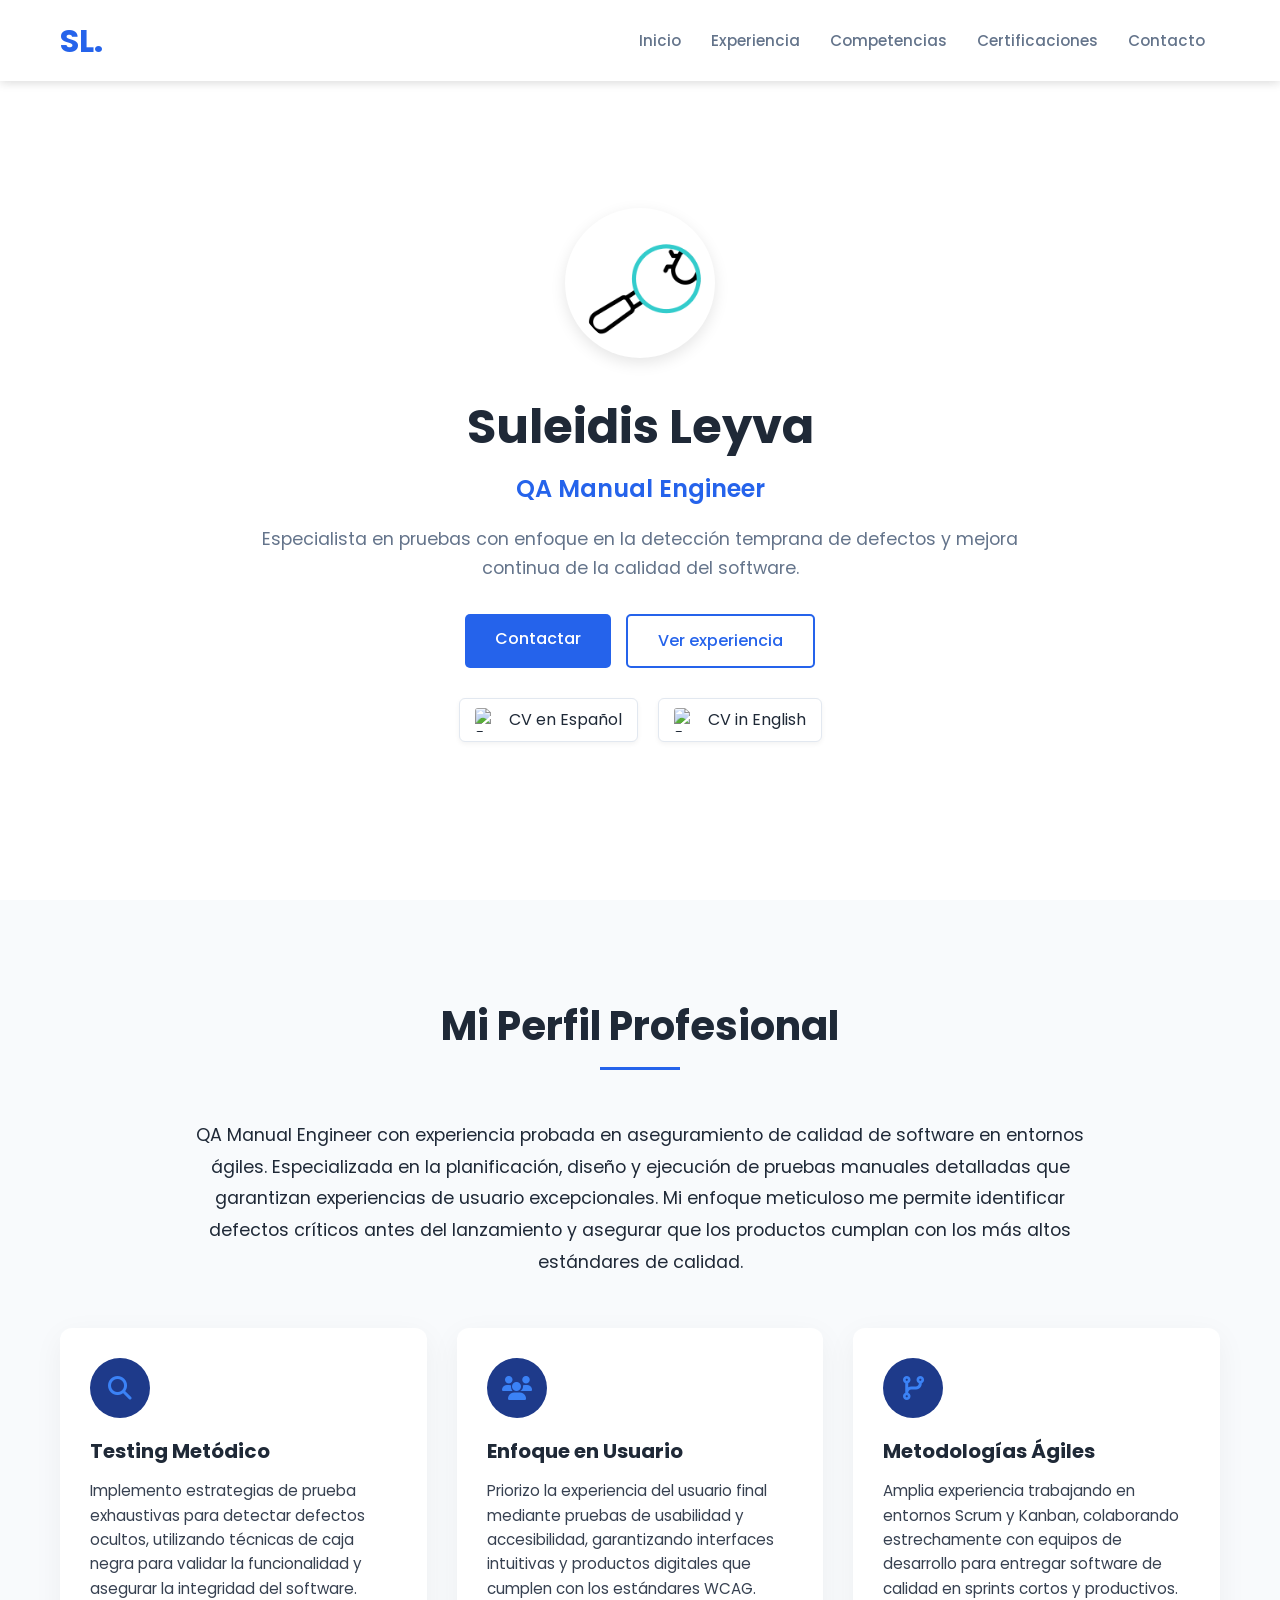
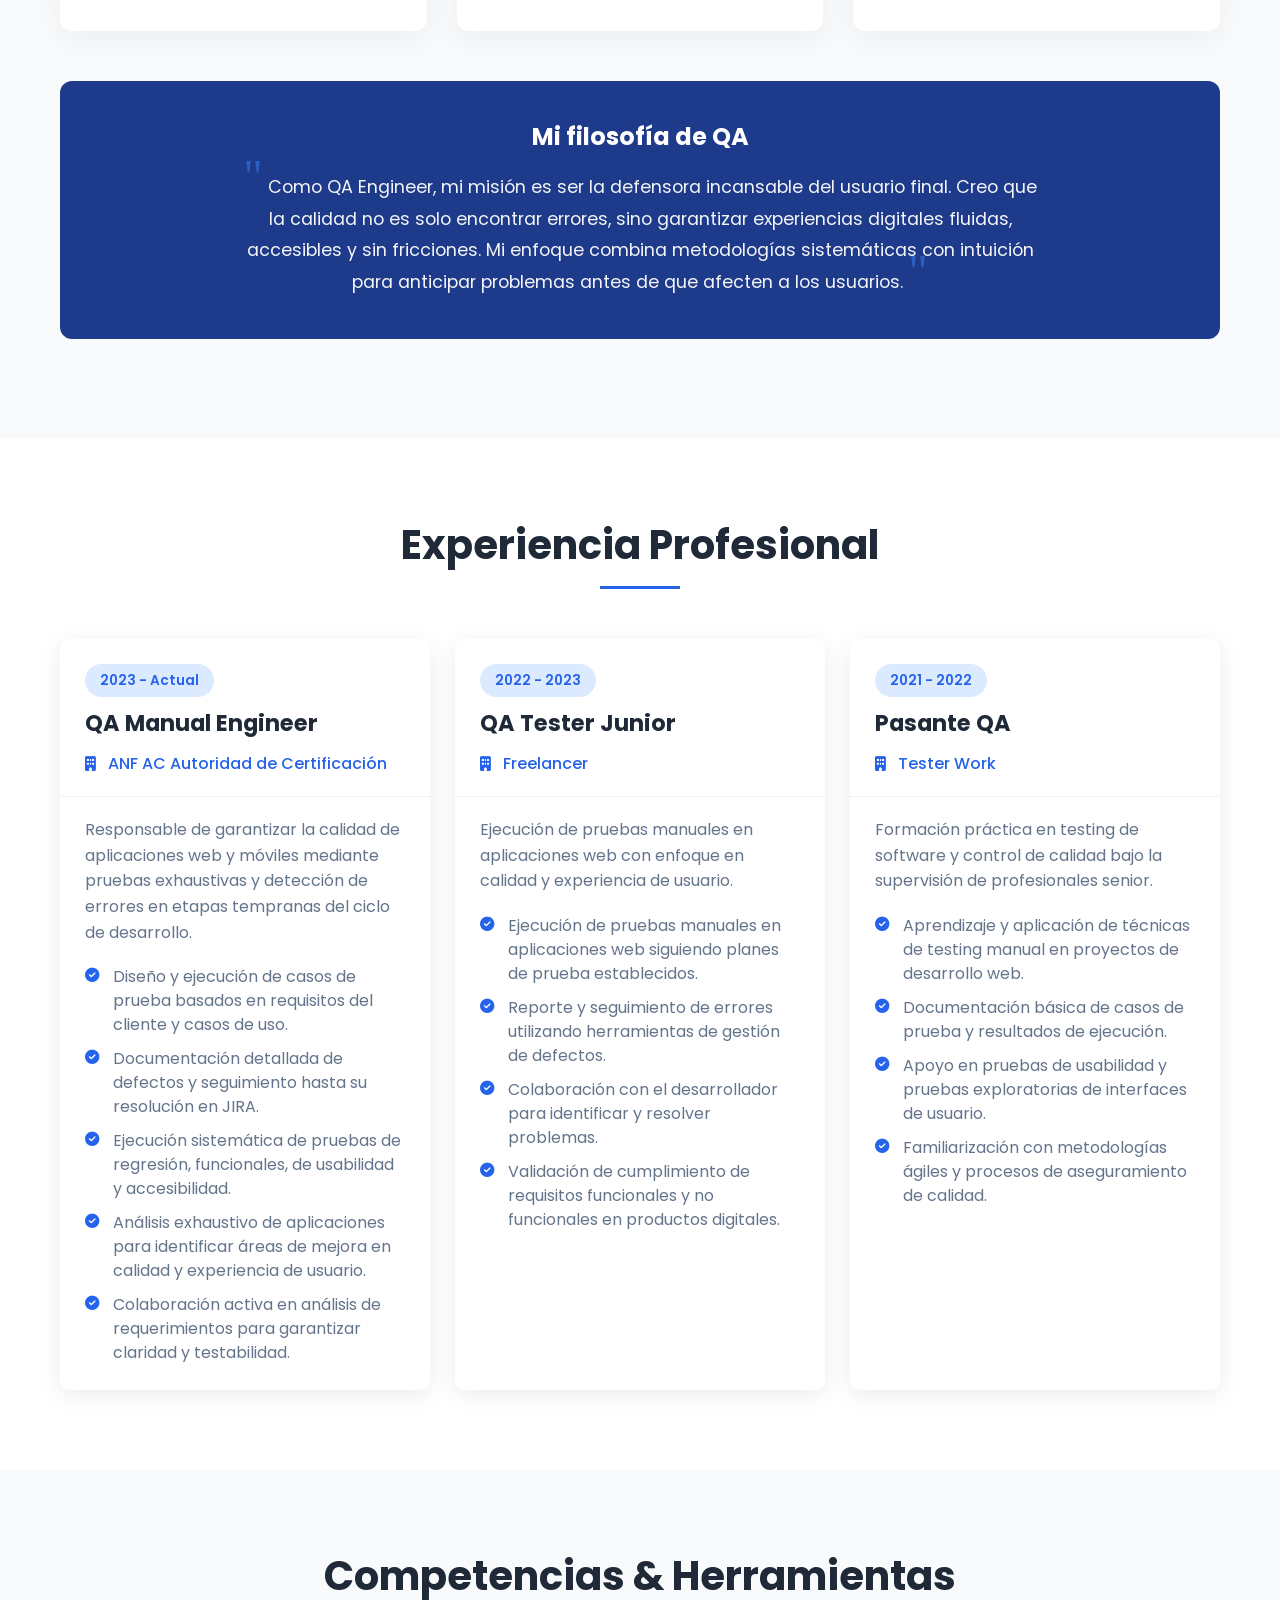
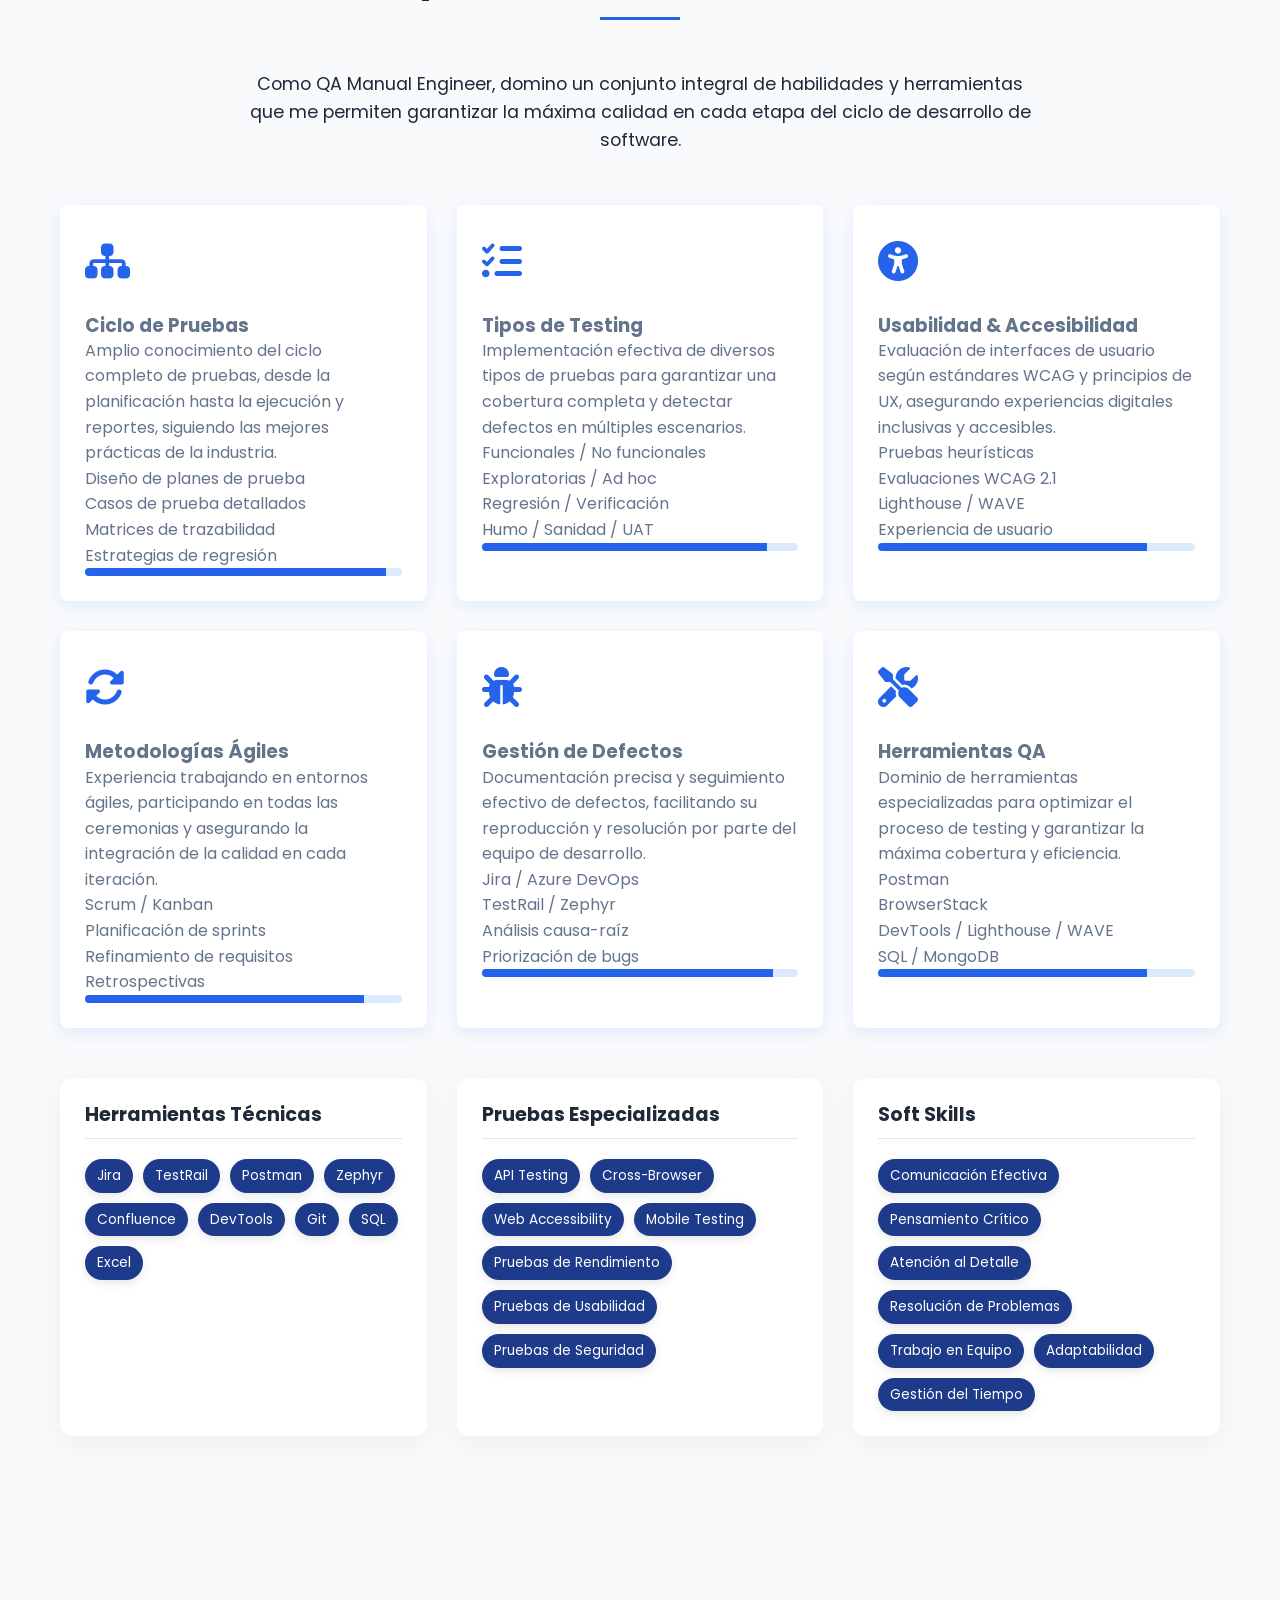
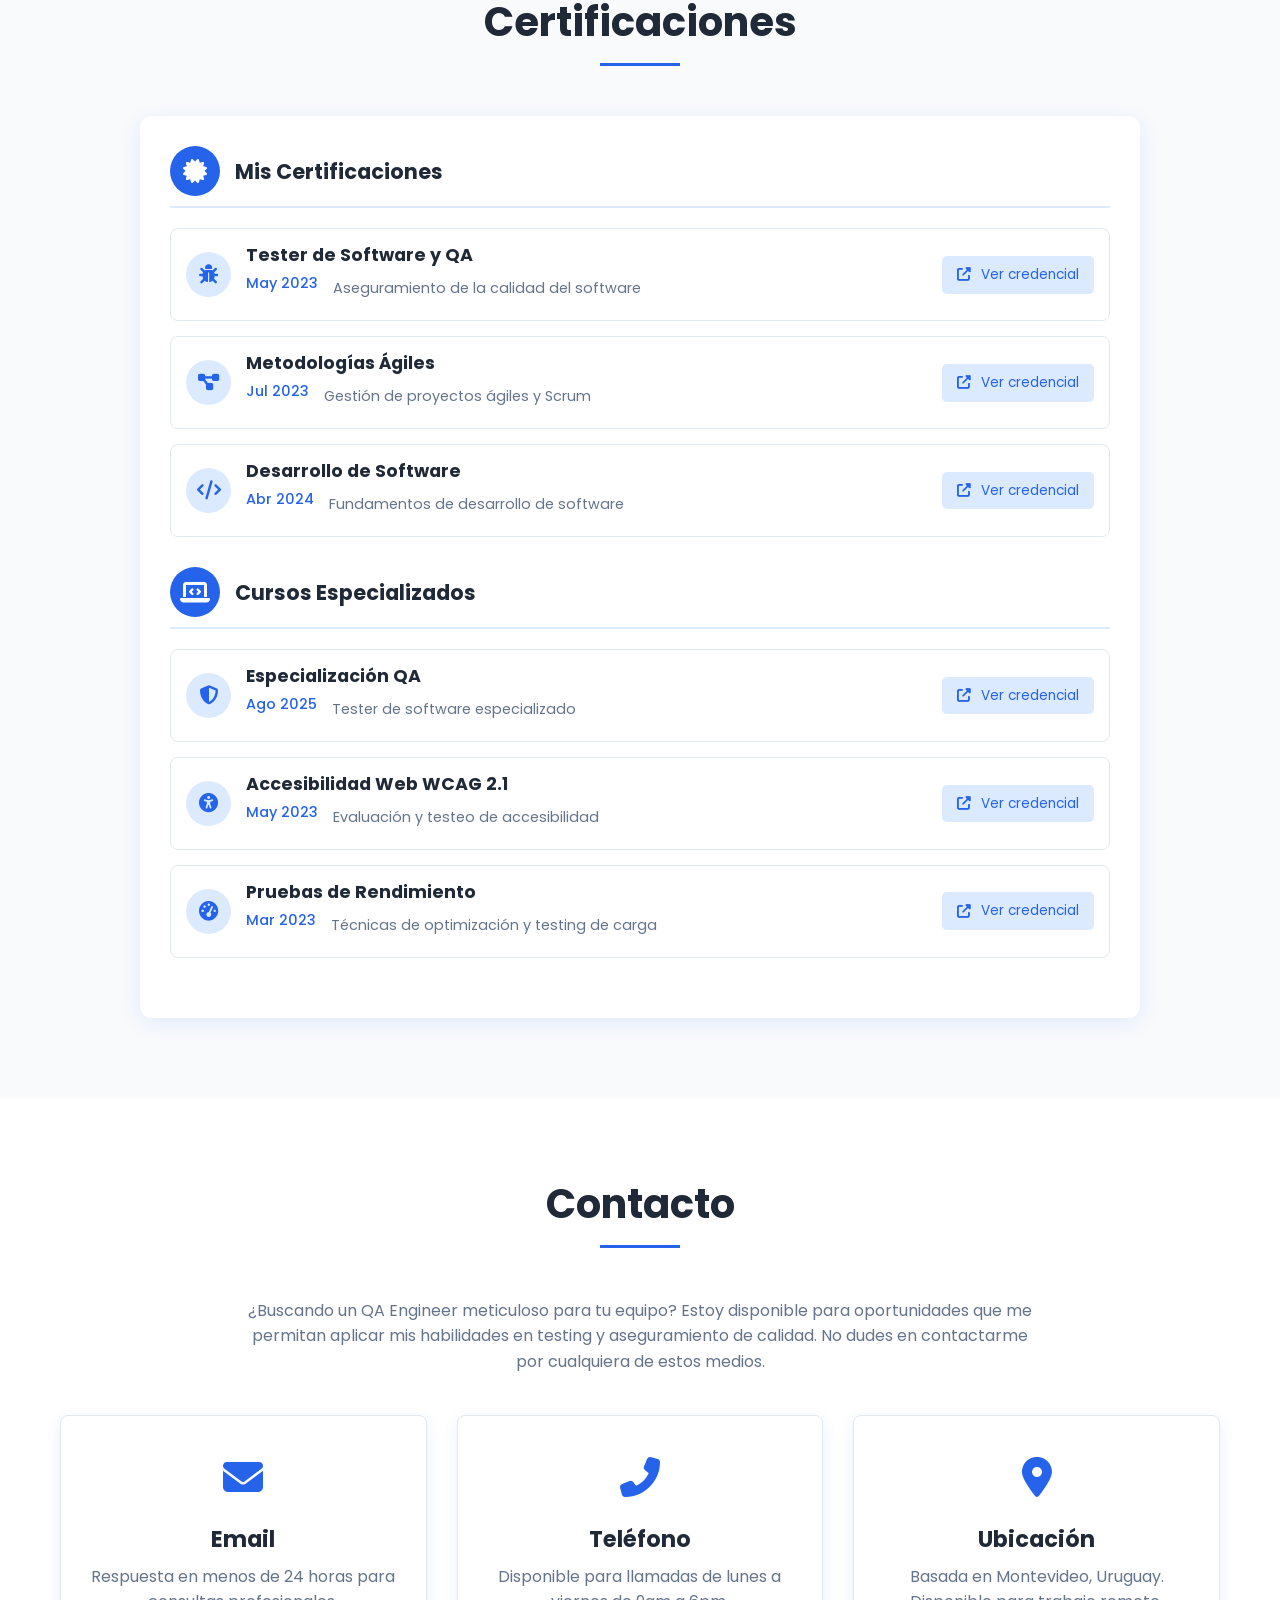
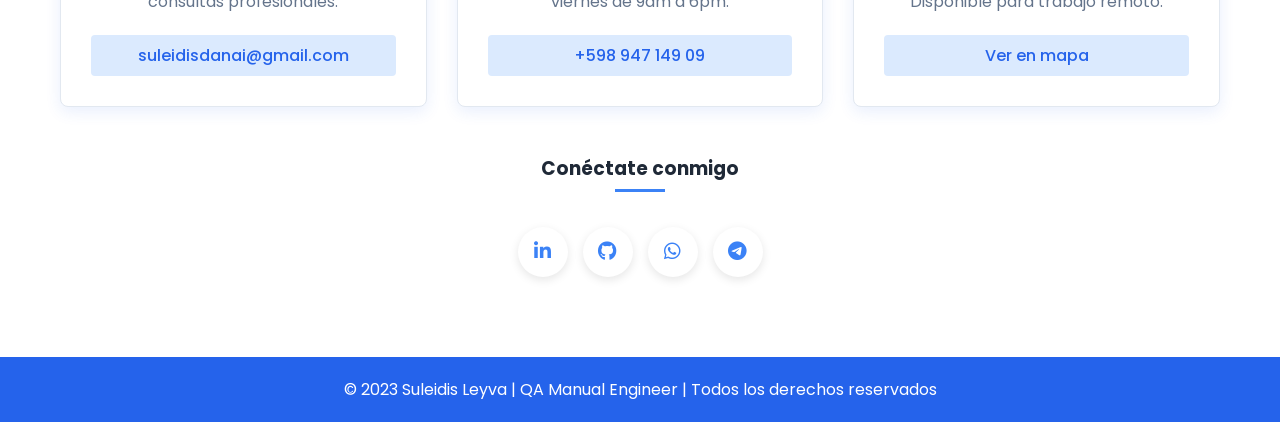
==== commit 455bc991: "iconos update" ====
--- a/index.html
+++ b/index.html
@@ -99,7 +99,7 @@
               <i class="fas fa-magnifying-glass"></i>
             </div>
             <h3>Testing Metódico</h3>
-            <p>Implemento estrategias de prueba exhaustivas para detectar defectos ocultos, utilizando técnicas de caja negra y caja blanca para validar tanto la funcionalidad como la integridad del software.</p>
+            <p>Implemento estrategias de prueba exhaustivas para detectar defectos ocultos, utilizando técnicas de caja negra para validar la funcionalidad y asegurar la integridad del software.</p>
           </div>
           
           <div class="quality-pillar">
@@ -143,49 +143,64 @@
         <div class="section-divider"></div>
       </div>
       
-      <div class="experience-timeline">
-        <div class="timeline-item">
-          <div class="timeline-date">2023 - Actual</div>
-          <h3>QA Manual Engineer</h3>
-          <div class="company">TechSolutions Inc.</div>
-          <div class="description">
+      <div class="experience-grid">
+        <!-- Actual role -->
+        <div class="experience-card">
+          <div class="experience-header">
+            <span class="experience-badge">2023 - Actual</span>
+            <h3 class="experience-title">QA Manual Engineer</h3>
+            <div class="experience-company">
+              <i class="fas fa-building"></i> ANF AC Autoridad de Certificación
+            </div>
+          </div>
+          <div class="experience-content">
             <p>Responsable de garantizar la calidad de aplicaciones web y móviles mediante pruebas exhaustivas y detección de errores en etapas tempranas del ciclo de desarrollo.</p>
-            <ul>
-              <li>Diseño y ejecución de casos de prueba basados en requisitos del cliente y casos de uso.</li>
-              <li>Documentación detallada de defectos y seguimiento hasta su resolución en JIRA.</li>
-              <li>Ejecución sistemática de pruebas de regresión, funcionales, de usabilidad y accesibilidad.</li>
-              <li>Análisis exhaustivo de aplicaciones para identificar áreas de mejora en calidad y experiencia de usuario.</li>
-              <li>Colaboración activa en análisis de requerimientos para garantizar claridad y testabilidad.</li>
+            <ul class="experience-tasks">
+              <li><i class="fas fa-check-circle"></i> Diseño y ejecución de casos de prueba basados en requisitos del cliente y casos de uso.</li>
+              <li><i class="fas fa-check-circle"></i> Documentación detallada de defectos y seguimiento hasta su resolución en JIRA.</li>
+              <li><i class="fas fa-check-circle"></i> Ejecución sistemática de pruebas de regresión, funcionales, de usabilidad y accesibilidad.</li>
+              <li><i class="fas fa-check-circle"></i> Análisis exhaustivo de aplicaciones para identificar áreas de mejora en calidad y experiencia de usuario.</li>
+              <li><i class="fas fa-check-circle"></i> Colaboración activa en análisis de requerimientos para garantizar claridad y testabilidad.</li>
             </ul>
           </div>
         </div>
         
-        <div class="timeline-item">
-          <div class="timeline-date">2022 - 2023</div>
-          <h3>QA Tester Junior</h3>
-          <div class="company">Digital Innovations S.A.</div>
-          <div class="description">
-            <p>Participación en equipos ágiles para el testing de aplicaciones web con enfoque en calidad y experiencia de usuario.</p>
-            <ul>
-              <li>Ejecución de pruebas manuales en aplicaciones web siguiendo planes de prueba establecidos.</li>
-              <li>Reporte y seguimiento de errores utilizando herramientas de gestión de defectos.</li>
-              <li>Participación en reuniones diarias y revisiones de sprint con equipos de desarrollo.</li>
-              <li>Validación de cumplimiento de requisitos funcionales y no funcionales en productos digitales.</li>
+        <!-- Junior role -->
+        <div class="experience-card">
+          <div class="experience-header">
+            <span class="experience-badge">2022 - 2023</span>
+            <h3 class="experience-title">QA Tester Junior</h3>
+            <div class="experience-company">
+              <i class="fas fa-building"></i> Freelancer
+            </div>
+          </div>
+          <div class="experience-content">
+            <p>Ejecución de pruebas manuales en aplicaciones web con enfoque en calidad y experiencia de usuario.</p>
+            <ul class="experience-tasks">
+              <li><i class="fas fa-check-circle"></i> Ejecución de pruebas manuales en aplicaciones web siguiendo planes de prueba establecidos.</li>
+              <li><i class="fas fa-check-circle"></i> Reporte y seguimiento de errores utilizando herramientas de gestión de defectos.</li>
+              <li><i class="fas fa-check-circle"></i> Colaboración con el desarrollador para identificar y resolver problemas.</li>
+              <li><i class="fas fa-check-circle"></i> Validación de cumplimiento de requisitos funcionales y no funcionales en productos digitales.</li>
             </ul>
           </div>
         </div>
         
-        <div class="timeline-item">
-          <div class="timeline-date">2021 - 2022</div>
-          <h3>Pasante QA</h3>
-          <div class="company">CodeCraft Labs</div>
-          <div class="description">
+        <!-- Intern role -->
+        <div class="experience-card">
+          <div class="experience-header">
+            <span class="experience-badge">2021 - 2022</span>
+            <h3 class="experience-title">Pasante QA</h3>
+            <div class="experience-company">
+              <i class="fas fa-building"></i> Tester Work
+            </div>
+          </div>
+          <div class="experience-content">
             <p>Formación práctica en testing de software y control de calidad bajo la supervisión de profesionales senior.</p>
-            <ul>
-              <li>Aprendizaje y aplicación de técnicas de testing manual en proyectos de desarrollo web.</li>
-              <li>Documentación básica de casos de prueba y resultados de ejecución.</li>
-              <li>Apoyo en pruebas de usabilidad y pruebas exploratorias de interfaces de usuario.</li>
-              <li>Familiarización con metodologías ágiles y procesos de aseguramiento de calidad.</li>
+            <ul class="experience-tasks">
+              <li><i class="fas fa-check-circle"></i> Aprendizaje y aplicación de técnicas de testing manual en proyectos de desarrollo web.</li>
+              <li><i class="fas fa-check-circle"></i> Documentación básica de casos de prueba y resultados de ejecución.</li>
+              <li><i class="fas fa-check-circle"></i> Apoyo en pruebas de usabilidad y pruebas exploratorias de interfaces de usuario.</li>
+              <li><i class="fas fa-check-circle"></i> Familiarización con metodologías ágiles y procesos de aseguramiento de calidad.</li>
             </ul>
           </div>
         </div>
@@ -308,9 +323,9 @@
           <h3>Herramientas QA</h3>
           <p>Dominio de herramientas especializadas para optimizar el proceso de testing y garantizar la máxima cobertura y eficiencia.</p>
           <ul class="skill-list">
-            <li>Postman / SoapUI</li>
-            <li>BrowserStack / LambdaTest</li>
-            <li>DevTools / Lighthouse</li>
+            <li>Postman</li>
+            <li>BrowserStack</li>
+            <li>DevTools / Lighthouse / WAVE</li>
             <li>SQL / MongoDB</li>
           </ul>
           <div class="skill-level-indicator">
@@ -377,7 +392,7 @@
       <div class="cert-container">
         <div class="cert-category-header">
           <div class="category-icon"><i class="fas fa-certificate"></i></div>
-          <h3>Certificaciones de Testing</h3>
+          <h3>Mis Certificaciones</h3>
         </div>
         
         <div class="cert-list">
@@ -386,13 +401,13 @@
               <i class="fas fa-bug"></i>
             </div>
             <div class="cert-info">
-              <h4>ISTQB Foundation Level</h4>
+              <h4>Tester de Software y QA</h4>
               <div class="cert-meta">
-                <span class="cert-date">Sep 2023</span>
-                <span class="cert-desc">Certificación internacional en fundamentos de pruebas de software</span>
+                <span class="cert-date">May 2023</span>
+                <span class="cert-desc">Aseguramiento de la calidad del software</span>
               </div>
             </div>
-            <a href="#" class="cert-link">
+            <a href="https://drive.google.com/drive/folders/1iAykSZwzWCxSG6KnKl29r5BEm1cAdOHG?usp=drive_link" class="cert-link">
               <i class="fas fa-external-link-alt"></i>
               <span>Ver credencial</span>
             </a>
@@ -400,16 +415,16 @@
           
           <div class="cert-item">
             <div class="cert-icon">
-              <i class="fas fa-mobile-alt"></i>
+              <i class="fas fa-project-diagram"></i>
             </div>
             <div class="cert-info">
-              <h4>Certified Mobile App Tester</h4>
+              <h4>Metodologías Ágiles</h4>
               <div class="cert-meta">
                 <span class="cert-date">Jul 2023</span>
-                <span class="cert-desc">Especialización en testing de aplicaciones móviles</span>
+                <span class="cert-desc">Gestión de proyectos ágiles y Scrum</span>
               </div>
             </div>
-            <a href="#" class="cert-link">
+            <a href="https://drive.google.com/drive/folders/1QCUbq-NQ_1eJQ080VExzl8qR3eYqw_em?usp=sharing" class="cert-link">
               <i class="fas fa-external-link-alt"></i>
               <span>Ver credencial</span>
             </a>
@@ -417,16 +432,16 @@
           
           <div class="cert-item">
             <div class="cert-icon">
-              <i class="fas fa-check-circle"></i>
+              <i class="fas fa-code"></i>
             </div>
             <div class="cert-info">
-              <h4>Certified Agile Tester</h4>
+              <h4>Desarrollo de Software</h4>
               <div class="cert-meta">
-                <span class="cert-date">Jun 2023</span>
-                <span class="cert-desc">Testing de software en entornos ágiles</span>
+                <span class="cert-date">Abr 2024</span>
+                <span class="cert-desc">Fundamentos de desarrollo de software</span>
               </div>
             </div>
-            <a href="#" class="cert-link">
+            <a href="https://drive.google.com/drive/folders/18CdnWpawgIfvzJ5kqF-cOqlnvJaNjjwe?usp=drive_link" class="cert-link">
               <i class="fas fa-external-link-alt"></i>
               <span>Ver credencial</span>
             </a>
@@ -440,17 +455,17 @@
         
         <div class="cert-list">
           <div class="cert-item">
-            <div class="cert-icon">
+            <div class="cert-icon"> 
               <i class="fas fa-shield-alt"></i>
             </div>
             <div class="cert-info">
-              <h4>Seguridad en Aplicaciones Web</h4>
+              <h4>Especialización QA</h4>
               <div class="cert-meta">
-                <span class="cert-date">Ago 2023</span>
-                <span class="cert-desc">Testing de seguridad y vulnerabilidades</span>
+                <span class="cert-date">Ago 2025</span>
+                <span class="cert-desc">Tester de software especializado</span>
               </div>
             </div>
-            <a href="#" class="cert-link">
+            <a href="https://drive.google.com/file/d/1Uyov5UkdxGUfWY-y-jsQiPBmpmrpYDNm/view?usp=sharing" class="cert-link">
               <i class="fas fa-external-link-alt"></i>
               <span>Ver credencial</span>
             </a>
@@ -513,7 +528,7 @@
           </div>
           <h3>Email</h3>
           <p>Respuesta en menos de 24 horas para consultas profesionales.</p>
-          <a href="mailto:suleidisleyva@gmail.com" class="contact-action">suleidisleyva@gmail.com</a>
+          <a href="mailto:suleidisdanai@gmail.com" class="contact-action">suleidisdanai@gmail.com</a>
         </div>
         
         <div class="contact-card">
@@ -522,7 +537,7 @@
           </div>
           <h3>Teléfono</h3>
           <p>Disponible para llamadas de lunes a viernes de 9am a 6pm.</p>
-          <a href="tel:+18299467735" class="contact-action">+1 (829) 946-7735</a>
+          <a href="tel:+59894714909" class="contact-action">+598 947 149 09</a>
         </div>
         
         <div class="contact-card">
@@ -530,8 +545,8 @@
             <i class="fas fa-map-marker-alt"></i>
           </div>
           <h3>Ubicación</h3>
-          <p>Basada en Santo Domingo, República Dominicana. Disponible para trabajo remoto.</p>
-          <a href="https://maps.app.goo.gl/HszeCpU8fpY267ZZ9" target="_blank" class="contact-action">Ver en mapa</a>
+          <p>Basada en Montevideo, Uruguay. Disponible para trabajo remoto.</p>
+          <a href="https://www.google.com/maps?q=-34.9116,-56.1629" target="_blank" rel="noopener noreferrer" class="contact-action">Ver en mapa</a>
         </div>
       </div>
       
--- a/style.css
+++ b/style.css
@@ -577,115 +577,128 @@
   line-height: 0;
 }
 
-/* Experience Section */
+/* Experience Section - Modern Card Design */
 .experience-section {
   background-color: var(--white-color);
 }
 
-.experience-timeline {
-  max-width: 900px;
-  margin: 0 auto;
+.experience-grid {
+  display: grid;
+  grid-template-columns: repeat(auto-fit, minmax(300px, 1fr));
+  gap: 25px;
+  margin-top: 40px;
+}
+
+.experience-card {
+  background-color: #ffffff;
+  border-radius: 10px;
+  box-shadow: 0 5px 25px rgba(0, 0, 0, 0.08);
+  overflow: hidden;
+  transition: transform 0.3s ease, box-shadow 0.3s ease;
+}
+
+.experience-card:hover {
+  transform: translateY(-5px);
+  box-shadow: 0 10px 30px rgba(0, 0, 0, 0.12);
+}
+
+.experience-header {
+  padding: 25px 25px 15px;
   position: relative;
-  padding-left: 20px;
-}
-
-.timeline-item {
+  border-bottom: 1px solid rgba(0, 0, 0, 0.05);
+}
+
+.experience-badge {
+  display: inline-block;
+  background-color: var(--light-accent);
+  color: var(--primary-color);
+  font-size: 0.85rem;
+  font-weight: 600;
+  padding: 6px 15px;
+  border-radius: 20px;
+  margin-bottom: 12px;
+}
+
+.experience-title {
+  font-size: 1.4rem;
+  color: var(--dark-text-color);
+  margin: 0 0 12px;
+}
+
+.experience-company {
+  font-size: 1rem;
+  color: var(--primary-color);
+  margin-bottom: 5px;
+  font-weight: 500;
+}
+
+.experience-company i {
+  margin-right: 8px;
+  font-size: 0.9rem;
+}
+
+.experience-content {
+  padding: 20px 25px 25px;
+}
+
+.experience-content p {
+  color: var(--text-color);
+  margin-bottom: 20px;
+  line-height: 1.6;
+}
+
+.experience-tasks {
+  list-style: none;
+  padding: 0;
+  margin: 0;
+}
+
+.experience-tasks li {
+  margin-bottom: 10px;
+  padding-left: 28px;
   position: relative;
-  margin-bottom: 40px;
-  padding: 25px;
-  background-color: var(--white-color);
-  border-radius: 10px;
-  box-shadow: 0 5px 15px rgba(0, 0, 0, 0.05);
-  border-left: 4px solid var(--primary-color);
-  transition: all 0.3s ease;
-}
-
-.timeline-item:hover {
-  transform: translateY(-3px);
-  box-shadow: 0 8px 20px rgba(0, 0, 0, 0.08);
-}
-
-.timeline-item:last-child {
+  color: var(--text-color);
+  line-height: 1.5;
+}
+
+.experience-tasks li:last-child {
   margin-bottom: 0;
 }
 
-.timeline-item::before {
-  content: "";
+.experience-tasks li i {
   position: absolute;
-  width: 20px;
-  height: 20px;
-  background-color: var(--primary-color);
-  left: -32px;
-  top: 30px;
-  border-radius: 50%;
-  border: 4px solid var(--white-color);
-  box-shadow: 0 0 0 4px rgba(65, 105, 225, 0.2);
-  z-index: 1;
-}
-
-.timeline-date {
-  display: inline-block;
-  padding: 5px 15px;
-  background-color: var(--light-accent);
-  color: var(--primary-color);
-  border-radius: 20px;
+  left: 0;
+  top: 3px;
+  color: var(--primary-color);
   font-size: 0.9rem;
-  font-weight: 600;
-  margin-bottom: 15px;
-}
-
-.timeline-item h3 {
-  font-size: 1.3rem;
-  color: var(--dark-text-color);
-  margin: 0 0 5px;
-}
-
-.company {
-  font-size: 1rem;
-  color: var(--primary-color);
-  margin-bottom: 15px;
-  font-weight: 500;
-}
-
-.description {
-  color: var(--text-color);
-}
-
-.description p {
-  margin-bottom: 15px;
-}
-
-.description ul {
-  margin-left: 20px;
-  margin-bottom: 0;
-}
-
-.description li {
-  margin-bottom: 8px;
-  position: relative;
-  padding-left: 5px;
-}
-
-.description li:last-child {
-  margin-bottom: 0;
-}
-
+}
+
+/* Mobile Responsive */
 @media (max-width: 767px) {
-  .timeline-item {
-    padding: 20px;
-  }
-  
-  .timeline-item::before {
-    left: -30px;
-  }
-  
-  .timeline-date {
-    font-size: 0.85rem;
-    padding: 4px 12px;
-  }
-  
-  .timeline-item h3 {
-    font-size: 1.2rem;
+  .experience-grid {
+    grid-template-columns: 1fr;
+    gap: 20px;
+  }
+  
+  .experience-card {
+    max-width: 100%;
+  }
+  
+  .experience-header {
+    padding: 20px 20px 12px;
+  }
+  
+  .experience-content {
+    padding: 15px 20px 20px;
+  }
+  
+  .experience-title {
+    font-size: 1.25rem;
+  }
+  
+  .experience-badge {
+    font-size: 0.8rem;
+    padding: 5px 12px;
   }
 }
 
@@ -1263,7 +1276,7 @@
 }
 
 /* Timeline styles */
-.experience-timeline {
+/* .experience-timeline {
   position: relative;
   max-width: 900px;
   margin: 0 auto;
@@ -1363,7 +1376,7 @@
   display: inline-block;
   width: 1em;
   margin-left: -1em;
-}
+} */
 
 /* Certification styles */
 .certification-category {
@@ -1519,7 +1532,7 @@
     justify-content: center;
   }
   
-  .experience-timeline::before {
+  /* .experience-timeline::before {
     left: 20px;
   }
   
@@ -1541,7 +1554,7 @@
   
   .experience-content::before {
     left: 10px;
-  }
+  } */
   
   .category-certs {
     grid-template-columns: 1fr;
@@ -1657,7 +1670,7 @@
     width: 100%;
   }
   
-  .timeline-item {
+  /* .timeline-item {
     width: calc(100% - 40px);
     margin-left: 40px;
     padding: 15px;
@@ -1665,7 +1678,7 @@
   
   .timeline-item:before {
     left: -30px;
-  }
+  } */
   
   .cert-item {
     flex-direction: column;
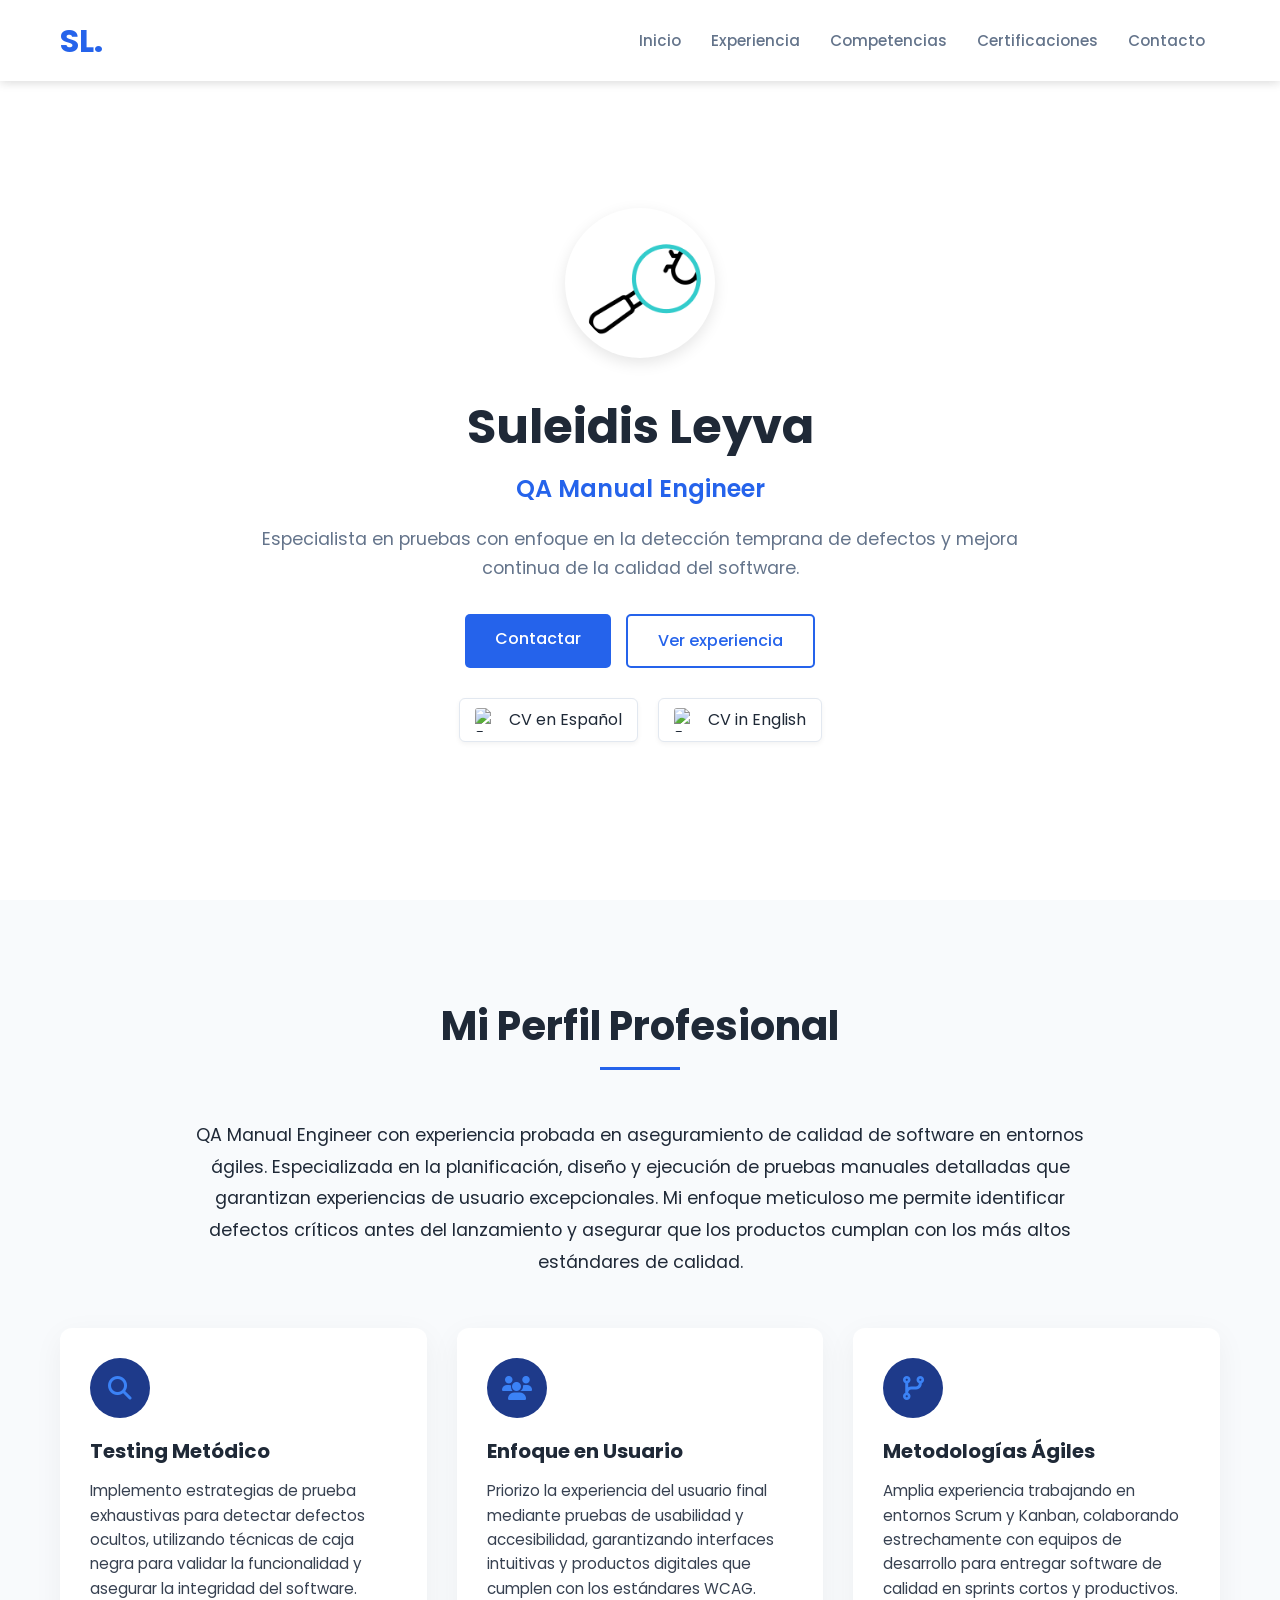
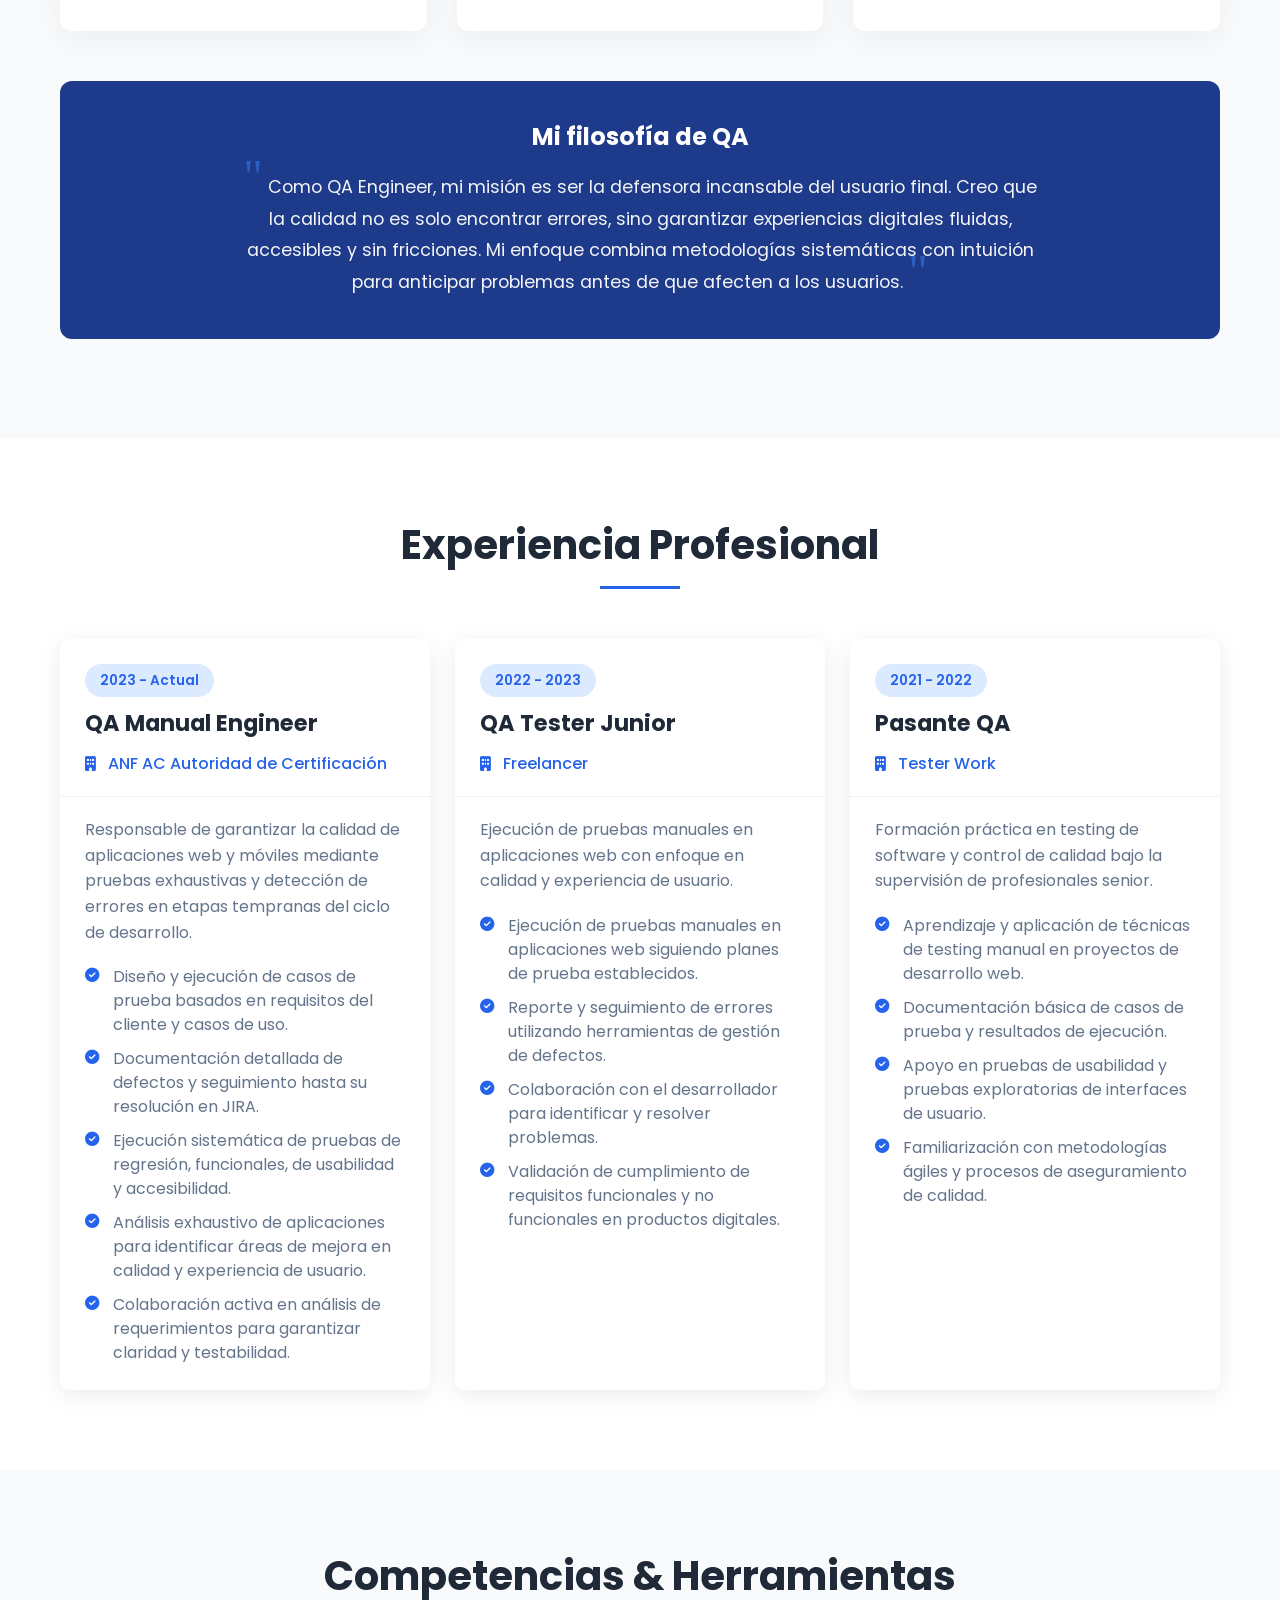
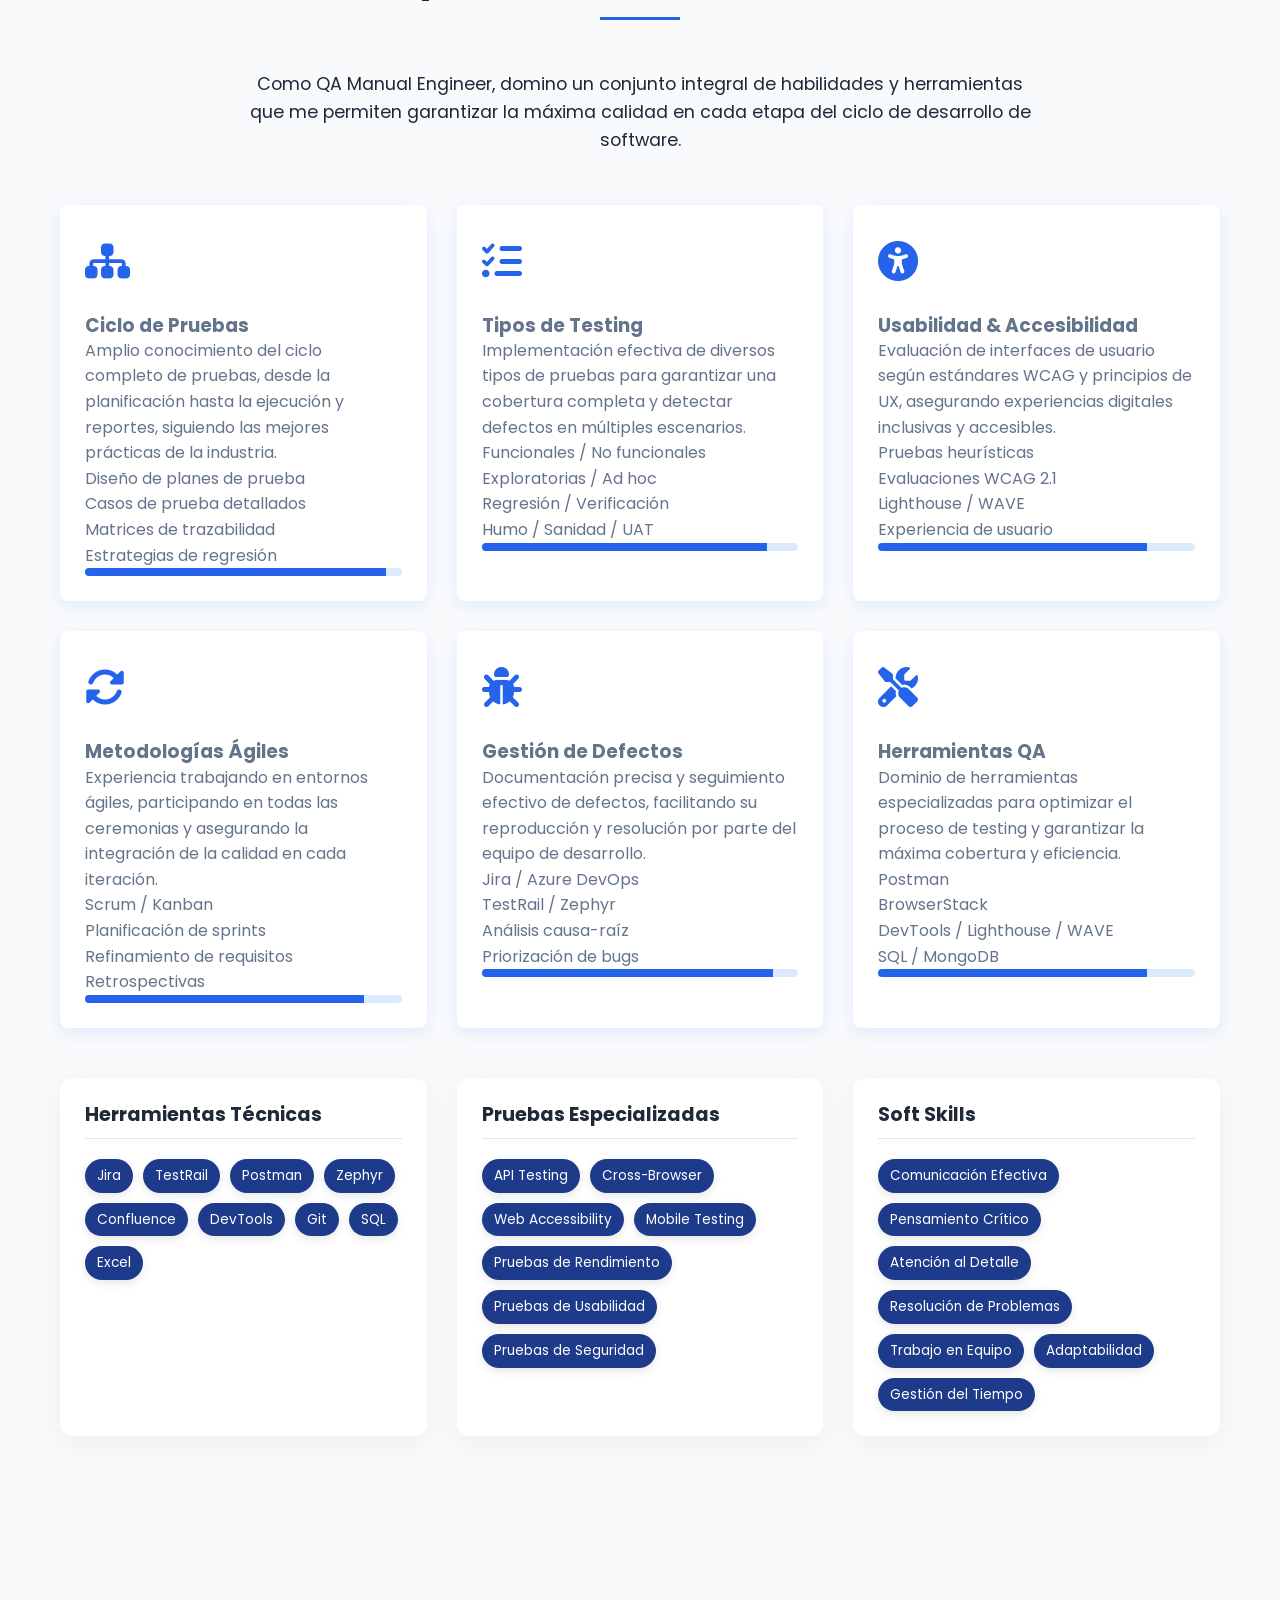
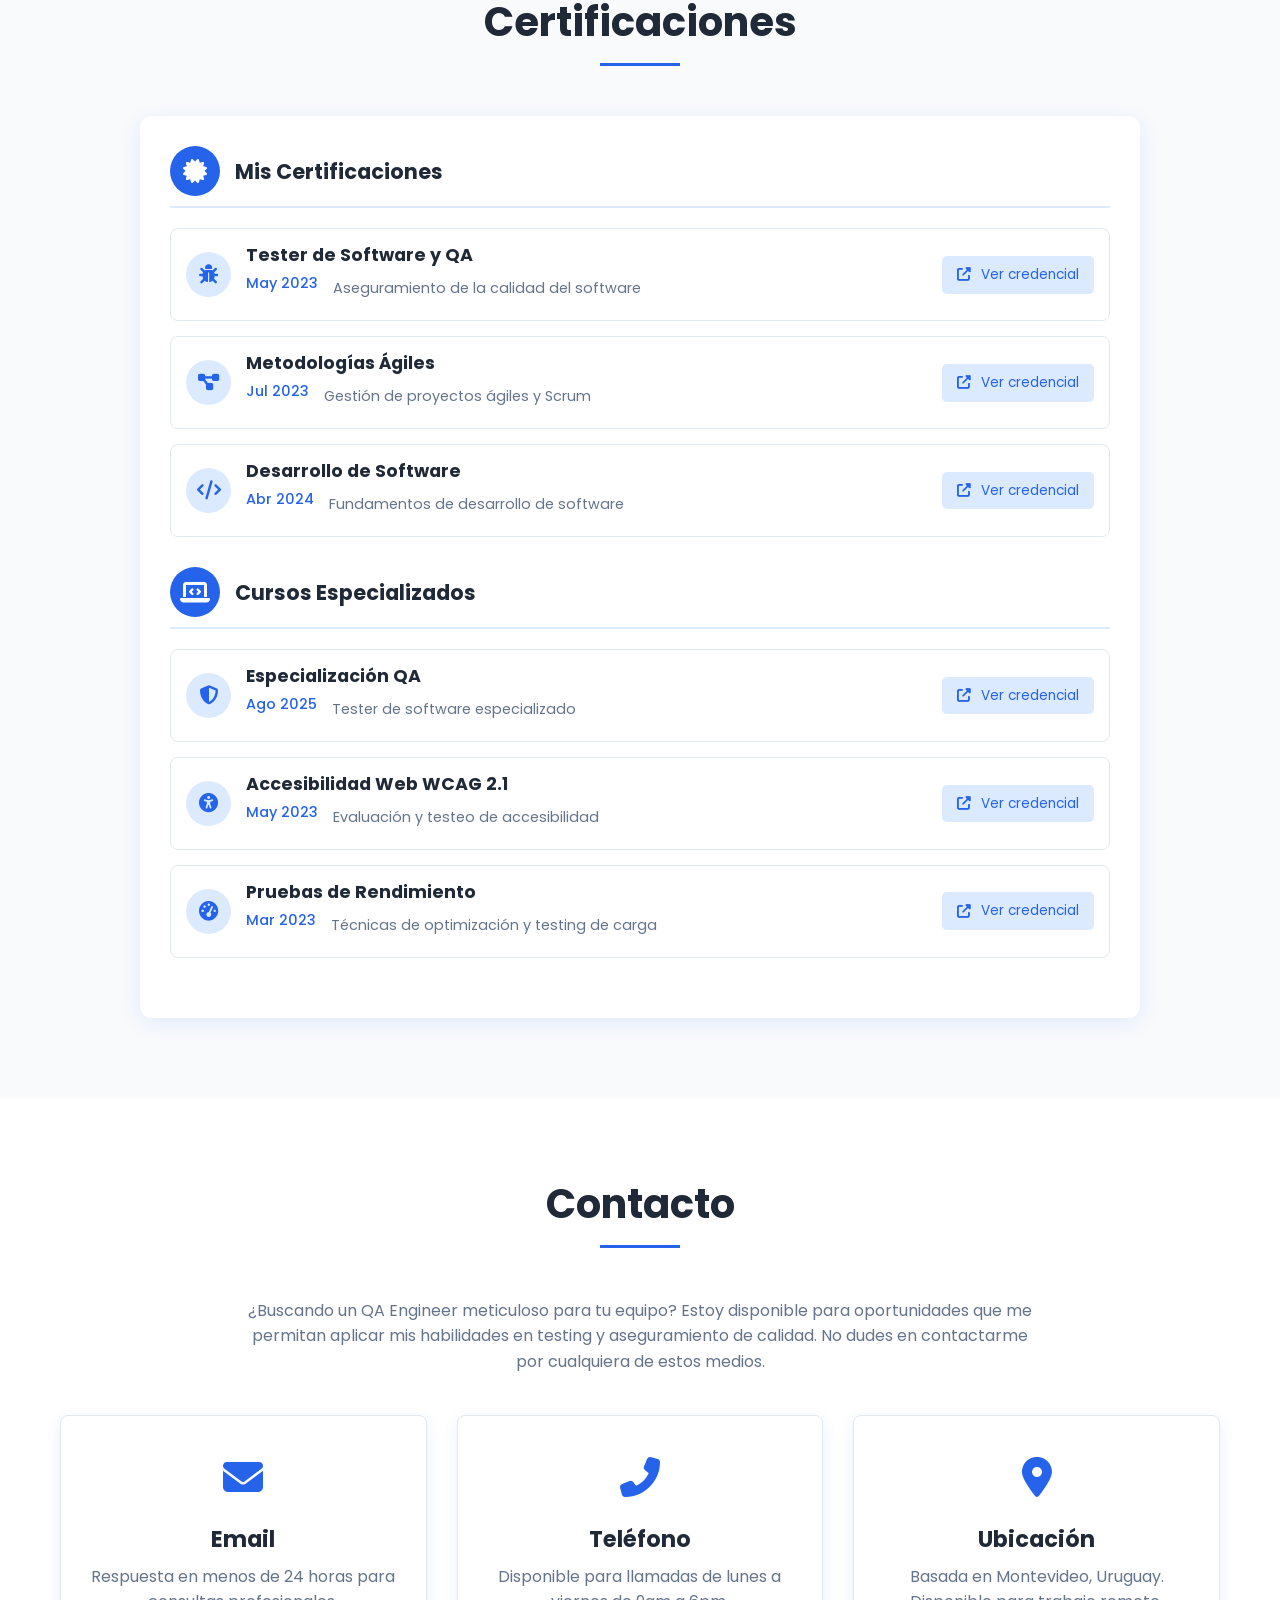
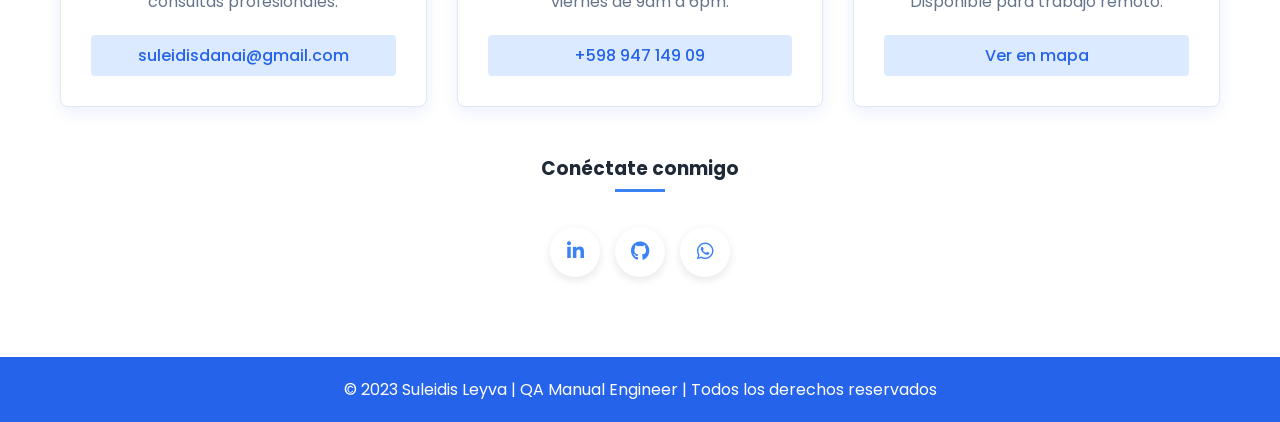
==== commit c85daf68: "fix phone" ====
--- a/index.html
+++ b/index.html
@@ -553,18 +553,16 @@
       <div class="connect-socials">
         <h3>Conéctate conmigo</h3>
         <div class="social-links">
-          <a href="https://www.linkedin.com/in/suleidis-leyva-83775a15b/" target="_blank" class="social-link" aria-label="LinkedIn">
+          <a href="https://www.linkedin.com/in/suleidis-leyva-ramirez/" target="_blank" class="social-link" aria-label="LinkedIn">
             <i class="fab fa-linkedin-in"></i>
           </a>
           <a href="https://github.com/Suleidis9510" target="_blank" class="social-link" aria-label="GitHub">
             <i class="fab fa-github"></i>
           </a>
-          <a href="https://api.whatsapp.com/send?phone=18299467735" target="_blank" class="social-link" aria-label="WhatsApp">
+          <a href="https://api.whatsapp.com/send?phone=59894714909" target="_blank" class="social-link" aria-label="WhatsApp">
             <i class="fab fa-whatsapp"></i>
           </a>
-          <a href="https://t.me/Suleidis" target="_blank" class="social-link" aria-label="Telegram">
-            <i class="fab fa-telegram-plane"></i>
-          </a>
+          
         </div>
       </div>
     </div>
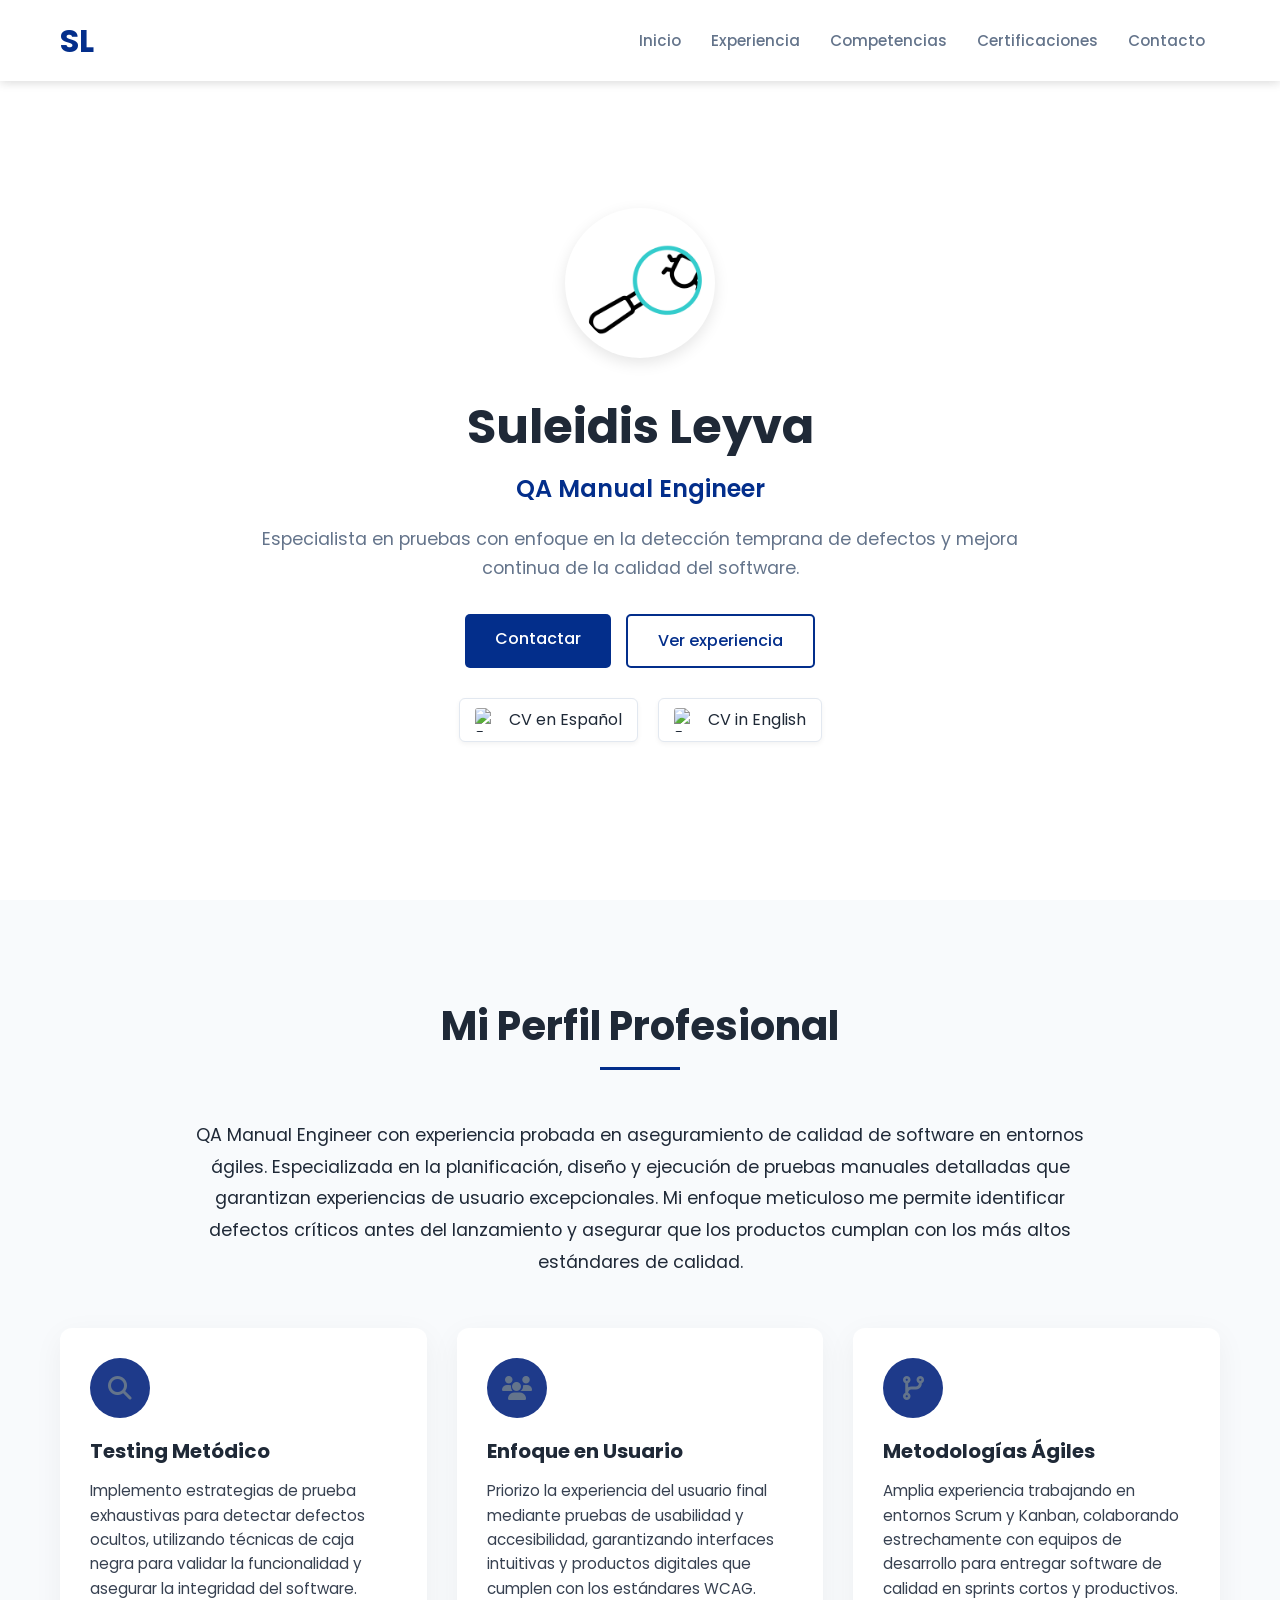
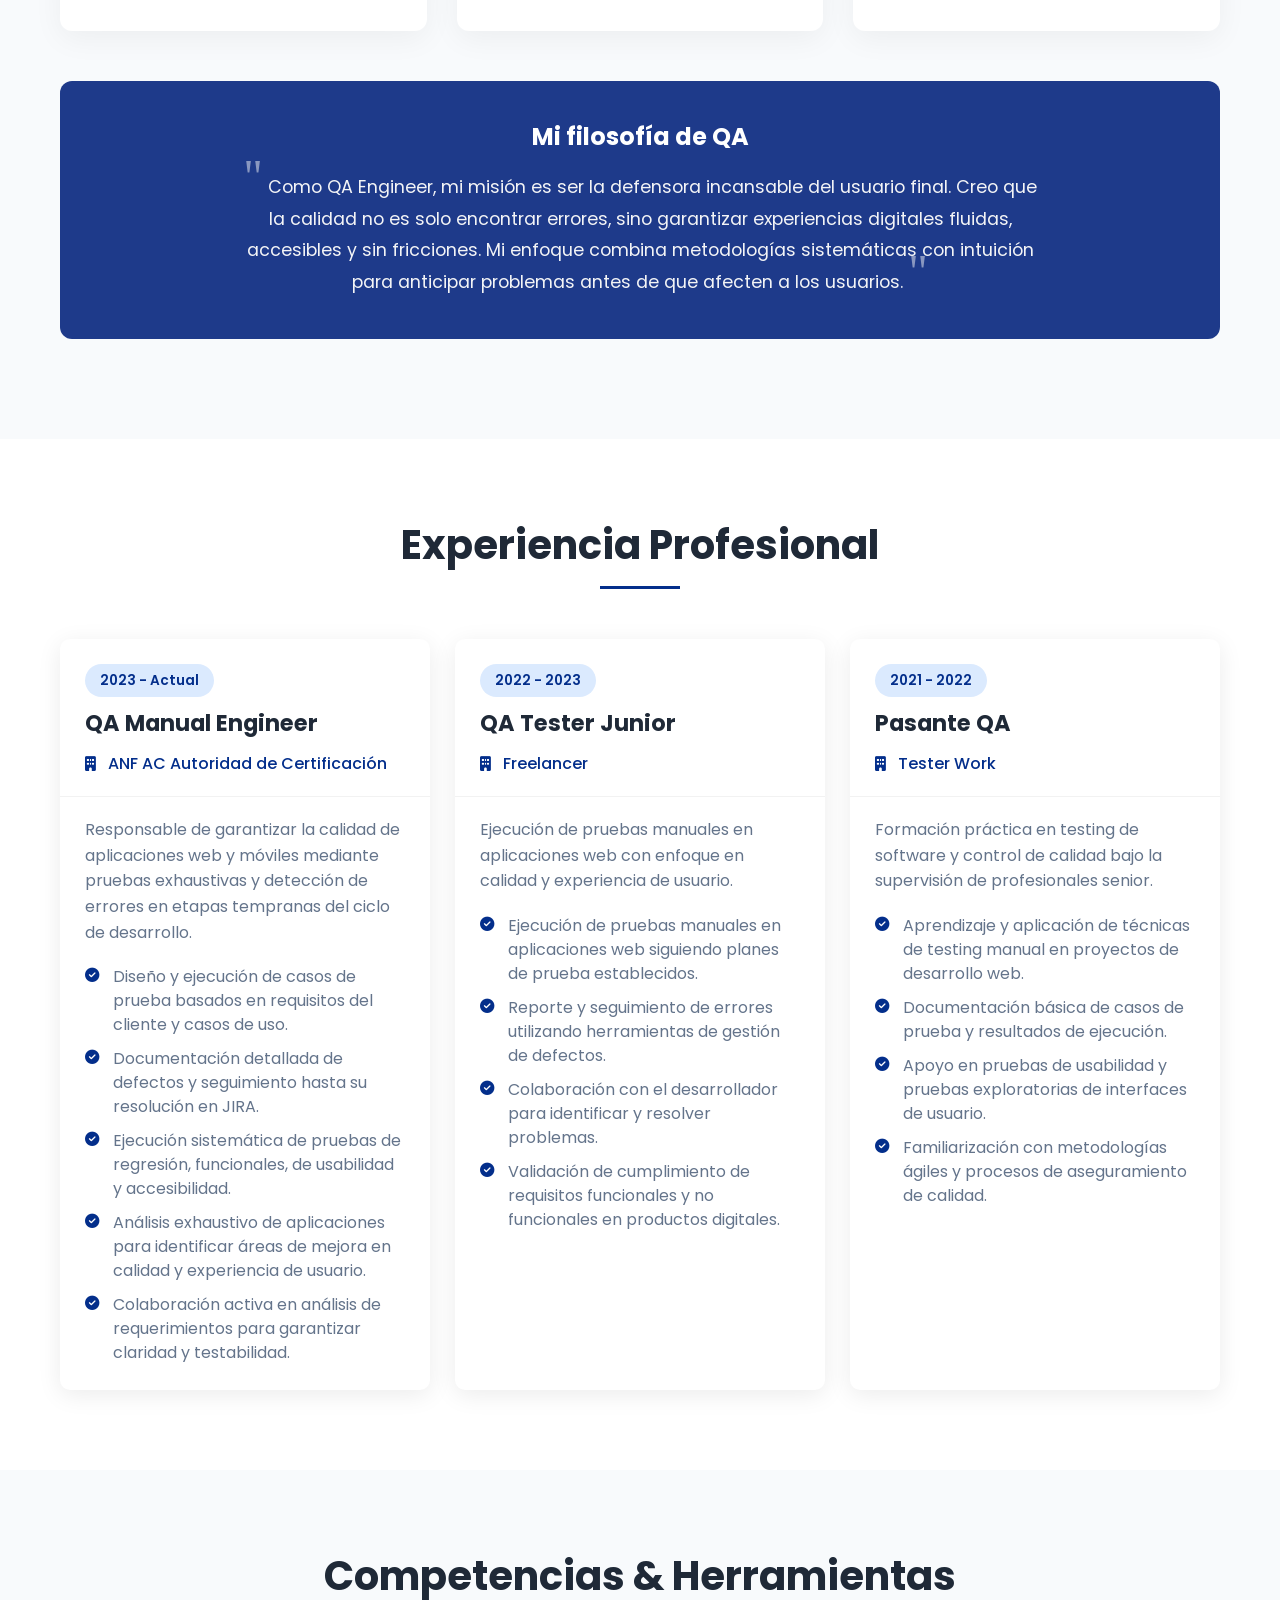
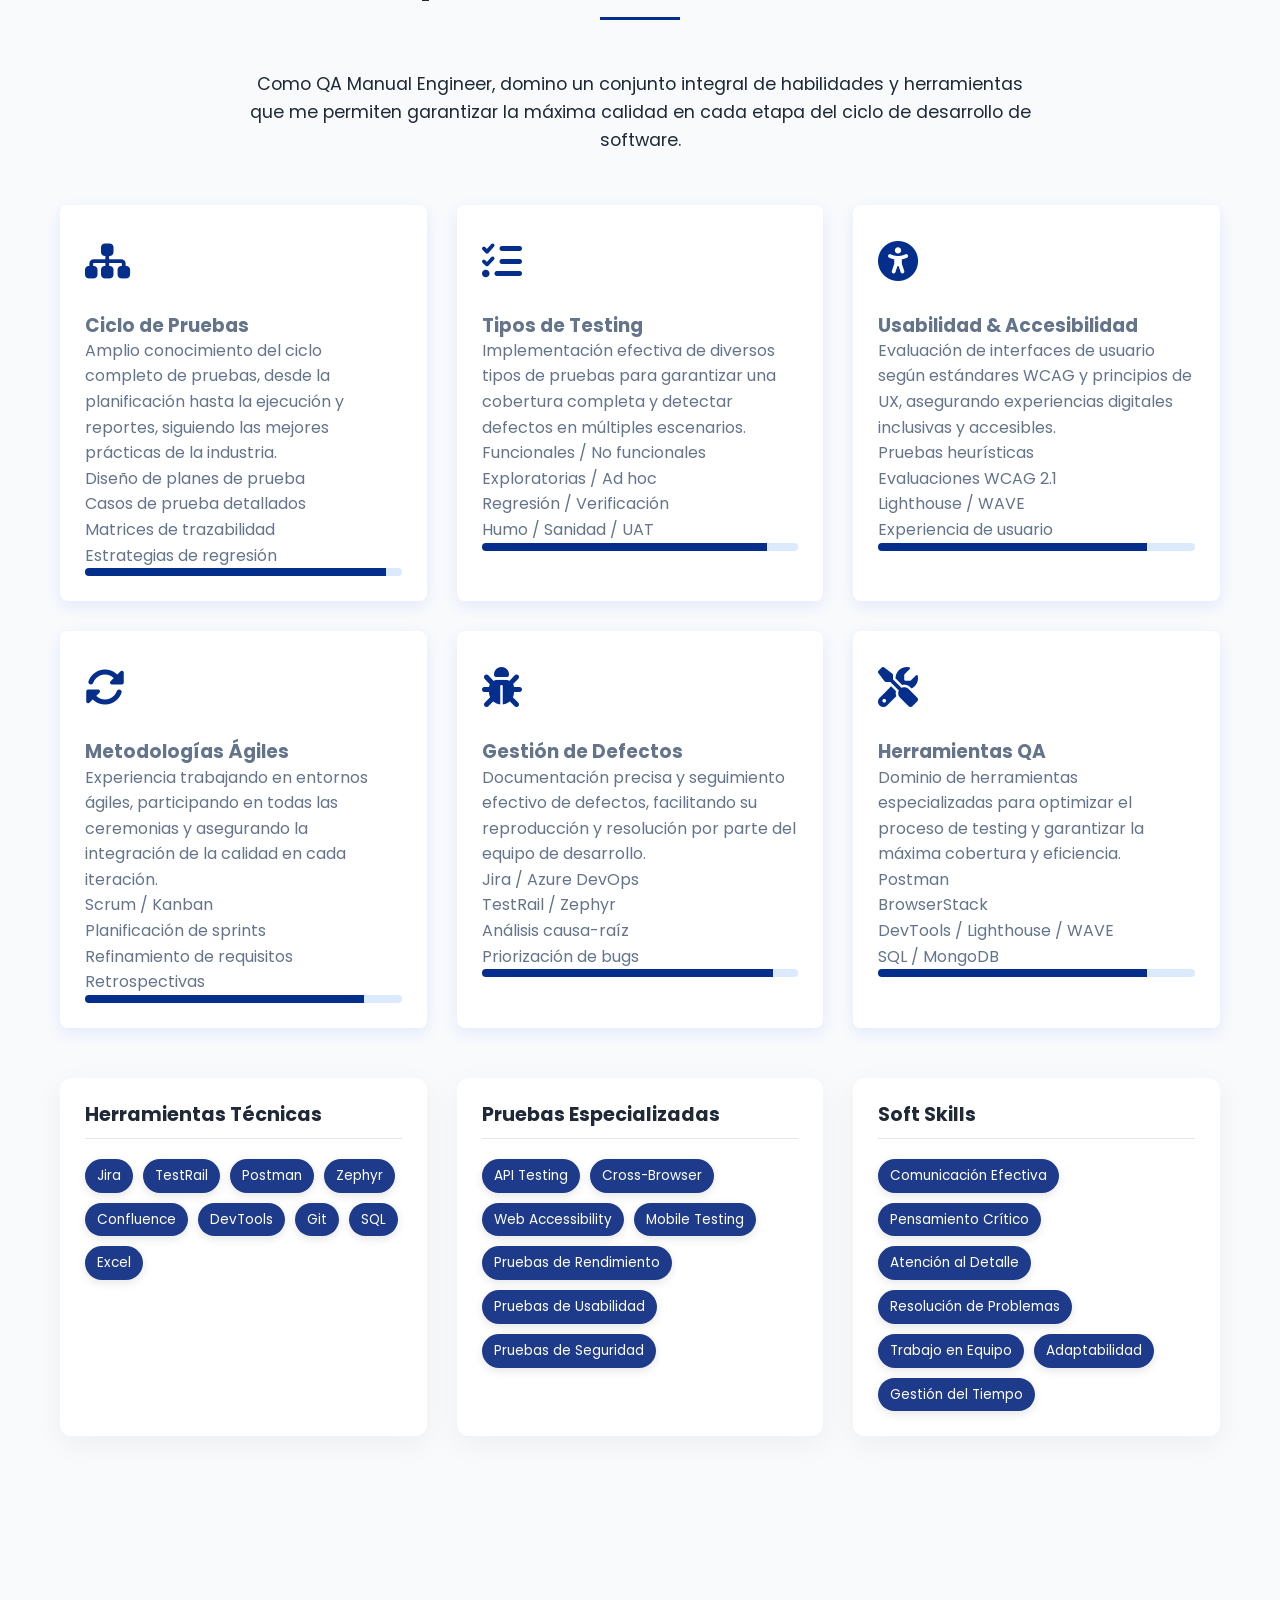
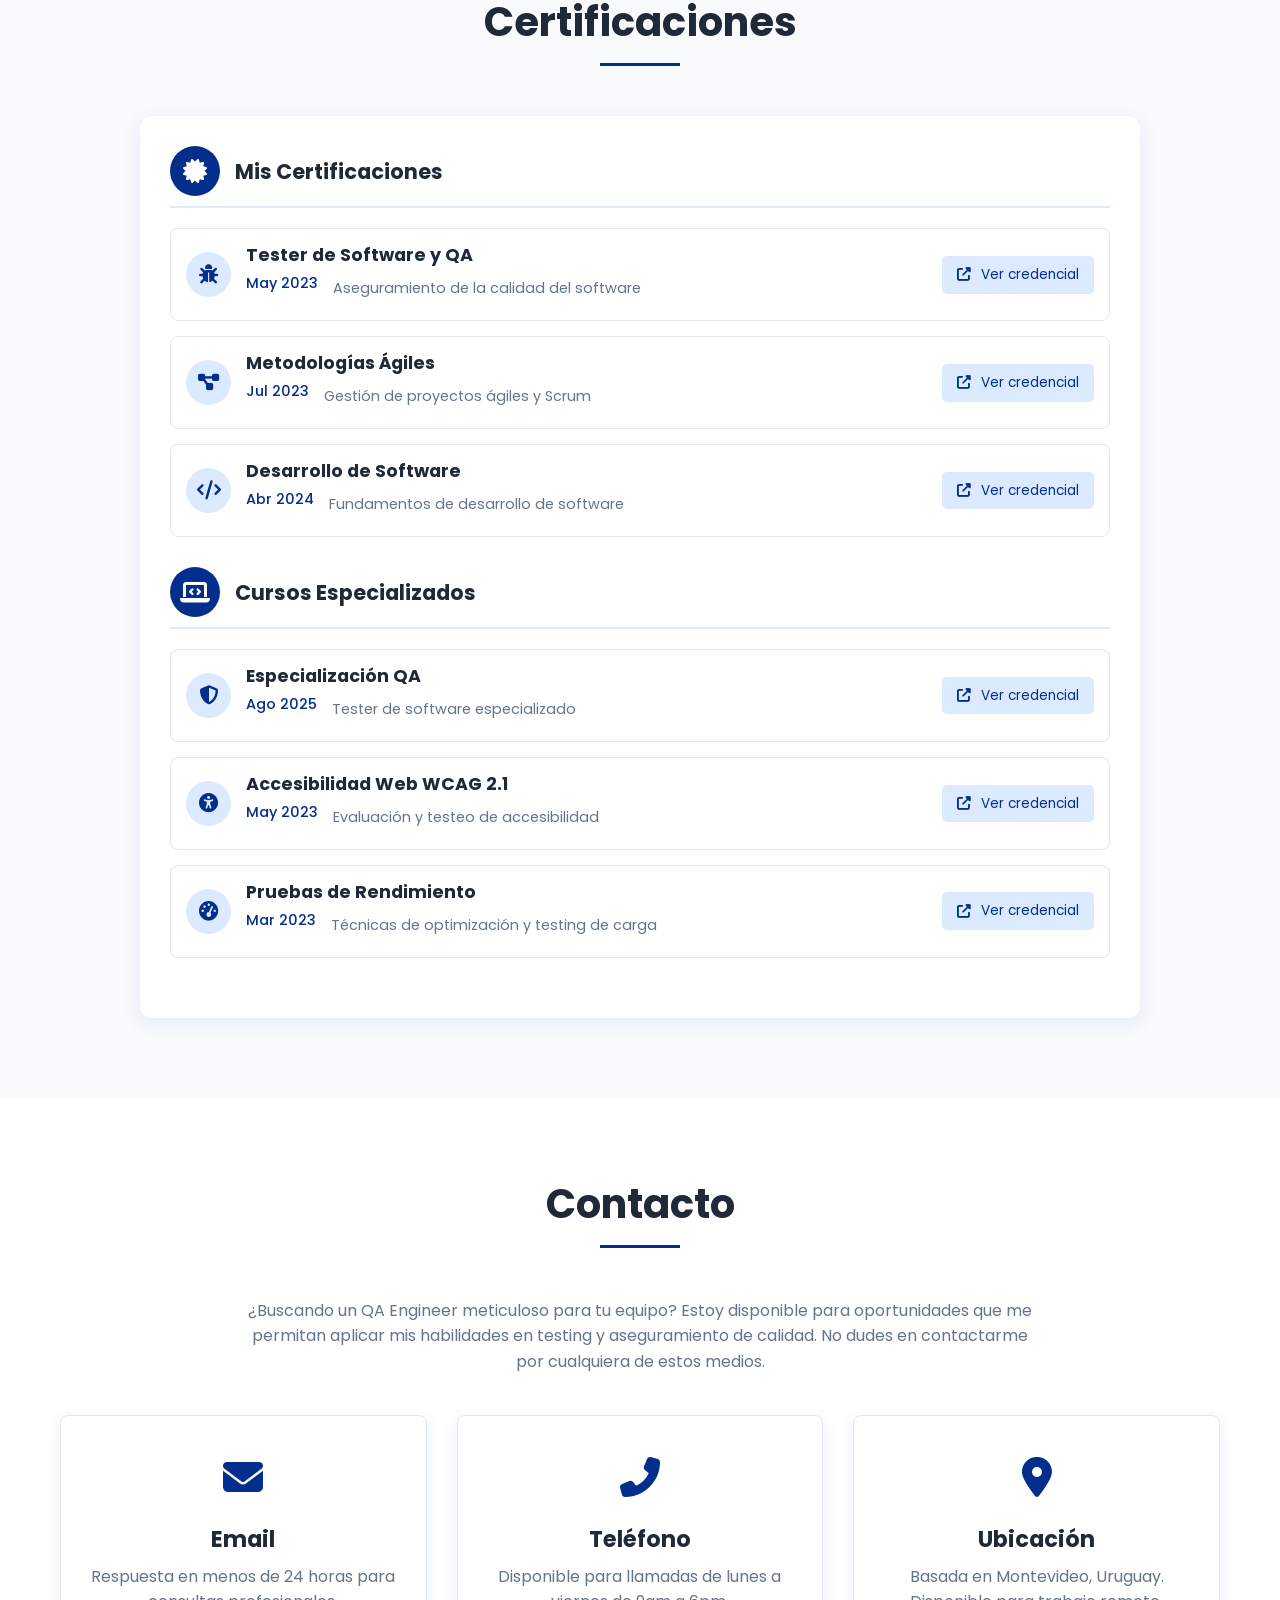
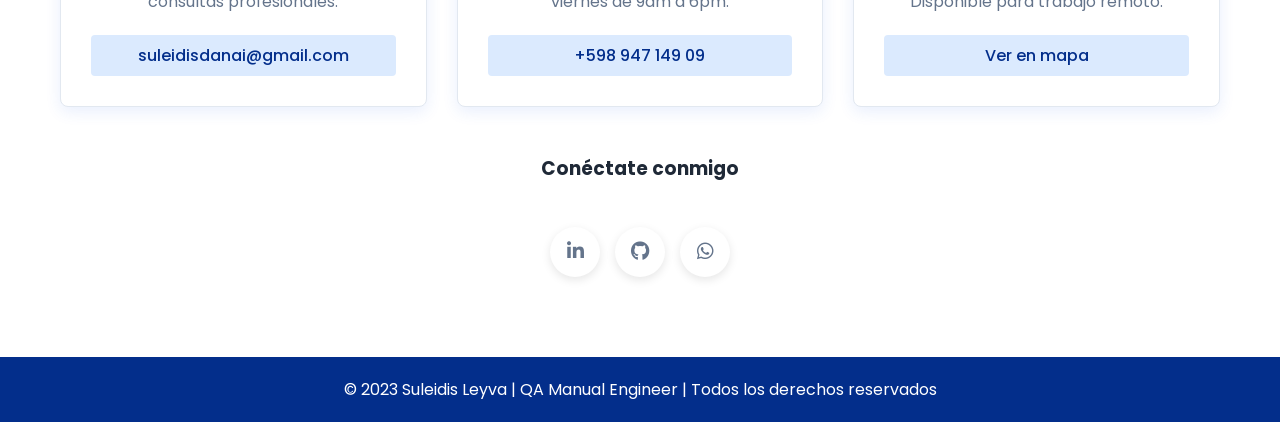
==== commit 344fb755: "first up load abril 2025" ====
--- a/index.html
+++ b/index.html
@@ -1,586 +1,788 @@
 <!DOCTYPE html>
 <html lang="es">
-<head>
-  <meta charset="UTF-8">
-  <meta name="viewport" content="width=device-width, initial-scale=1.0">
-  <title>Suleidis Leyva | QA Manual Engineer</title>
-  <meta name="description" content="QA Engineer especializada en pruebas manuales, aseguramiento de calidad y experiencia de usuario. Experta en ciclos de testing, usabilidad y accesibilidad web en entornos ágiles.">
-  
-  <!-- Favicon -->
-  <link rel="icon" type="image/png" href="assets/favicon.png">
-  
-  <!-- Font Awesome -->
-  <link rel="stylesheet" href="https://cdnjs.cloudflare.com/ajax/libs/font-awesome/6.4.0/css/all.min.css">
-  
-  <!-- Google Fonts -->
-  <link href="https://fonts.googleapis.com/css2?family=Inter:wght@300;400;500;600;700&family=Poppins:wght@300;400;500;600;700&display=swap" rel="stylesheet">
-  
-  <!-- Main Stylesheet -->
-  <link rel="stylesheet" href="style.css">
-</head>
-<body>
-  <!-- Header -->
-  <header class="header">
-    <nav class="navbar">
-      <div class="container navbar-container">
-        <a href="#inicio" class="navbar-brand">SL.</a>
-        <button class="navbar-toggler" type="button" aria-label="Toggle navigation">
-          <span class="navbar-toggler-icon"></span>
-        </button>
-        <div class="navbar-collapse">
-          <ul class="navbar-nav">
-            <li class="nav-item">
-              <a href="#inicio" class="nav-link">Inicio</a>
-            </li>
-            <li class="nav-item">
-              <a href="#experiencia" class="nav-link">Experiencia</a>
-            </li>
-            <li class="nav-item">
-              <a href="#competencias" class="nav-link">Competencias</a>
-            </li>
-            <li class="nav-item">
-              <a href="#certificaciones" class="nav-link">Certificaciones</a>
-            </li>
-            <li class="nav-item">
-              <a href="#contacto" class="nav-link">Contacto</a>
-            </li>
-          </ul>
+  <head>
+    <meta charset="UTF-8" />
+    <meta name="viewport" content="width=device-width, initial-scale=1.0" />
+    <title>Suleidis Leyva | QA Manual Engineer</title>
+    <meta
+      name="description"
+      content="QA Engineer especializada en pruebas manuales, aseguramiento de calidad y experiencia de usuario. Experta en ciclos de testing, usabilidad y accesibilidad web en entornos ágiles."
+    />
+
+    <!-- Favicon -->
+    <link rel="icon" type="image/png" href="assets/favicon.png" />
+
+    <!-- Font Awesome -->
+    <link
+      rel="stylesheet"
+      href="https://cdnjs.cloudflare.com/ajax/libs/font-awesome/6.4.0/css/all.min.css"
+    />
+
+    <!-- Google Fonts -->
+    <link
+      href="https://fonts.googleapis.com/css2?family=Inter:wght@300;400;500;600;700&family=Poppins:wght@300;400;500;600;700&display=swap"
+      rel="stylesheet"
+    />
+
+    <!-- Main Stylesheet -->
+    <link rel="stylesheet" href="style.css" />
+  </head>
+  <body>
+    <!-- Header -->
+    <header class="header">
+      <nav class="navbar">
+        <div class="container navbar-container">
+          <a href="#inicio" class="navbar-brand" aria-label="Suleidis Leyva, Analista de calidad y tester de Software" title="Suleidis Leyva">SL</a>
+
+          <button
+            class="navbar-toggler"
+            type="button"
+            aria-label="Toggle navigation"
+          >
+            <span class="navbar-toggler-icon"></span>
+          </button>
+          <div class="navbar-collapse">
+            <ul class="navbar-nav">
+              <li class="nav-item">
+                <a href="#inicio" class="nav-link">Inicio</a>
+              </li>
+              <li class="nav-item">
+                <a href="#experiencia" class="nav-link">Experiencia</a>
+              </li>
+              <li class="nav-item">
+                <a href="#competencias" class="nav-link">Competencias</a>
+              </li>
+              <li class="nav-item">
+                <a href="#certificaciones" class="nav-link">Certificaciones</a>
+              </li>
+              <li class="nav-item">
+                <a href="#contacto" class="nav-link">Contacto</a>
+              </li>
+            </ul>
+          </div>
+        </div>
+      </nav>
+    </header>
+
+    <!-- Hero Section -->
+    <section id="inicio" class="hero-section">
+      <div class="container">
+        <div class="hero-content">
+          <div class="hero-gif">
+            <img
+              src="assets/search.gif"
+              alt="Quality Assurance"
+              class="qa-icon"
+            />
+          </div>
+          <h1 class="hero-title">Suleidis Leyva</h1>
+          <h2 class="hero-subtitle">QA Manual Engineer</h2>
+          <p class="hero-description">
+            Especialista en pruebas con enfoque en la detección temprana de
+            defectos y mejora continua de la calidad del software.
+          </p>
+          <div class="hero-buttons">
+            <a href="#contacto" class="btn btn-primary">Contactar</a>
+            <a href="#experiencia" class="btn btn-outline">Ver experiencia</a>
+          </div>
+          <div class="language-selector">
+            <a
+              href="assets/Suleidis Leyva Analista QA.docx"
+              download
+              class="language-option"
+            >
+              <img
+                src="https://flagcdn.com/w40/es.png"
+                alt="Español"
+                class="language-flag"
+              />
+              <span>CV en Español</span>
+            </a>
+            <a
+              href="assets/Suleidis Leyva QA Analyst.docx"
+              download
+              class="language-option"
+            >
+              <img
+                src="https://flagcdn.com/w40/gb.png"
+                alt="English"
+                class="language-flag"
+              />
+              <span>CV in English</span>
+            </a>
+          </div>
         </div>
       </div>
-    </nav>
-  </header>
-
-  <!-- Hero Section -->
-  <section id="inicio" class="hero-section">
-    <div class="container">
-      <div class="hero-content">
-        <div class="hero-gif">
-          <img src="assets/search.gif" alt="Quality Assurance" class="qa-icon">
-        </div>
-        <h1 class="hero-title">Suleidis Leyva</h1>
-        <h2 class="hero-subtitle">QA Manual Engineer</h2>
-        <p class="hero-description">
-          Especialista en pruebas con enfoque en la detección temprana de defectos y mejora continua de la calidad del software.
-        </p>
-        <div class="hero-buttons">
-          <a href="#contacto" class="btn btn-primary">Contactar</a>
-          <a href="#experiencia" class="btn btn-outline">Ver experiencia</a>
-        </div>
-        <div class="language-selector">
-          <a href="assets/cv/CV_Suleidis_Leyva_ES.pdf" download class="language-option">
-            <img src="https://flagcdn.com/w40/es.png" alt="Español" class="language-flag">
-            <span>CV en Español</span>
-          </a>
-          <a href="assets/cv/CV_Suleidis_Leyva_EN.pdf" download class="language-option">
-            <img src="https://flagcdn.com/w40/gb.png" alt="English" class="language-flag">
-            <span>CV in English</span>
-          </a>
+    </section>
+
+    <!-- Profile Section -->
+    <section id="perfil" class="profile-section section-padding">
+      <div class="container">
+        <div class="section-header">
+          <h2>Mi Perfil Profesional</h2>
+          <div class="section-divider"></div>
+        </div>
+
+        <div class="profile-content">
+          <div class="lead-text">
+            QA Manual Engineer con experiencia probada en aseguramiento de
+            calidad de software en entornos ágiles. Especializada en la
+            planificación, diseño y ejecución de pruebas manuales detalladas que
+            garantizan experiencias de usuario excepcionales. Mi enfoque
+            meticuloso me permite identificar defectos críticos antes del
+            lanzamiento y asegurar que los productos cumplan con los más altos
+            estándares de calidad.
+          </div>
+
+          <div class="quality-pillars">
+            <div class="quality-pillar">
+              <div class="pillar-icon">
+                <i class="fas fa-magnifying-glass"></i>
+              </div>
+              <h3>Testing Metódico</h3>
+              <p>
+                Implemento estrategias de prueba exhaustivas para detectar
+                defectos ocultos, utilizando técnicas de caja negra para validar
+                la funcionalidad y asegurar la integridad del software.
+              </p>
+            </div>
+
+            <div class="quality-pillar">
+              <div class="pillar-icon">
+                <i class="fas fa-users"></i>
+              </div>
+              <h3>Enfoque en Usuario</h3>
+              <p>
+                Priorizo la experiencia del usuario final mediante pruebas de
+                usabilidad y accesibilidad, garantizando interfaces intuitivas y
+                productos digitales que cumplen con los estándares WCAG.
+              </p>
+            </div>
+
+            <div class="quality-pillar">
+              <div class="pillar-icon">
+                <i class="fas fa-code-branch"></i>
+              </div>
+              <h3>Metodologías Ágiles</h3>
+              <p>
+                Amplia experiencia trabajando en entornos Scrum y Kanban,
+                colaborando estrechamente con equipos de desarrollo para
+                entregar software de calidad en sprints cortos y productivos.
+              </p>
+            </div>
+          </div>
+
+          <div class="qa-journey">
+            <div class="journey-header">
+              <h3>Mi filosofía de QA</h3>
+            </div>
+            <div class="journey-content">
+              <p class="journey-text">
+                <span class="quote-mark">"</span>
+                Como QA Engineer, mi misión es ser la defensora incansable del
+                usuario final. Creo que la calidad no es solo encontrar errores,
+                sino garantizar experiencias digitales fluidas, accesibles y sin
+                fricciones. Mi enfoque combina metodologías sistemáticas con
+                intuición para anticipar problemas antes de que afecten a los
+                usuarios.
+                <span class="quote-mark">"</span>
+              </p>
+            </div>
+          </div>
         </div>
       </div>
-    </div>
-  </section>
-
-  <!-- Profile Section -->
-  <section id="perfil" class="profile-section section-padding">
-    <div class="container">
-      <div class="section-header">
-        <h2>Mi Perfil Profesional</h2>
-        <div class="section-divider"></div>
+    </section>
+
+    <!-- Experience Section -->
+    <section id="experiencia" class="experience-section section-padding">
+      <div class="container">
+        <div class="section-header">
+          <h2>Experiencia Profesional</h2>
+          <div class="section-divider"></div>
+        </div>
+
+        <div class="experience-grid">
+          <!-- Actual role -->
+          <div class="experience-card">
+            <div class="experience-header">
+              <span class="experience-badge">2023 - Actual</span>
+              <h3 class="experience-title">QA Manual Engineer</h3>
+              <div class="experience-company">
+                <i class="fas fa-building"></i> ANF AC Autoridad de
+                Certificación
+              </div>
+            </div>
+            <div class="experience-content">
+              <p>
+                Responsable de garantizar la calidad de aplicaciones web y
+                móviles mediante pruebas exhaustivas y detección de errores en
+                etapas tempranas del ciclo de desarrollo.
+              </p>
+              <ul class="experience-tasks">
+                <li>
+                  <i class="fas fa-check-circle"></i> Diseño y ejecución de
+                  casos de prueba basados en requisitos del cliente y casos de
+                  uso.
+                </li>
+                <li>
+                  <i class="fas fa-check-circle"></i> Documentación detallada de
+                  defectos y seguimiento hasta su resolución en JIRA.
+                </li>
+                <li>
+                  <i class="fas fa-check-circle"></i> Ejecución sistemática de
+                  pruebas de regresión, funcionales, de usabilidad y
+                  accesibilidad.
+                </li>
+                <li>
+                  <i class="fas fa-check-circle"></i> Análisis exhaustivo de
+                  aplicaciones para identificar áreas de mejora en calidad y
+                  experiencia de usuario.
+                </li>
+                <li>
+                  <i class="fas fa-check-circle"></i> Colaboración activa en
+                  análisis de requerimientos para garantizar claridad y
+                  testabilidad.
+                </li>
+              </ul>
+            </div>
+          </div>
+
+          <!-- Junior role -->
+          <div class="experience-card">
+            <div class="experience-header">
+              <span class="experience-badge">2022 - 2023</span>
+              <h3 class="experience-title">QA Tester Junior</h3>
+              <div class="experience-company">
+                <i class="fas fa-building"></i> Freelancer
+              </div>
+            </div>
+            <div class="experience-content">
+              <p>
+                Ejecución de pruebas manuales en aplicaciones web con enfoque en
+                calidad y experiencia de usuario.
+              </p>
+              <ul class="experience-tasks">
+                <li>
+                  <i class="fas fa-check-circle"></i> Ejecución de pruebas
+                  manuales en aplicaciones web siguiendo planes de prueba
+                  establecidos.
+                </li>
+                <li>
+                  <i class="fas fa-check-circle"></i> Reporte y seguimiento de
+                  errores utilizando herramientas de gestión de defectos.
+                </li>
+                <li>
+                  <i class="fas fa-check-circle"></i> Colaboración con el
+                  desarrollador para identificar y resolver problemas.
+                </li>
+                <li>
+                  <i class="fas fa-check-circle"></i> Validación de cumplimiento
+                  de requisitos funcionales y no funcionales en productos
+                  digitales.
+                </li>
+              </ul>
+            </div>
+          </div>
+
+          <!-- Intern role -->
+          <div class="experience-card">
+            <div class="experience-header">
+              <span class="experience-badge">2021 - 2022</span>
+              <h3 class="experience-title">Pasante QA</h3>
+              <div class="experience-company">
+                <i class="fas fa-building"></i> Tester Work
+              </div>
+            </div>
+            <div class="experience-content">
+              <p>
+                Formación práctica en testing de software y control de calidad
+                bajo la supervisión de profesionales senior.
+              </p>
+              <ul class="experience-tasks">
+                <li>
+                  <i class="fas fa-check-circle"></i> Aprendizaje y aplicación
+                  de técnicas de testing manual en proyectos de desarrollo web.
+                </li>
+                <li>
+                  <i class="fas fa-check-circle"></i> Documentación básica de
+                  casos de prueba y resultados de ejecución.
+                </li>
+                <li>
+                  <i class="fas fa-check-circle"></i> Apoyo en pruebas de
+                  usabilidad y pruebas exploratorias de interfaces de usuario.
+                </li>
+                <li>
+                  <i class="fas fa-check-circle"></i> Familiarización con
+                  metodologías ágiles y procesos de aseguramiento de calidad.
+                </li>
+              </ul>
+            </div>
+          </div>
+        </div>
       </div>
-      
-      <div class="profile-content">
-        <div class="lead-text">
-          QA Manual Engineer con experiencia probada en aseguramiento de calidad de software en entornos ágiles. Especializada en la planificación, diseño y ejecución de pruebas manuales detalladas que garantizan experiencias de usuario excepcionales. Mi enfoque meticuloso me permite identificar defectos críticos antes del lanzamiento y asegurar que los productos cumplan con los más altos estándares de calidad.
-        </div>
-        
-        <div class="quality-pillars">
-          <div class="quality-pillar">
-            <div class="pillar-icon">
-              <i class="fas fa-magnifying-glass"></i>
-            </div>
-            <h3>Testing Metódico</h3>
-            <p>Implemento estrategias de prueba exhaustivas para detectar defectos ocultos, utilizando técnicas de caja negra para validar la funcionalidad y asegurar la integridad del software.</p>
-          </div>
-          
-          <div class="quality-pillar">
-            <div class="pillar-icon">
-              <i class="fas fa-users"></i>
-            </div>
-            <h3>Enfoque en Usuario</h3>
-            <p>Priorizo la experiencia del usuario final mediante pruebas de usabilidad y accesibilidad, garantizando interfaces intuitivas y productos digitales que cumplen con los estándares WCAG.</p>
-          </div>
-          
-          <div class="quality-pillar">
-            <div class="pillar-icon">
-              <i class="fas fa-code-branch"></i>
+    </section>
+
+    <!-- Competencias Section -->
+    <section id="competencias" class="competencies-section section-padding">
+      <div class="container">
+        <div class="section-header">
+          <h2>Competencias & Herramientas</h2>
+          <div class="section-divider"></div>
+        </div>
+
+        <div class="qa-skills-intro">
+          <p>
+            Como QA Manual Engineer, domino un conjunto integral de habilidades
+            y herramientas que me permiten garantizar la máxima calidad en cada
+            etapa del ciclo de desarrollo de software.
+          </p>
+        </div>
+
+        <div class="competencies-grid">
+          <div class="competency-card">
+            <div class="competency-icon">
+              <i class="fas fa-sitemap"></i>
+            </div>
+            <h3>Ciclo de Pruebas</h3>
+            <p>
+              Amplio conocimiento del ciclo completo de pruebas, desde la
+              planificación hasta la ejecución y reportes, siguiendo las mejores
+              prácticas de la industria.
+            </p>
+            <ul class="skill-list">
+              <li>Diseño de planes de prueba</li>
+              <li>Casos de prueba detallados</li>
+              <li>Matrices de trazabilidad</li>
+              <li>Estrategias de regresión</li>
+            </ul>
+            <div class="skill-level-indicator">
+              <div class="skill-bar">
+                <div class="skill-level" data-level="95"></div>
+              </div>
+            </div>
+          </div>
+
+          <div class="competency-card">
+            <div class="competency-icon">
+              <i class="fas fa-tasks"></i>
+            </div>
+            <h3>Tipos de Testing</h3>
+            <p>
+              Implementación efectiva de diversos tipos de pruebas para
+              garantizar una cobertura completa y detectar defectos en múltiples
+              escenarios.
+            </p>
+            <ul class="skill-list">
+              <li>Funcionales / No funcionales</li>
+              <li>Exploratorias / Ad hoc</li>
+              <li>Regresión / Verificación</li>
+              <li>Humo / Sanidad / UAT</li>
+            </ul>
+            <div class="skill-level-indicator">
+              <div class="skill-bar">
+                <div class="skill-level" data-level="90"></div>
+              </div>
+            </div>
+          </div>
+
+          <div class="competency-card">
+            <div class="competency-icon">
+              <i class="fas fa-universal-access"></i>
+            </div>
+            <h3>Usabilidad & Accesibilidad</h3>
+            <p>
+              Evaluación de interfaces de usuario según estándares WCAG y
+              principios de UX, asegurando experiencias digitales inclusivas y
+              accesibles.
+            </p>
+            <ul class="skill-list">
+              <li>Pruebas heurísticas</li>
+              <li>Evaluaciones WCAG 2.1</li>
+              <li>Lighthouse / WAVE</li>
+              <li>Experiencia de usuario</li>
+            </ul>
+            <div class="skill-level-indicator">
+              <div class="skill-bar">
+                <div class="skill-level" data-level="85"></div>
+              </div>
+            </div>
+          </div>
+
+          <div class="competency-card">
+            <div class="competency-icon">
+              <i class="fas fa-sync-alt"></i>
             </div>
             <h3>Metodologías Ágiles</h3>
-            <p>Amplia experiencia trabajando en entornos Scrum y Kanban, colaborando estrechamente con equipos de desarrollo para entregar software de calidad en sprints cortos y productivos.</p>
-          </div>
-        </div>
-        
-        <div class="qa-journey">
-          <div class="journey-header">
-            <h3>Mi filosofía de QA</h3>
-          </div>
-          <div class="journey-content">
-            <p class="journey-text">
-              <span class="quote-mark">"</span>
-              Como QA Engineer, mi misión es ser la defensora incansable del usuario final. Creo que la calidad no es solo encontrar errores, sino garantizar experiencias digitales fluidas, accesibles y sin fricciones. Mi enfoque combina metodologías sistemáticas con intuición para anticipar problemas antes de que afecten a los usuarios.
-              <span class="quote-mark">"</span>
+            <p>
+              Experiencia trabajando en entornos ágiles, participando en todas
+              las ceremonias y asegurando la integración de la calidad en cada
+              iteración.
             </p>
+            <ul class="skill-list">
+              <li>Scrum / Kanban</li>
+              <li>Planificación de sprints</li>
+              <li>Refinamiento de requisitos</li>
+              <li>Retrospectivas</li>
+            </ul>
+            <div class="skill-level-indicator">
+              <div class="skill-bar">
+                <div class="skill-level" data-level="88"></div>
+              </div>
+            </div>
+          </div>
+
+          <div class="competency-card">
+            <div class="competency-icon">
+              <i class="fas fa-bug"></i>
+            </div>
+            <h3>Gestión de Defectos</h3>
+            <p>
+              Documentación precisa y seguimiento efectivo de defectos,
+              facilitando su reproducción y resolución por parte del equipo de
+              desarrollo.
+            </p>
+            <ul class="skill-list">
+              <li>Jira / Azure DevOps</li>
+              <li>TestRail / Zephyr</li>
+              <li>Análisis causa-raíz</li>
+              <li>Priorización de bugs</li>
+            </ul>
+            <div class="skill-level-indicator">
+              <div class="skill-bar">
+                <div class="skill-level" data-level="92"></div>
+              </div>
+            </div>
+          </div>
+
+          <div class="competency-card">
+            <div class="competency-icon">
+              <i class="fas fa-tools"></i>
+            </div>
+            <h3>Herramientas QA</h3>
+            <p>
+              Dominio de herramientas especializadas para optimizar el proceso
+              de testing y garantizar la máxima cobertura y eficiencia.
+            </p>
+            <ul class="skill-list">
+              <li>Postman</li>
+              <li>BrowserStack</li>
+              <li>DevTools / Lighthouse / WAVE</li>
+              <li>SQL / MongoDB</li>
+            </ul>
+            <div class="skill-level-indicator">
+              <div class="skill-bar">
+                <div class="skill-level" data-level="85"></div>
+              </div>
+            </div>
+          </div>
+        </div>
+
+        <div class="skills-grid">
+          <div class="skills-category">
+            <h3>Herramientas Técnicas</h3>
+            <div class="skills-list">
+              <div class="skill-tag">Jira</div>
+              <div class="skill-tag">TestRail</div>
+              <div class="skill-tag">Postman</div>
+              <div class="skill-tag">Zephyr</div>
+              <div class="skill-tag">Confluence</div>
+              <div class="skill-tag">DevTools</div>
+              <div class="skill-tag">Git</div>
+              <div class="skill-tag">SQL</div>
+              <div class="skill-tag">Excel</div>
+            </div>
+          </div>
+
+          <div class="skills-category">
+            <h3>Pruebas Especializadas</h3>
+            <div class="skills-list">
+              <div class="skill-tag">API Testing</div>
+              <div class="skill-tag">Cross-Browser</div>
+              <div class="skill-tag">Web Accessibility</div>
+              <div class="skill-tag">Mobile Testing</div>
+              <div class="skill-tag">Pruebas de Rendimiento</div>
+              <div class="skill-tag">Pruebas de Usabilidad</div>
+              <div class="skill-tag">Pruebas de Seguridad</div>
+            </div>
+          </div>
+
+          <div class="skills-category">
+            <h3>Soft Skills</h3>
+            <div class="skills-list">
+              <div class="skill-tag">Comunicación Efectiva</div>
+              <div class="skill-tag">Pensamiento Crítico</div>
+              <div class="skill-tag">Atención al Detalle</div>
+              <div class="skill-tag">Resolución de Problemas</div>
+              <div class="skill-tag">Trabajo en Equipo</div>
+              <div class="skill-tag">Adaptabilidad</div>
+              <div class="skill-tag">Gestión del Tiempo</div>
+            </div>
           </div>
         </div>
       </div>
-    </div>
-  </section>
-
-  <!-- Experience Section -->
-  <section id="experiencia" class="experience-section section-padding">
-    <div class="container">
-      <div class="section-header">
-        <h2>Experiencia Profesional</h2>
-        <div class="section-divider"></div>
+    </section>
+
+    <!-- Certificaciones Section -->
+    <section
+      id="certificaciones"
+      class="certifications-section section-padding"
+    >
+      <div class="container">
+        <div class="section-header">
+          <h2>Certificaciones</h2>
+          <div class="section-divider"></div>
+        </div>
+
+        <div class="cert-container">
+          <div class="cert-category-header">
+            <div class="category-icon"><i class="fas fa-certificate"></i></div>
+            <h3>Mis Certificaciones</h3>
+          </div>
+
+          <div class="cert-list">
+            <div class="cert-item">
+              <div class="cert-icon">
+                <i class="fas fa-bug"></i>
+              </div>
+              <div class="cert-info">
+                <h4>Tester de Software y QA</h4>
+                <div class="cert-meta">
+                  <span class="cert-date">May 2023</span>
+                  <span class="cert-desc"
+                    >Aseguramiento de la calidad del software</span
+                  >
+                </div>
+              </div>
+              <a
+                href="https://drive.google.com/drive/folders/1iAykSZwzWCxSG6KnKl29r5BEm1cAdOHG?usp=drive_link"
+                class="cert-link"
+              >
+                <i class="fas fa-external-link-alt"></i>
+                <span>Ver credencial</span>
+              </a>
+            </div>
+
+            <div class="cert-item">
+              <div class="cert-icon">
+                <i class="fas fa-project-diagram"></i>
+              </div>
+              <div class="cert-info">
+                <h4>Metodologías Ágiles</h4>
+                <div class="cert-meta">
+                  <span class="cert-date">Jul 2023</span>
+                  <span class="cert-desc"
+                    >Gestión de proyectos ágiles y Scrum</span
+                  >
+                </div>
+              </div>
+              <a
+                href="https://drive.google.com/drive/folders/1QCUbq-NQ_1eJQ080VExzl8qR3eYqw_em?usp=sharing"
+                class="cert-link"
+              >
+                <i class="fas fa-external-link-alt"></i>
+                <span>Ver credencial</span>
+              </a>
+            </div>
+
+            <div class="cert-item">
+              <div class="cert-icon">
+                <i class="fas fa-code"></i>
+              </div>
+              <div class="cert-info">
+                <h4>Desarrollo de Software</h4>
+                <div class="cert-meta">
+                  <span class="cert-date">Abr 2024</span>
+                  <span class="cert-desc"
+                    >Fundamentos de desarrollo de software</span
+                  >
+                </div>
+              </div>
+              <a
+                href="https://drive.google.com/drive/folders/18CdnWpawgIfvzJ5kqF-cOqlnvJaNjjwe?usp=drive_link"
+                class="cert-link"
+              >
+                <i class="fas fa-external-link-alt"></i>
+                <span>Ver credencial</span>
+              </a>
+            </div>
+          </div>
+
+          <div class="cert-category-header">
+            <div class="category-icon"><i class="fas fa-laptop-code"></i></div>
+            <h3>Cursos Especializados</h3>
+          </div>
+
+          <div class="cert-list">
+            <div class="cert-item">
+              <div class="cert-icon">
+                <i class="fas fa-shield-alt"></i>
+              </div>
+              <div class="cert-info">
+                <h4>Especialización QA</h4>
+                <div class="cert-meta">
+                  <span class="cert-date">Ago 2025</span>
+                  <span class="cert-desc"
+                    >Tester de software especializado</span
+                  >
+                </div>
+              </div>
+              <a
+                href="https://drive.google.com/file/d/1Uyov5UkdxGUfWY-y-jsQiPBmpmrpYDNm/view?usp=sharing"
+                class="cert-link"
+              >
+                <i class="fas fa-external-link-alt"></i>
+                <span>Ver credencial</span>
+              </a>
+            </div>
+
+            <div class="cert-item">
+              <div class="cert-icon">
+                <i class="fas fa-universal-access"></i>
+              </div>
+              <div class="cert-info">
+                <h4>Accesibilidad Web WCAG 2.1</h4>
+                <div class="cert-meta">
+                  <span class="cert-date">May 2023</span>
+                  <span class="cert-desc"
+                    >Evaluación y testeo de accesibilidad</span
+                  >
+                </div>
+              </div>
+              <a href="#" class="cert-link">
+                <i class="fas fa-external-link-alt"></i>
+                <span>Ver credencial</span>
+              </a>
+            </div>
+
+            <div class="cert-item">
+              <div class="cert-icon">
+                <i class="fas fa-tachometer-alt"></i>
+              </div>
+              <div class="cert-info">
+                <h4>Pruebas de Rendimiento</h4>
+                <div class="cert-meta">
+                  <span class="cert-date">Mar 2023</span>
+                  <span class="cert-desc"
+                    >Técnicas de optimización y testing de carga</span
+                  >
+                </div>
+              </div>
+              <a href="#" class="cert-link">
+                <i class="fas fa-external-link-alt"></i>
+                <span>Ver credencial</span>
+              </a>
+            </div>
+          </div>
+        </div>
       </div>
-      
-      <div class="experience-grid">
-        <!-- Actual role -->
-        <div class="experience-card">
-          <div class="experience-header">
-            <span class="experience-badge">2023 - Actual</span>
-            <h3 class="experience-title">QA Manual Engineer</h3>
-            <div class="experience-company">
-              <i class="fas fa-building"></i> ANF AC Autoridad de Certificación
-            </div>
-          </div>
-          <div class="experience-content">
-            <p>Responsable de garantizar la calidad de aplicaciones web y móviles mediante pruebas exhaustivas y detección de errores en etapas tempranas del ciclo de desarrollo.</p>
-            <ul class="experience-tasks">
-              <li><i class="fas fa-check-circle"></i> Diseño y ejecución de casos de prueba basados en requisitos del cliente y casos de uso.</li>
-              <li><i class="fas fa-check-circle"></i> Documentación detallada de defectos y seguimiento hasta su resolución en JIRA.</li>
-              <li><i class="fas fa-check-circle"></i> Ejecución sistemática de pruebas de regresión, funcionales, de usabilidad y accesibilidad.</li>
-              <li><i class="fas fa-check-circle"></i> Análisis exhaustivo de aplicaciones para identificar áreas de mejora en calidad y experiencia de usuario.</li>
-              <li><i class="fas fa-check-circle"></i> Colaboración activa en análisis de requerimientos para garantizar claridad y testabilidad.</li>
-            </ul>
-          </div>
-        </div>
-        
-        <!-- Junior role -->
-        <div class="experience-card">
-          <div class="experience-header">
-            <span class="experience-badge">2022 - 2023</span>
-            <h3 class="experience-title">QA Tester Junior</h3>
-            <div class="experience-company">
-              <i class="fas fa-building"></i> Freelancer
-            </div>
-          </div>
-          <div class="experience-content">
-            <p>Ejecución de pruebas manuales en aplicaciones web con enfoque en calidad y experiencia de usuario.</p>
-            <ul class="experience-tasks">
-              <li><i class="fas fa-check-circle"></i> Ejecución de pruebas manuales en aplicaciones web siguiendo planes de prueba establecidos.</li>
-              <li><i class="fas fa-check-circle"></i> Reporte y seguimiento de errores utilizando herramientas de gestión de defectos.</li>
-              <li><i class="fas fa-check-circle"></i> Colaboración con el desarrollador para identificar y resolver problemas.</li>
-              <li><i class="fas fa-check-circle"></i> Validación de cumplimiento de requisitos funcionales y no funcionales en productos digitales.</li>
-            </ul>
-          </div>
-        </div>
-        
-        <!-- Intern role -->
-        <div class="experience-card">
-          <div class="experience-header">
-            <span class="experience-badge">2021 - 2022</span>
-            <h3 class="experience-title">Pasante QA</h3>
-            <div class="experience-company">
-              <i class="fas fa-building"></i> Tester Work
-            </div>
-          </div>
-          <div class="experience-content">
-            <p>Formación práctica en testing de software y control de calidad bajo la supervisión de profesionales senior.</p>
-            <ul class="experience-tasks">
-              <li><i class="fas fa-check-circle"></i> Aprendizaje y aplicación de técnicas de testing manual en proyectos de desarrollo web.</li>
-              <li><i class="fas fa-check-circle"></i> Documentación básica de casos de prueba y resultados de ejecución.</li>
-              <li><i class="fas fa-check-circle"></i> Apoyo en pruebas de usabilidad y pruebas exploratorias de interfaces de usuario.</li>
-              <li><i class="fas fa-check-circle"></i> Familiarización con metodologías ágiles y procesos de aseguramiento de calidad.</li>
-            </ul>
+    </section>
+
+    <!-- Contact Section -->
+    <section id="contacto" class="contact-section section-padding">
+      <div class="container">
+        <div class="section-header">
+          <h2>Contacto</h2>
+          <div class="section-divider"></div>
+        </div>
+
+        <div class="contact-intro">
+          <p>
+            ¿Buscando un QA Engineer meticuloso para tu equipo? Estoy disponible
+            para oportunidades que me permitan aplicar mis habilidades en
+            testing y aseguramiento de calidad. No dudes en contactarme por
+            cualquiera de estos medios.
+          </p>
+        </div>
+
+        <div class="contact-cards">
+          <div class="contact-card">
+            <div class="contact-icon">
+              <i class="fas fa-envelope"></i>
+            </div>
+            <h3>Email</h3>
+            <p>Respuesta en menos de 24 horas para consultas profesionales.</p>
+            <a href="mailto:suleidisdanai@gmail.com" class="contact-action"
+              >suleidisdanai@gmail.com</a
+            >
+          </div>
+
+          <div class="contact-card">
+            <div class="contact-icon">
+              <i class="fas fa-phone-alt"></i>
+            </div>
+            <h3>Teléfono</h3>
+            <p>Disponible para llamadas de lunes a viernes de 9am a 6pm.</p>
+            <a href="tel:+59894714909" class="contact-action"
+              >+598 947 149 09</a
+            >
+          </div>
+
+          <div class="contact-card">
+            <div class="contact-icon">
+              <i class="fas fa-map-marker-alt"></i>
+            </div>
+            <h3>Ubicación</h3>
+            <p>
+              Basada en Montevideo, Uruguay. Disponible para trabajo remoto.
+            </p>
+            <a
+              href="https://www.google.com/maps?q=-34.9116,-56.1629"
+              target="_blank"
+              rel="noopener noreferrer"
+              class="contact-action"
+              >Ver en mapa</a
+            >
+          </div>
+        </div>
+
+        <div class="connect-socials">
+          <h3>Conéctate conmigo</h3>
+          <div class="social-links">
+            <a
+              href="https://www.linkedin.com/in/suleidis-leyva-ramirez/"
+              target="_blank"
+              class="social-link"
+              aria-label="LinkedIn"
+            >
+              <i class="fab fa-linkedin-in"></i>
+            </a>
+            <a
+              href="https://github.com/Suleidis9510"
+              target="_blank"
+              class="social-link"
+              aria-label="GitHub"
+            >
+              <i class="fab fa-github"></i>
+            </a>
+            <a
+              href="https://api.whatsapp.com/send?phone=59894714909"
+              target="_blank"
+              class="social-link"
+              aria-label="WhatsApp"
+            >
+              <i class="fab fa-whatsapp"></i>
+            </a>
           </div>
         </div>
       </div>
-    </div>
-  </section>
-
-  <!-- Competencias Section -->
-  <section id="competencias" class="competencies-section section-padding">
-    <div class="container">
-      <div class="section-header">
-        <h2>Competencias & Herramientas</h2>
-        <div class="section-divider"></div>
+    </section>
+
+    <!-- Footer -->
+    <footer class="footer">
+      <div class="container">
+        <div class="footer-content">
+          <p>
+            &copy; 2023 Suleidis Leyva | QA Manual Engineer | Todos los derechos
+            reservados
+          </p>
+        </div>
       </div>
-      
-      <div class="qa-skills-intro">
-        <p>Como QA Manual Engineer, domino un conjunto integral de habilidades y herramientas que me permiten garantizar la máxima calidad en cada etapa del ciclo de desarrollo de software.</p>
-      </div>
-      
-      <div class="competencies-grid">
-        <div class="competency-card">
-          <div class="competency-icon">
-            <i class="fas fa-sitemap"></i>
-          </div>
-          <h3>Ciclo de Pruebas</h3>
-          <p>Amplio conocimiento del ciclo completo de pruebas, desde la planificación hasta la ejecución y reportes, siguiendo las mejores prácticas de la industria.</p>
-          <ul class="skill-list">
-            <li>Diseño de planes de prueba</li>
-            <li>Casos de prueba detallados</li>
-            <li>Matrices de trazabilidad</li>
-            <li>Estrategias de regresión</li>
-          </ul>
-          <div class="skill-level-indicator">
-            <div class="skill-bar">
-              <div class="skill-level" data-level="95"></div>
-            </div>
-          </div>
-        </div>
-        
-        <div class="competency-card">
-          <div class="competency-icon">
-            <i class="fas fa-tasks"></i>
-          </div>
-          <h3>Tipos de Testing</h3>
-          <p>Implementación efectiva de diversos tipos de pruebas para garantizar una cobertura completa y detectar defectos en múltiples escenarios.</p>
-          <ul class="skill-list">
-            <li>Funcionales / No funcionales</li>
-            <li>Exploratorias / Ad hoc</li>
-            <li>Regresión / Verificación</li>
-            <li>Humo / Sanidad / UAT</li>
-          </ul>
-          <div class="skill-level-indicator">
-            <div class="skill-bar">
-              <div class="skill-level" data-level="90"></div>
-            </div>
-          </div>
-        </div>
-        
-        <div class="competency-card">
-          <div class="competency-icon">
-            <i class="fas fa-universal-access"></i>
-          </div>
-          <h3>Usabilidad & Accesibilidad</h3>
-          <p>Evaluación de interfaces de usuario según estándares WCAG y principios de UX, asegurando experiencias digitales inclusivas y accesibles.</p>
-          <ul class="skill-list">
-            <li>Pruebas heurísticas</li>
-            <li>Evaluaciones WCAG 2.1</li>
-            <li>Lighthouse / WAVE</li>
-            <li>Experiencia de usuario</li>
-          </ul>
-          <div class="skill-level-indicator">
-            <div class="skill-bar">
-              <div class="skill-level" data-level="85"></div>
-            </div>
-          </div>
-        </div>
-        
-        <div class="competency-card">
-          <div class="competency-icon">
-            <i class="fas fa-sync-alt"></i>
-          </div>
-          <h3>Metodologías Ágiles</h3>
-          <p>Experiencia trabajando en entornos ágiles, participando en todas las ceremonias y asegurando la integración de la calidad en cada iteración.</p>
-          <ul class="skill-list">
-            <li>Scrum / Kanban</li>
-            <li>Planificación de sprints</li>
-            <li>Refinamiento de requisitos</li>
-            <li>Retrospectivas</li>
-          </ul>
-          <div class="skill-level-indicator">
-            <div class="skill-bar">
-              <div class="skill-level" data-level="88"></div>
-            </div>
-          </div>
-        </div>
-        
-        <div class="competency-card">
-          <div class="competency-icon">
-            <i class="fas fa-bug"></i>
-          </div>
-          <h3>Gestión de Defectos</h3>
-          <p>Documentación precisa y seguimiento efectivo de defectos, facilitando su reproducción y resolución por parte del equipo de desarrollo.</p>
-          <ul class="skill-list">
-            <li>Jira / Azure DevOps</li>
-            <li>TestRail / Zephyr</li>
-            <li>Análisis causa-raíz</li>
-            <li>Priorización de bugs</li>
-          </ul>
-          <div class="skill-level-indicator">
-            <div class="skill-bar">
-              <div class="skill-level" data-level="92"></div>
-            </div>
-          </div>
-        </div>
-        
-        <div class="competency-card">
-          <div class="competency-icon">
-            <i class="fas fa-tools"></i>
-          </div>
-          <h3>Herramientas QA</h3>
-          <p>Dominio de herramientas especializadas para optimizar el proceso de testing y garantizar la máxima cobertura y eficiencia.</p>
-          <ul class="skill-list">
-            <li>Postman</li>
-            <li>BrowserStack</li>
-            <li>DevTools / Lighthouse / WAVE</li>
-            <li>SQL / MongoDB</li>
-          </ul>
-          <div class="skill-level-indicator">
-            <div class="skill-bar">
-              <div class="skill-level" data-level="85"></div>
-            </div>
-          </div>
-        </div>
-      </div>
-      
-      <div class="skills-grid">
-        <div class="skills-category">
-          <h3>Herramientas Técnicas</h3>
-          <div class="skills-list">
-            <div class="skill-tag">Jira</div>
-            <div class="skill-tag">TestRail</div>
-            <div class="skill-tag">Postman</div>
-            <div class="skill-tag">Zephyr</div>
-            <div class="skill-tag">Confluence</div>
-            <div class="skill-tag">DevTools</div>
-            <div class="skill-tag">Git</div>
-            <div class="skill-tag">SQL</div>
-            <div class="skill-tag">Excel</div>
-          </div>
-        </div>
-        
-        <div class="skills-category">
-          <h3>Pruebas Especializadas</h3>
-          <div class="skills-list">
-            <div class="skill-tag">API Testing</div>
-            <div class="skill-tag">Cross-Browser</div>
-            <div class="skill-tag">Web Accessibility</div>
-            <div class="skill-tag">Mobile Testing</div>
-            <div class="skill-tag">Pruebas de Rendimiento</div>
-            <div class="skill-tag">Pruebas de Usabilidad</div>
-            <div class="skill-tag">Pruebas de Seguridad</div>
-          </div>
-        </div>
-        
-        <div class="skills-category">
-          <h3>Soft Skills</h3>
-          <div class="skills-list">
-            <div class="skill-tag">Comunicación Efectiva</div>
-            <div class="skill-tag">Pensamiento Crítico</div>
-            <div class="skill-tag">Atención al Detalle</div>
-            <div class="skill-tag">Resolución de Problemas</div>
-            <div class="skill-tag">Trabajo en Equipo</div>
-            <div class="skill-tag">Adaptabilidad</div>
-            <div class="skill-tag">Gestión del Tiempo</div>
-          </div>
-        </div>
-      </div>
-    </div>
-  </section>
-
-  <!-- Certificaciones Section -->
-  <section id="certificaciones" class="certifications-section section-padding">
-    <div class="container">
-      <div class="section-header">
-        <h2>Certificaciones</h2>
-        <div class="section-divider"></div>
-      </div>
-
-      <div class="cert-container">
-        <div class="cert-category-header">
-          <div class="category-icon"><i class="fas fa-certificate"></i></div>
-          <h3>Mis Certificaciones</h3>
-        </div>
-        
-        <div class="cert-list">
-          <div class="cert-item">
-            <div class="cert-icon">
-              <i class="fas fa-bug"></i>
-            </div>
-            <div class="cert-info">
-              <h4>Tester de Software y QA</h4>
-              <div class="cert-meta">
-                <span class="cert-date">May 2023</span>
-                <span class="cert-desc">Aseguramiento de la calidad del software</span>
-              </div>
-            </div>
-            <a href="https://drive.google.com/drive/folders/1iAykSZwzWCxSG6KnKl29r5BEm1cAdOHG?usp=drive_link" class="cert-link">
-              <i class="fas fa-external-link-alt"></i>
-              <span>Ver credencial</span>
-            </a>
-          </div>
-          
-          <div class="cert-item">
-            <div class="cert-icon">
-              <i class="fas fa-project-diagram"></i>
-            </div>
-            <div class="cert-info">
-              <h4>Metodologías Ágiles</h4>
-              <div class="cert-meta">
-                <span class="cert-date">Jul 2023</span>
-                <span class="cert-desc">Gestión de proyectos ágiles y Scrum</span>
-              </div>
-            </div>
-            <a href="https://drive.google.com/drive/folders/1QCUbq-NQ_1eJQ080VExzl8qR3eYqw_em?usp=sharing" class="cert-link">
-              <i class="fas fa-external-link-alt"></i>
-              <span>Ver credencial</span>
-            </a>
-          </div>
-          
-          <div class="cert-item">
-            <div class="cert-icon">
-              <i class="fas fa-code"></i>
-            </div>
-            <div class="cert-info">
-              <h4>Desarrollo de Software</h4>
-              <div class="cert-meta">
-                <span class="cert-date">Abr 2024</span>
-                <span class="cert-desc">Fundamentos de desarrollo de software</span>
-              </div>
-            </div>
-            <a href="https://drive.google.com/drive/folders/18CdnWpawgIfvzJ5kqF-cOqlnvJaNjjwe?usp=drive_link" class="cert-link">
-              <i class="fas fa-external-link-alt"></i>
-              <span>Ver credencial</span>
-            </a>
-          </div>
-        </div>
-        
-        <div class="cert-category-header">
-          <div class="category-icon"><i class="fas fa-laptop-code"></i></div>
-          <h3>Cursos Especializados</h3>
-        </div>
-        
-        <div class="cert-list">
-          <div class="cert-item">
-            <div class="cert-icon"> 
-              <i class="fas fa-shield-alt"></i>
-            </div>
-            <div class="cert-info">
-              <h4>Especialización QA</h4>
-              <div class="cert-meta">
-                <span class="cert-date">Ago 2025</span>
-                <span class="cert-desc">Tester de software especializado</span>
-              </div>
-            </div>
-            <a href="https://drive.google.com/file/d/1Uyov5UkdxGUfWY-y-jsQiPBmpmrpYDNm/view?usp=sharing" class="cert-link">
-              <i class="fas fa-external-link-alt"></i>
-              <span>Ver credencial</span>
-            </a>
-          </div>
-          
-          <div class="cert-item">
-            <div class="cert-icon">
-              <i class="fas fa-universal-access"></i>
-            </div>
-            <div class="cert-info">
-              <h4>Accesibilidad Web WCAG 2.1</h4>
-              <div class="cert-meta">
-                <span class="cert-date">May 2023</span>
-                <span class="cert-desc">Evaluación y testeo de accesibilidad</span>
-              </div>
-            </div>
-            <a href="#" class="cert-link">
-              <i class="fas fa-external-link-alt"></i>
-              <span>Ver credencial</span>
-            </a>
-          </div>
-          
-          <div class="cert-item">
-            <div class="cert-icon">
-              <i class="fas fa-tachometer-alt"></i>
-            </div>
-            <div class="cert-info">
-              <h4>Pruebas de Rendimiento</h4>
-              <div class="cert-meta">
-                <span class="cert-date">Mar 2023</span>
-                <span class="cert-desc">Técnicas de optimización y testing de carga</span>
-              </div>
-            </div>
-            <a href="#" class="cert-link">
-              <i class="fas fa-external-link-alt"></i>
-              <span>Ver credencial</span>
-            </a>
-          </div>
-        </div>
-      </div>
-    </div>
-  </section>
-
-  <!-- Contact Section -->
-  <section id="contacto" class="contact-section section-padding">
-    <div class="container">
-      <div class="section-header">
-        <h2>Contacto</h2>
-        <div class="section-divider"></div>
-      </div>
-      
-      <div class="contact-intro">
-        <p>¿Buscando un QA Engineer meticuloso para tu equipo? Estoy disponible para oportunidades que me permitan aplicar mis habilidades en testing y aseguramiento de calidad. No dudes en contactarme por cualquiera de estos medios.</p>
-      </div>
-      
-      <div class="contact-cards">
-        <div class="contact-card">
-          <div class="contact-icon">
-            <i class="fas fa-envelope"></i>
-          </div>
-          <h3>Email</h3>
-          <p>Respuesta en menos de 24 horas para consultas profesionales.</p>
-          <a href="mailto:suleidisdanai@gmail.com" class="contact-action">suleidisdanai@gmail.com</a>
-        </div>
-        
-        <div class="contact-card">
-          <div class="contact-icon">
-            <i class="fas fa-phone-alt"></i>
-          </div>
-          <h3>Teléfono</h3>
-          <p>Disponible para llamadas de lunes a viernes de 9am a 6pm.</p>
-          <a href="tel:+59894714909" class="contact-action">+598 947 149 09</a>
-        </div>
-        
-        <div class="contact-card">
-          <div class="contact-icon">
-            <i class="fas fa-map-marker-alt"></i>
-          </div>
-          <h3>Ubicación</h3>
-          <p>Basada en Montevideo, Uruguay. Disponible para trabajo remoto.</p>
-          <a href="https://www.google.com/maps?q=-34.9116,-56.1629" target="_blank" rel="noopener noreferrer" class="contact-action">Ver en mapa</a>
-        </div>
-      </div>
-      
-      <div class="connect-socials">
-        <h3>Conéctate conmigo</h3>
-        <div class="social-links">
-          <a href="https://www.linkedin.com/in/suleidis-leyva-ramirez/" target="_blank" class="social-link" aria-label="LinkedIn">
-            <i class="fab fa-linkedin-in"></i>
-          </a>
-          <a href="https://github.com/Suleidis9510" target="_blank" class="social-link" aria-label="GitHub">
-            <i class="fab fa-github"></i>
-          </a>
-          <a href="https://api.whatsapp.com/send?phone=59894714909" target="_blank" class="social-link" aria-label="WhatsApp">
-            <i class="fab fa-whatsapp"></i>
-          </a>
-          
-        </div>
-      </div>
-    </div>
-  </section>
-
-  <!-- Footer -->
-  <footer class="footer">
-    <div class="container">
-      <div class="footer-content">
-        <p>&copy; 2023 Suleidis Leyva | QA Manual Engineer | Todos los derechos reservados</p>
-      </div>
-    </div>
-    <a href="#inicio" class="back-to-top" aria-label="Volver al inicio">
-      <i class="fas fa-chevron-up"></i>
-    </a>
-  </footer>
-
-  <!-- JavaScript -->
-  <script src="js/main.js"></script>
-</body>
+      <a href="#inicio" class="back-to-top" aria-label="Volver al inicio">
+        <i class="fas fa-chevron-up"></i>
+      </a>
+    </footer>
+
+    <!-- JavaScript -->
+    <script src="js/main.js"></script>
+  </body>
 </html>
--- a/style.css
+++ b/style.css
@@ -1,7 +1,7 @@
 :root {
-  --primary-color: #2563eb;       /* Azul principal */
+  --primary-color: #032e8b;       /* Azul principal */
   --secondary-color: #1d4ed8;     /* Azul oscuro para hover */
-  --accent-color: #3b82f6;        /* Azul acento */
+  --accent-color: FFFFFF80;        /* Azul acento */
   --light-accent: #dbeafe;        /* Azul muy claro para fondos sutiles */
   --shadow-color: rgba(37, 99, 235, 0.1); /* Sombra azul transparente */
   
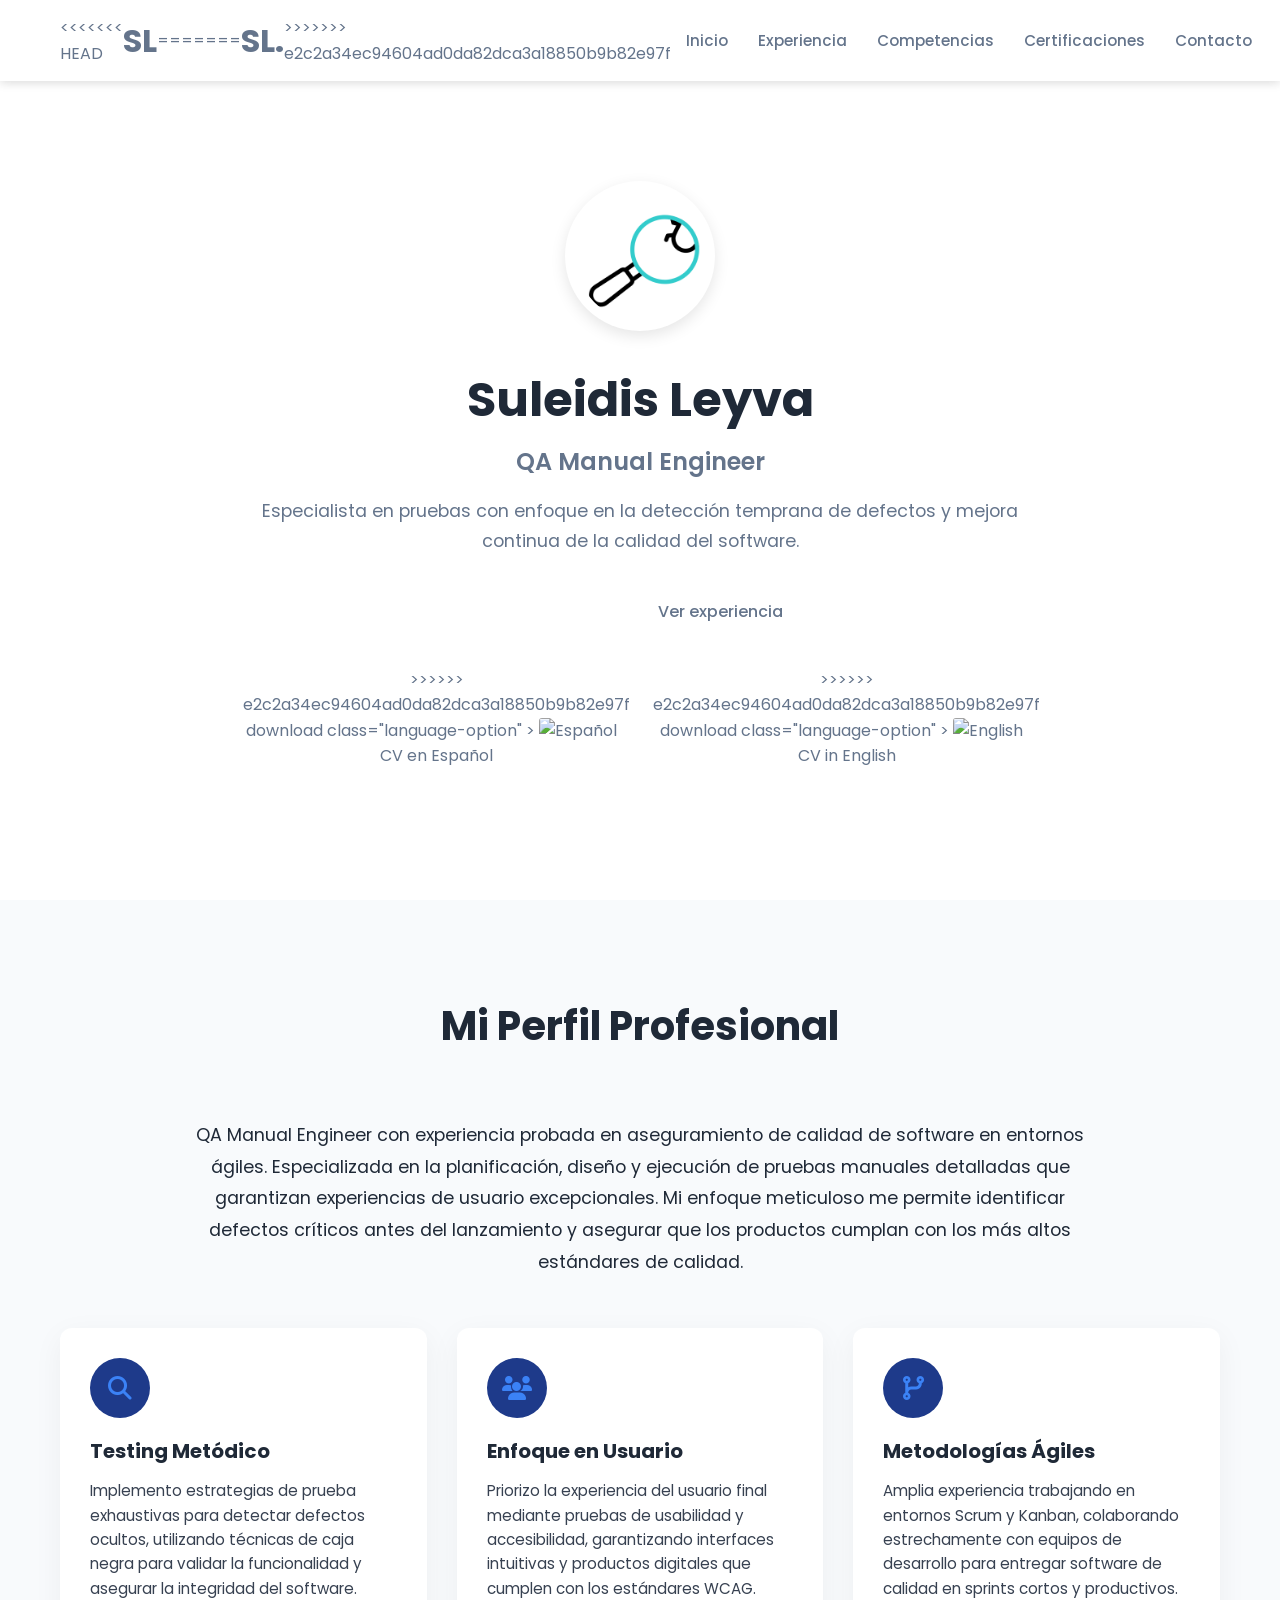
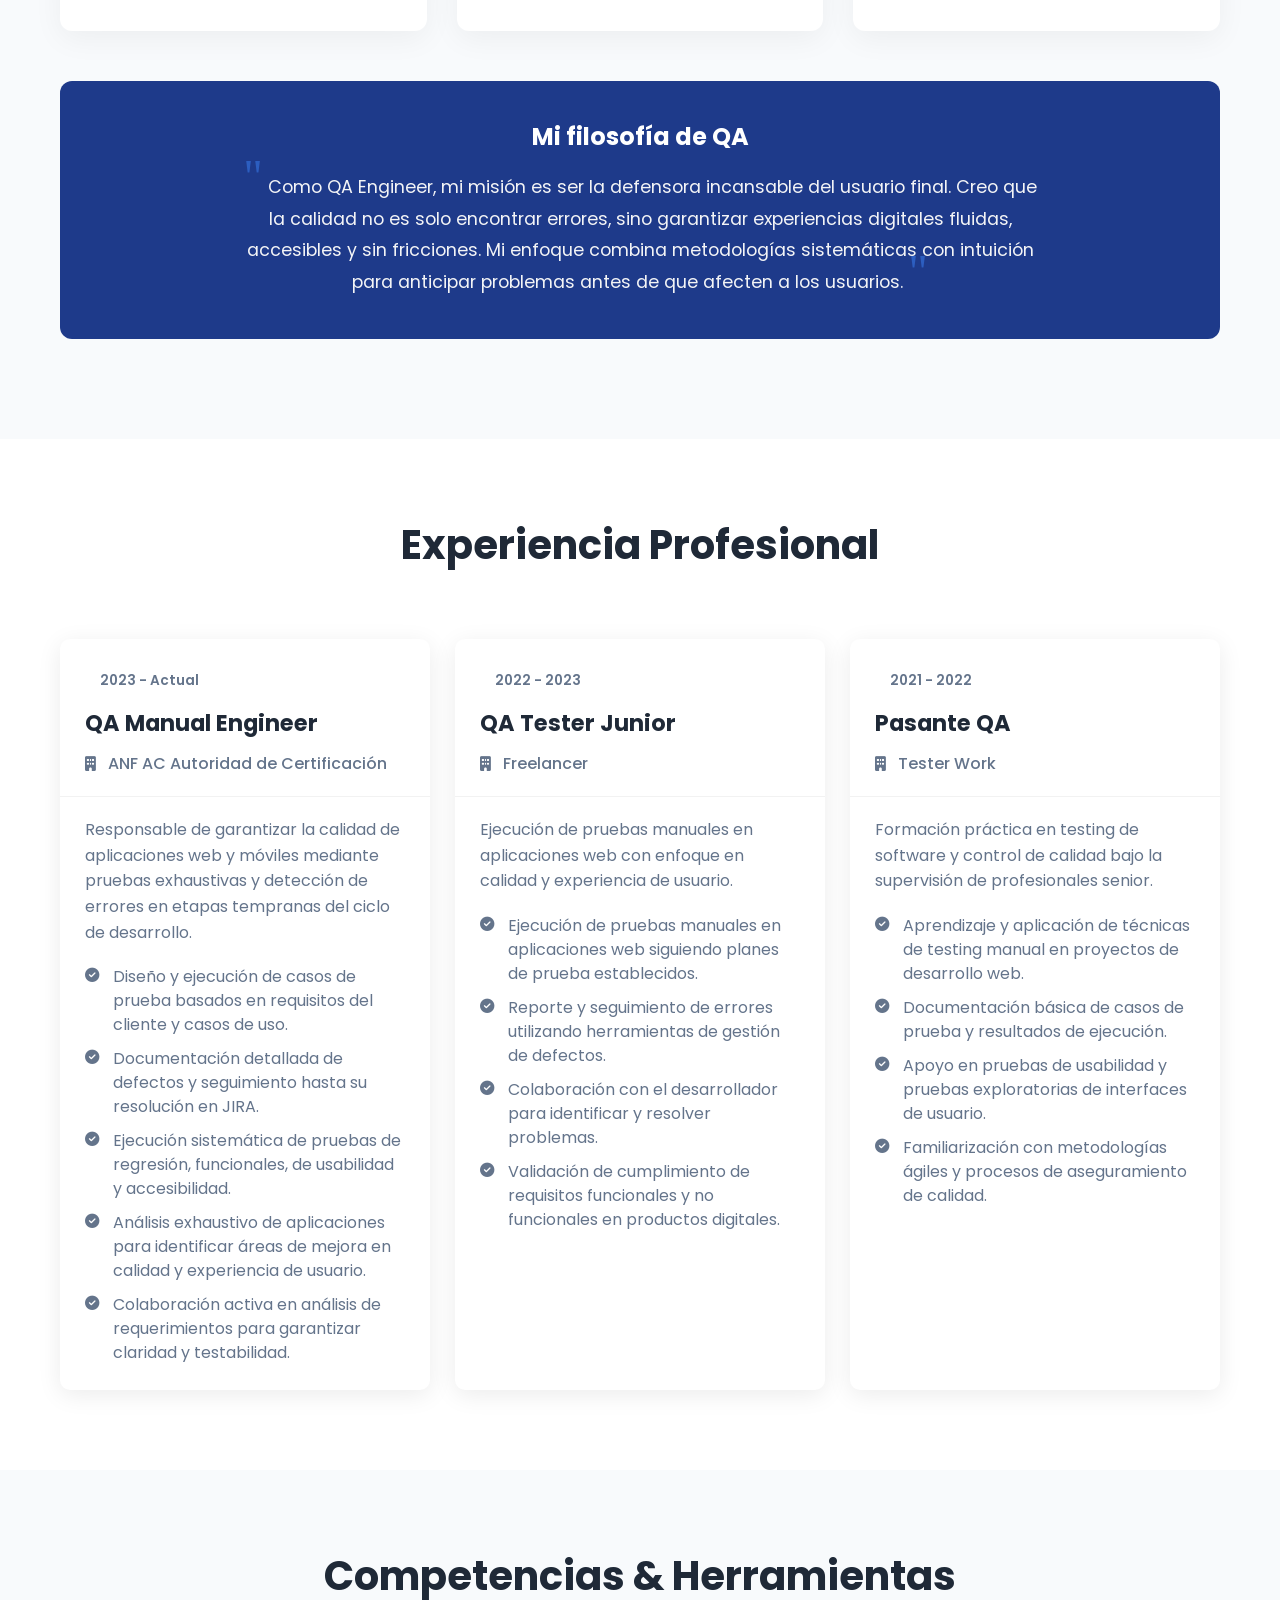
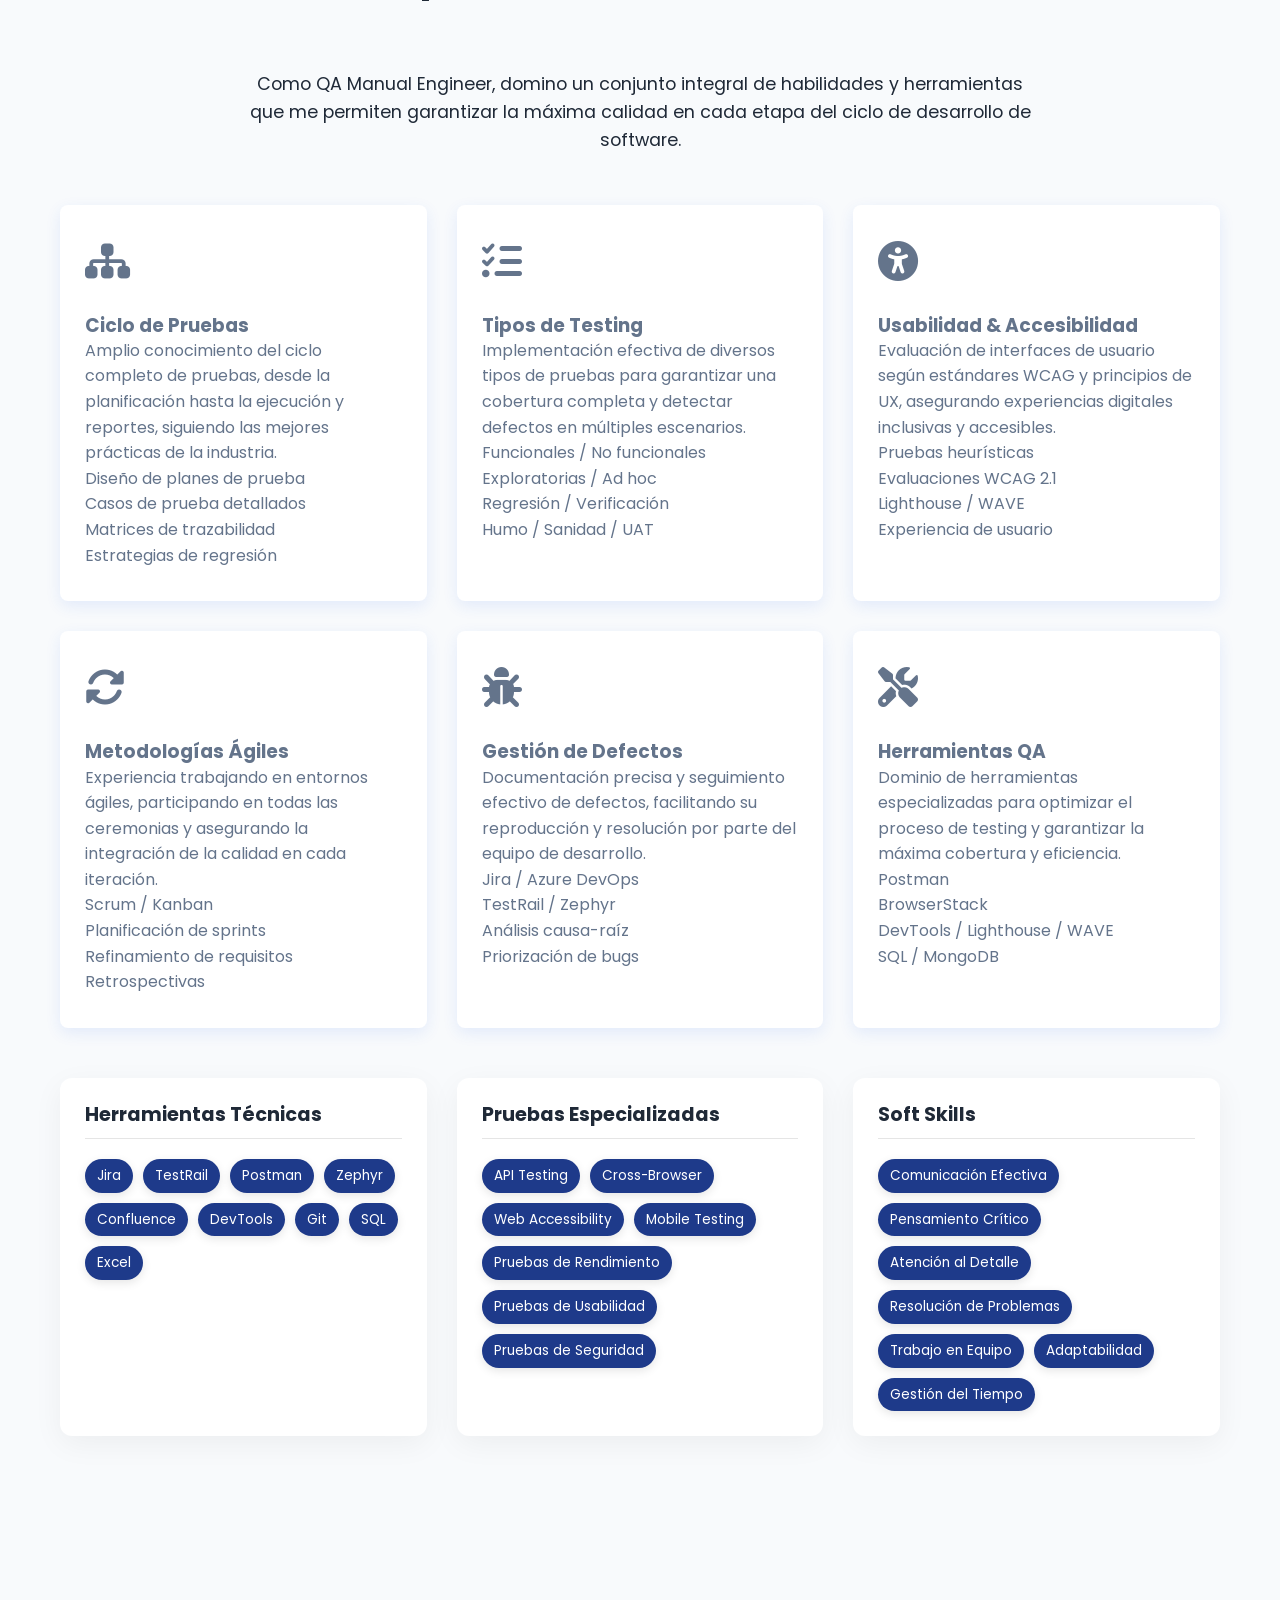
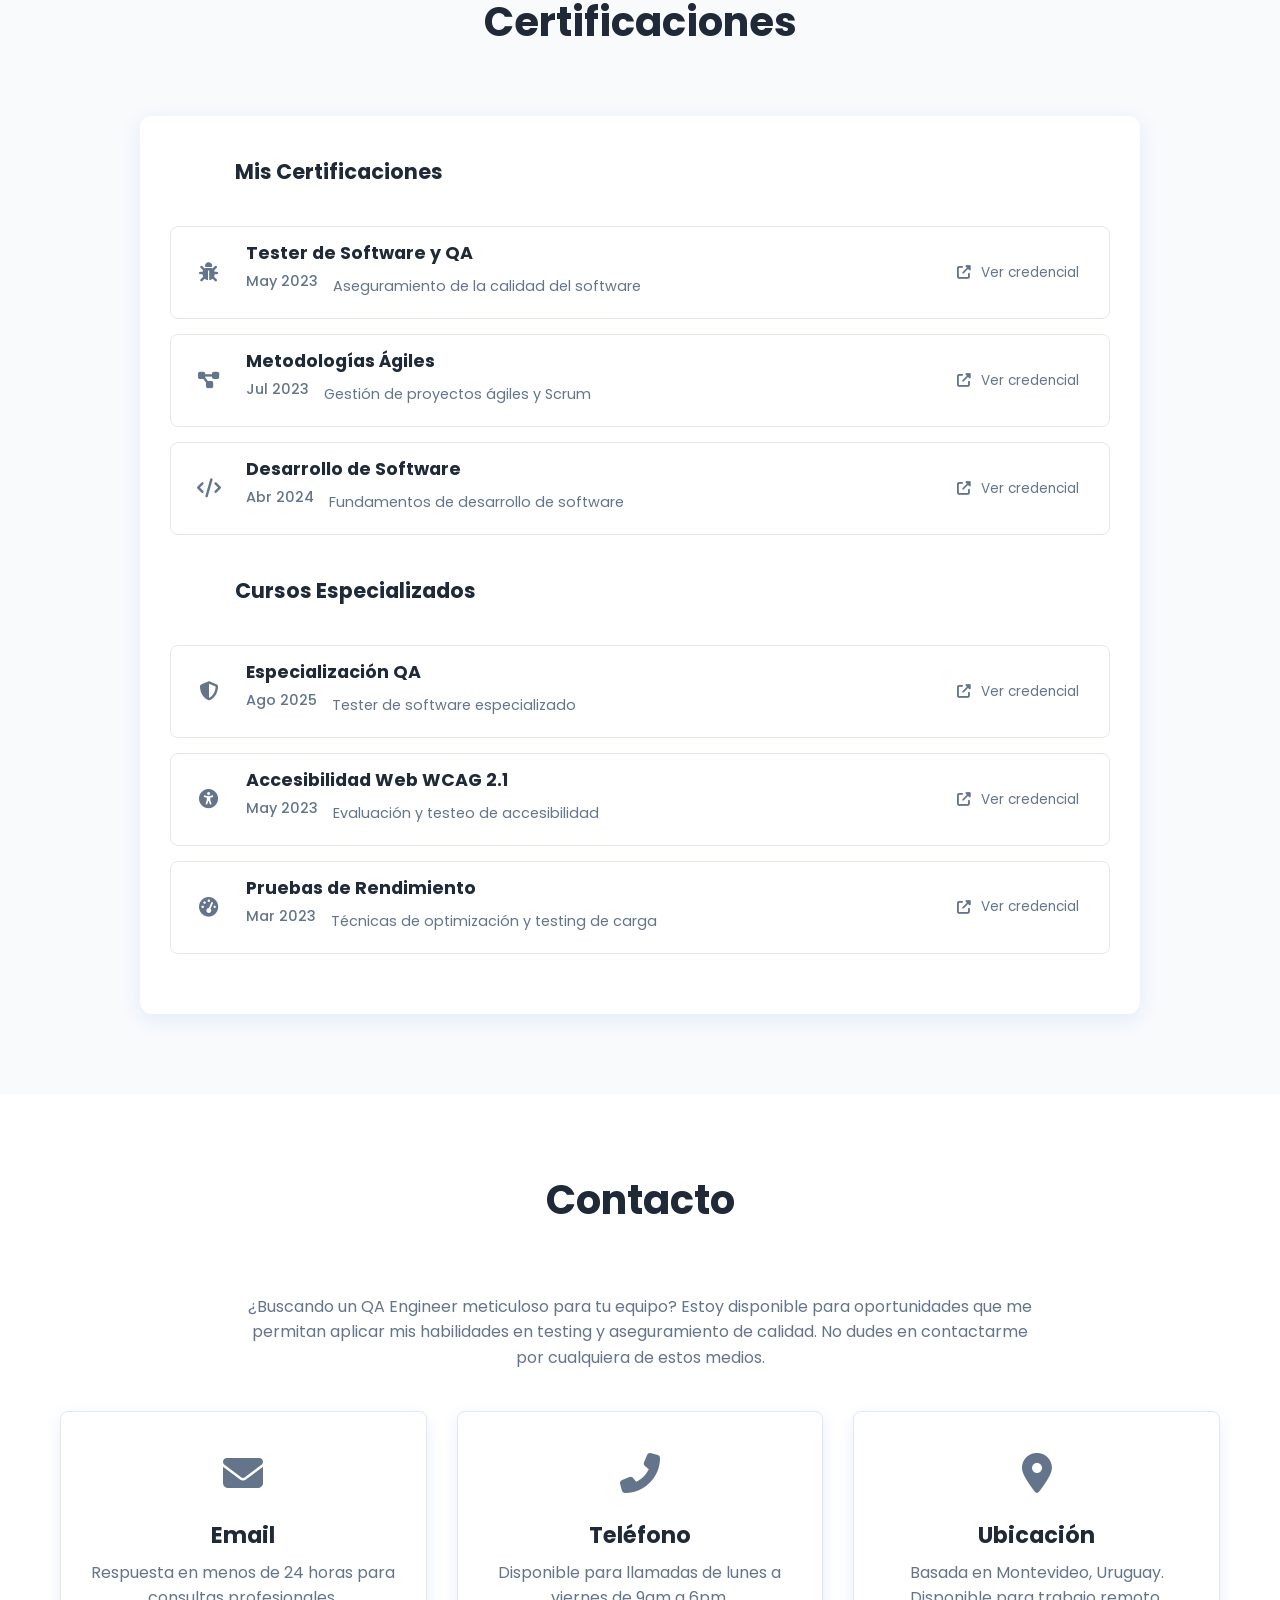
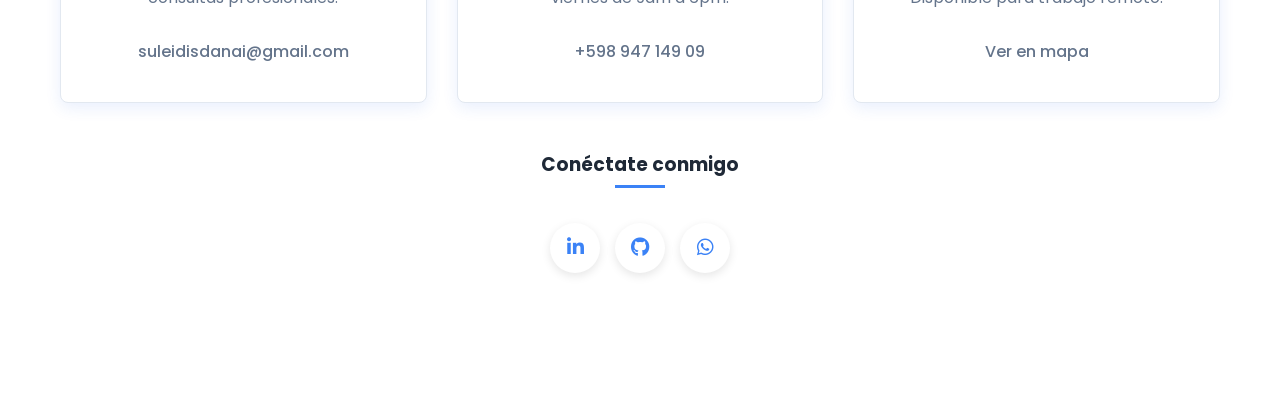
==== commit eeb2d7dd: "again" ====
--- a/index.html
+++ b/index.html
@@ -32,8 +32,12 @@
     <header class="header">
       <nav class="navbar">
         <div class="container navbar-container">
+<<<<<<< HEAD
           <a href="#inicio" class="navbar-brand" aria-label="Suleidis Leyva, Analista de calidad y tester de Software" title="Suleidis Leyva">SL</a>
 
+=======
+          <a href="#inicio" class="navbar-brand">SL.</a>
+>>>>>>> e2c2a34ec94604ad0da82dca3a18850b9b82e97f
           <button
             class="navbar-toggler"
             type="button"
@@ -87,7 +91,11 @@
           </div>
           <div class="language-selector">
             <a
+<<<<<<< HEAD
               href="assets/Suleidis Leyva Analista QA.docx"
+=======
+              href="assets/QA Accessibility Suleidis Leyva.pdf"
+>>>>>>> e2c2a34ec94604ad0da82dca3a18850b9b82e97f
               download
               class="language-option"
             >
@@ -99,7 +107,11 @@
               <span>CV en Español</span>
             </a>
             <a
+<<<<<<< HEAD
               href="assets/Suleidis Leyva QA Analyst.docx"
+=======
+              href="assets/cv/CV_Suleidis_Leyva_EN.pdf"
+>>>>>>> e2c2a34ec94604ad0da82dca3a18850b9b82e97f
               download
               class="language-option"
             >
--- a/style.css
+++ b/style.css
@@ -1,7 +1,13 @@
 :root {
+<<<<<<< HEAD
   --primary-color: #032e8b;       /* Azul principal */
   --secondary-color: #1d4ed8;     /* Azul oscuro para hover */
   --accent-color: FFFFFF80;        /* Azul acento */
+=======
+  --primary-color: #2563eb;       /* Azul principal */
+  --secondary-color: #1d4ed8;     /* Azul oscuro para hover */
+  --accent-color: #3b82f6;        /* Azul acento */
+>>>>>>> e2c2a34ec94604ad0da82dca3a18850b9b82e97f
   --light-accent: #dbeafe;        /* Azul muy claro para fondos sutiles */
   --shadow-color: rgba(37, 99, 235, 0.1); /* Sombra azul transparente */
   
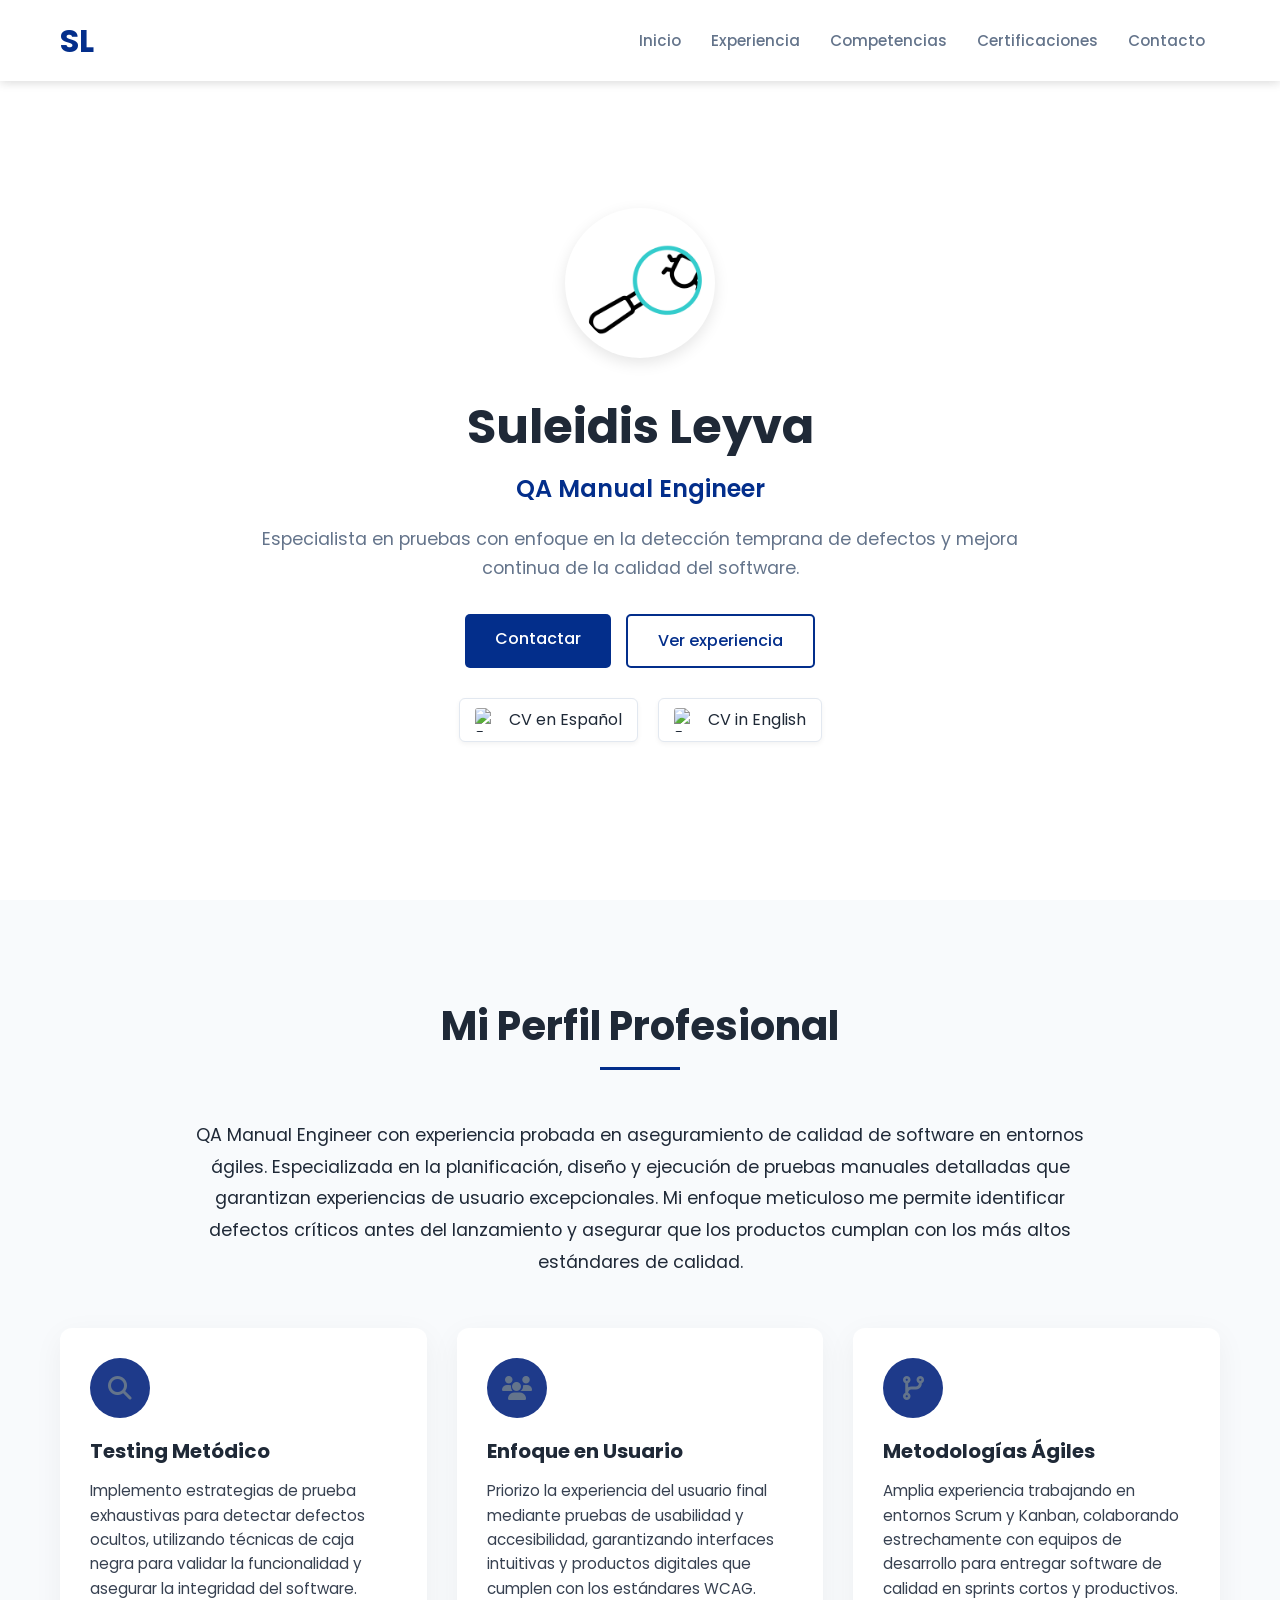
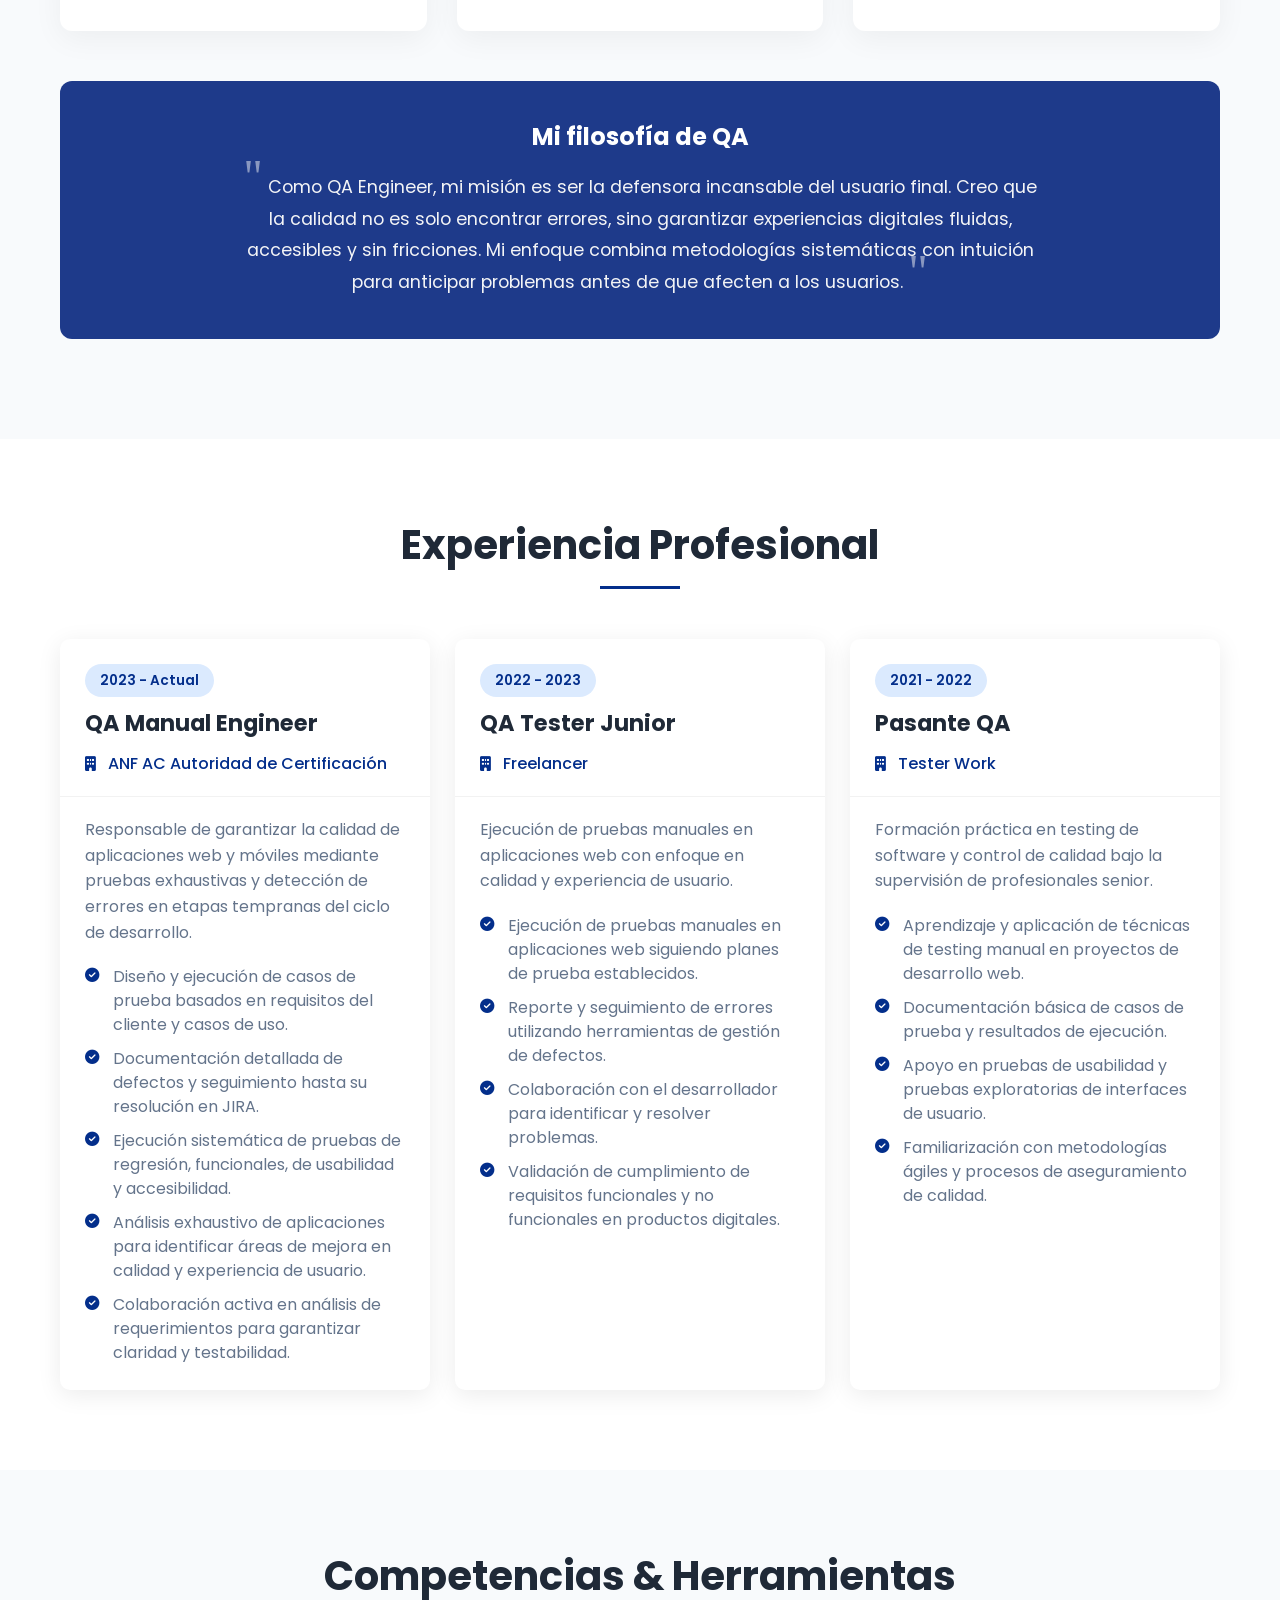
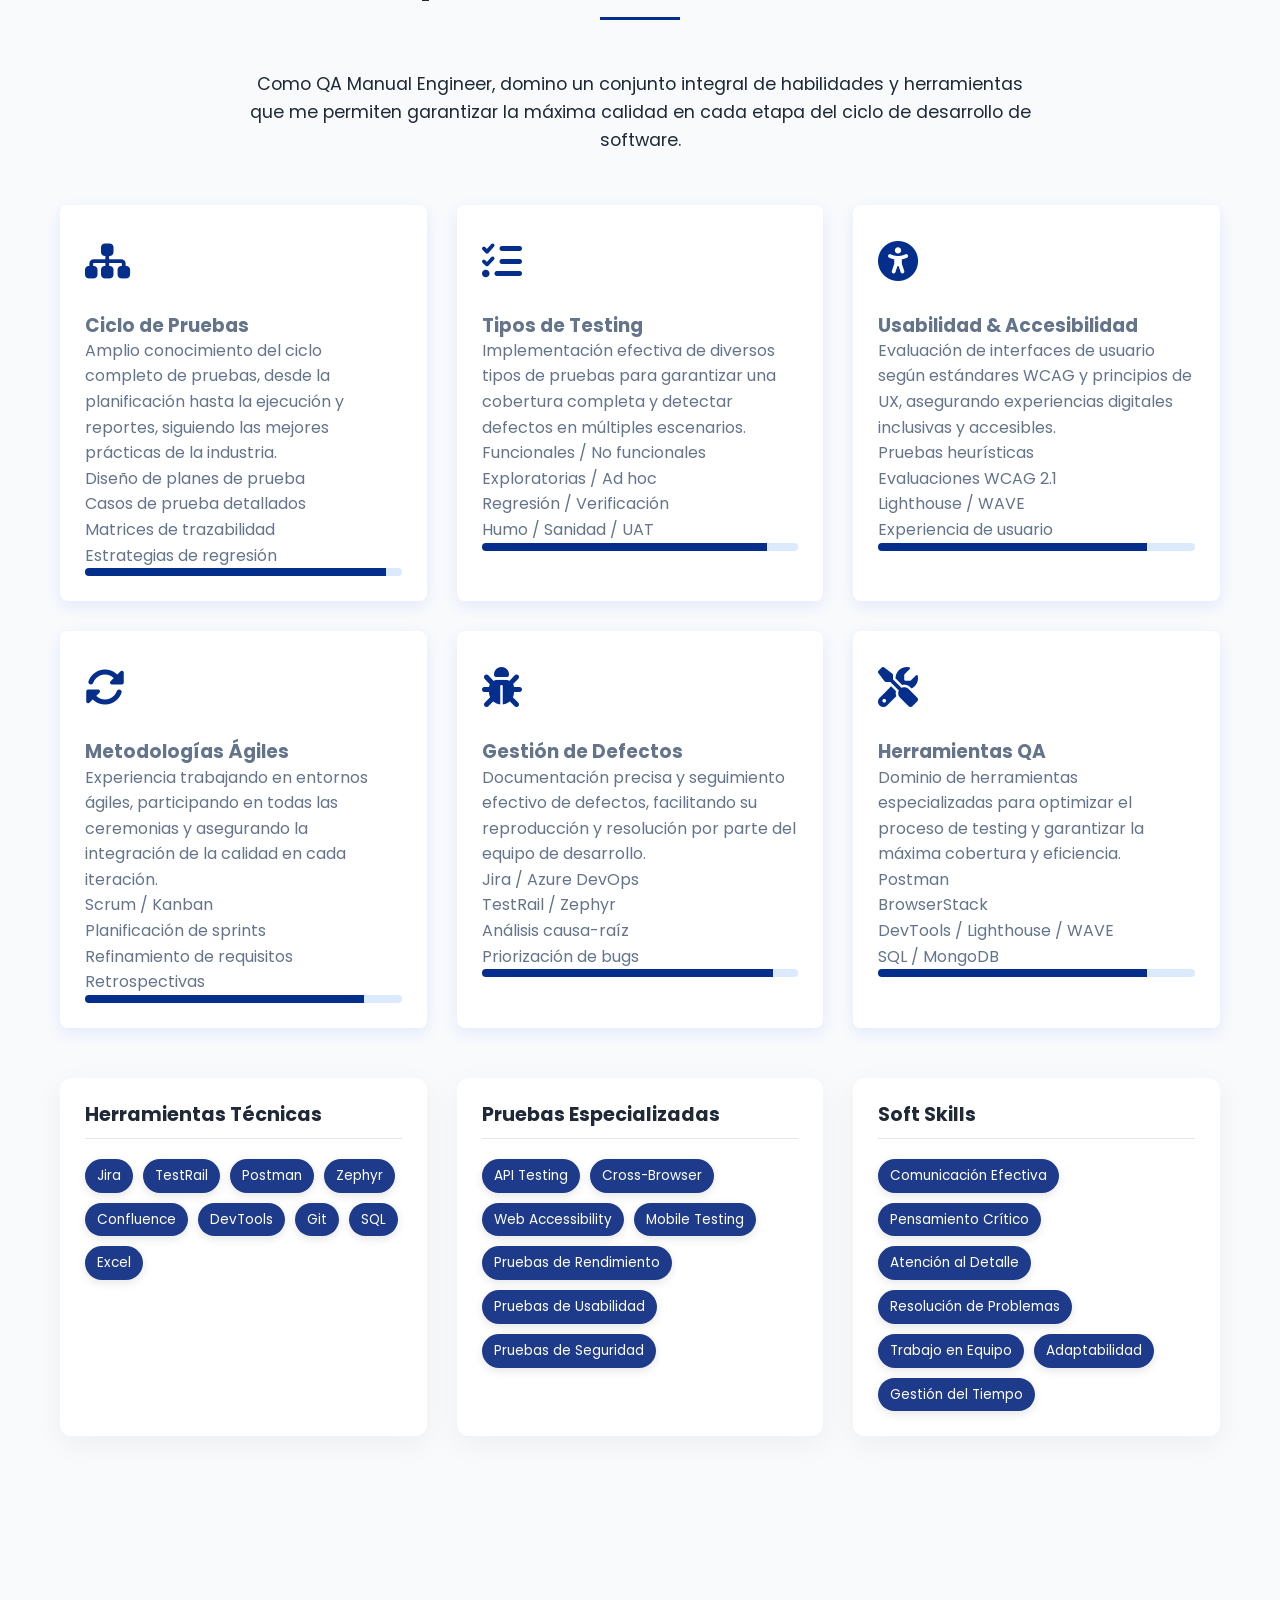
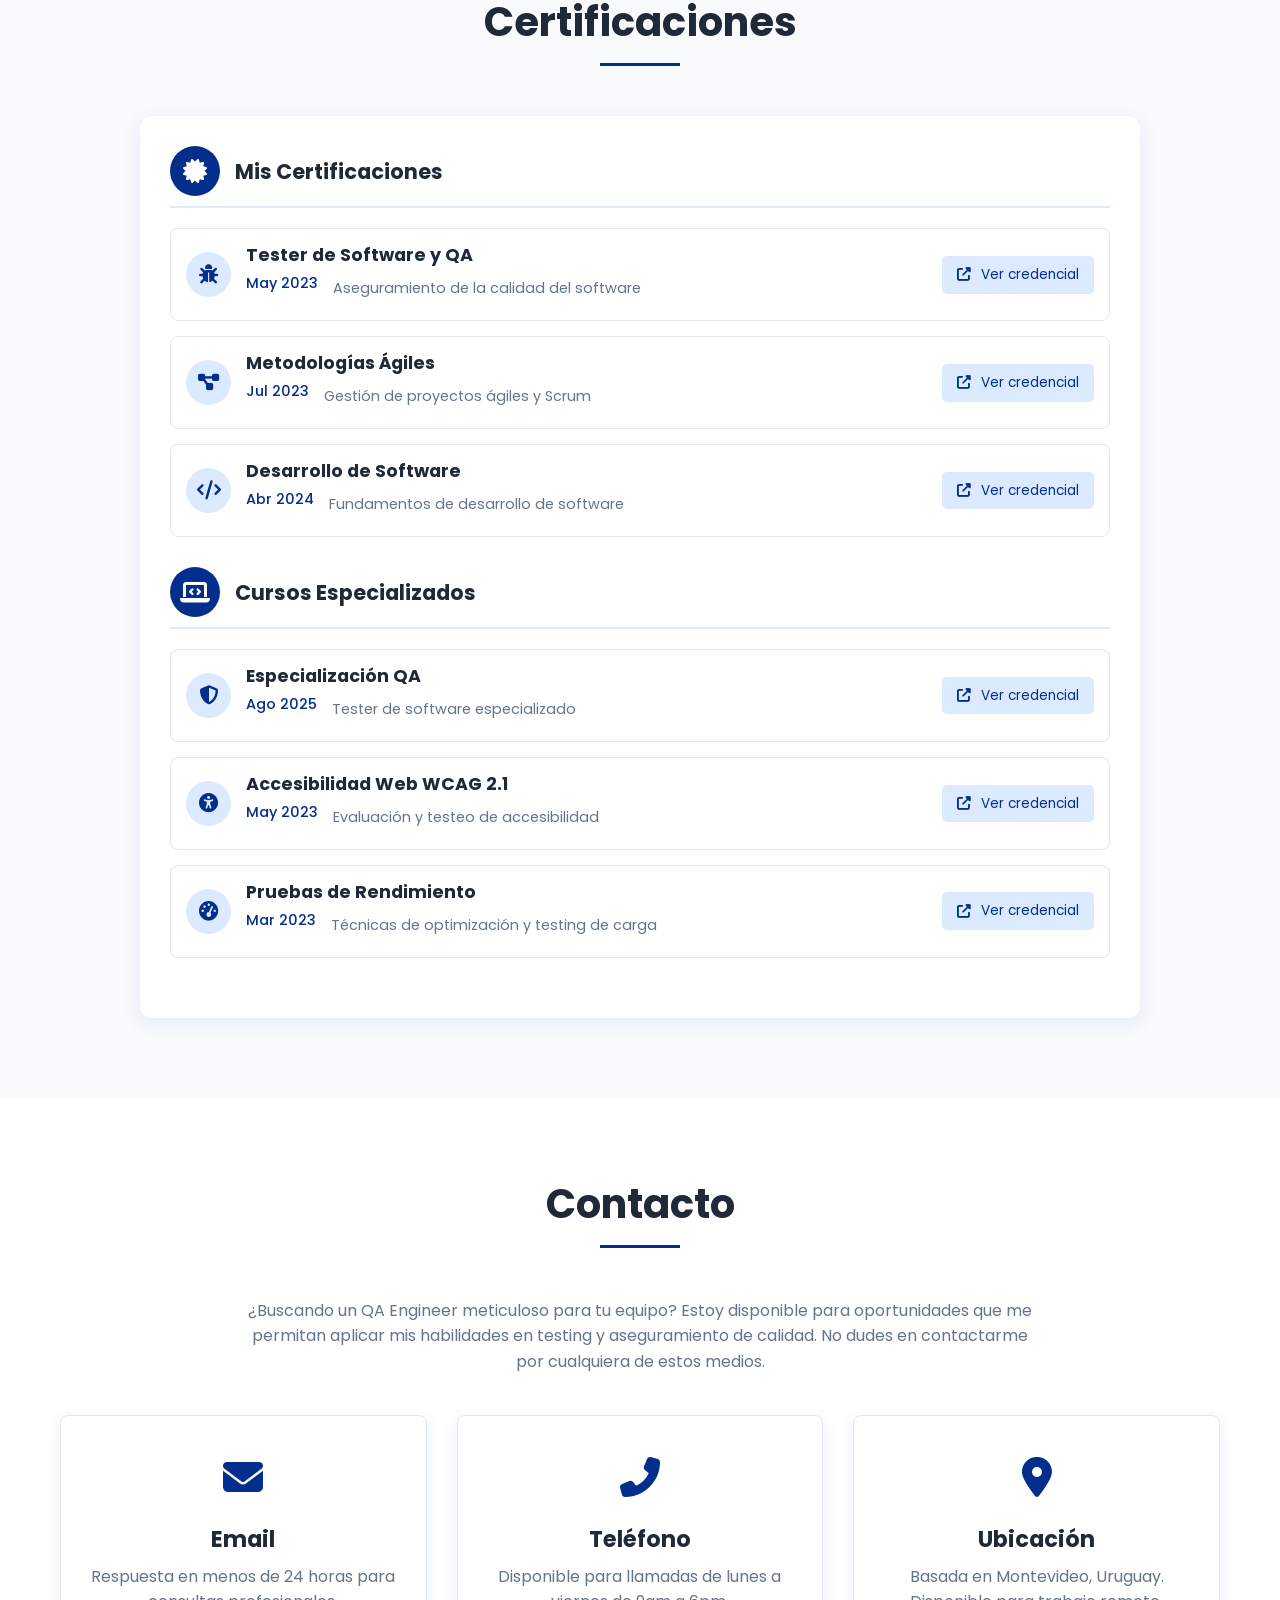
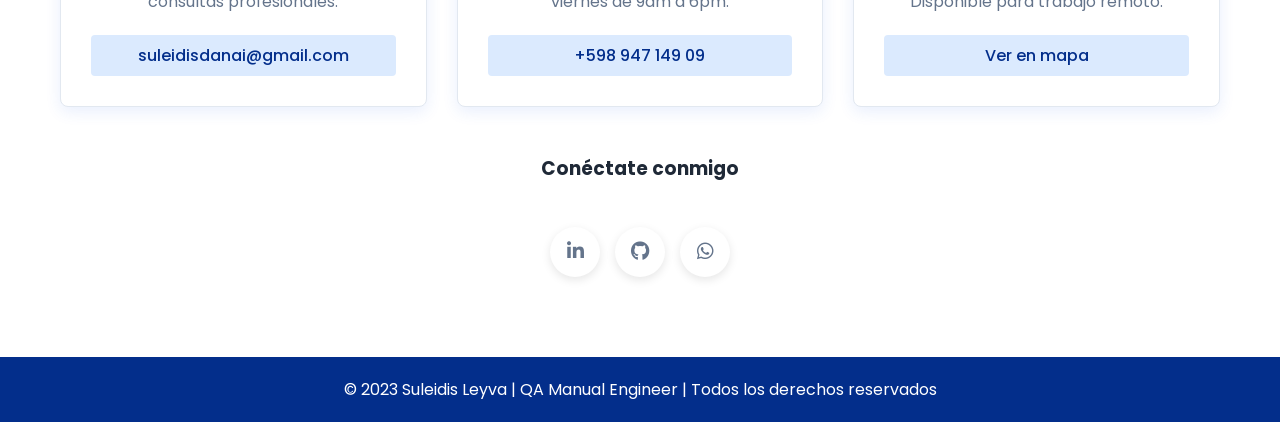
==== commit 15a31545: "repair" ====
--- a/index.html
+++ b/index.html
@@ -32,12 +32,8 @@
     <header class="header">
       <nav class="navbar">
         <div class="container navbar-container">
-<<<<<<< HEAD
           <a href="#inicio" class="navbar-brand" aria-label="Suleidis Leyva, Analista de calidad y tester de Software" title="Suleidis Leyva">SL</a>
 
-=======
-          <a href="#inicio" class="navbar-brand">SL.</a>
->>>>>>> e2c2a34ec94604ad0da82dca3a18850b9b82e97f
           <button
             class="navbar-toggler"
             type="button"
@@ -91,11 +87,7 @@
           </div>
           <div class="language-selector">
             <a
-<<<<<<< HEAD
               href="assets/Suleidis Leyva Analista QA.docx"
-=======
-              href="assets/QA Accessibility Suleidis Leyva.pdf"
->>>>>>> e2c2a34ec94604ad0da82dca3a18850b9b82e97f
               download
               class="language-option"
             >
@@ -107,11 +99,7 @@
               <span>CV en Español</span>
             </a>
             <a
-<<<<<<< HEAD
               href="assets/Suleidis Leyva QA Analyst.docx"
-=======
-              href="assets/cv/CV_Suleidis_Leyva_EN.pdf"
->>>>>>> e2c2a34ec94604ad0da82dca3a18850b9b82e97f
               download
               class="language-option"
             >
--- a/style.css
+++ b/style.css
@@ -1,13 +1,7 @@
 :root {
-<<<<<<< HEAD
   --primary-color: #032e8b;       /* Azul principal */
   --secondary-color: #1d4ed8;     /* Azul oscuro para hover */
   --accent-color: FFFFFF80;        /* Azul acento */
-=======
-  --primary-color: #2563eb;       /* Azul principal */
-  --secondary-color: #1d4ed8;     /* Azul oscuro para hover */
-  --accent-color: #3b82f6;        /* Azul acento */
->>>>>>> e2c2a34ec94604ad0da82dca3a18850b9b82e97f
   --light-accent: #dbeafe;        /* Azul muy claro para fondos sutiles */
   --shadow-color: rgba(37, 99, 235, 0.1); /* Sombra azul transparente */
   
